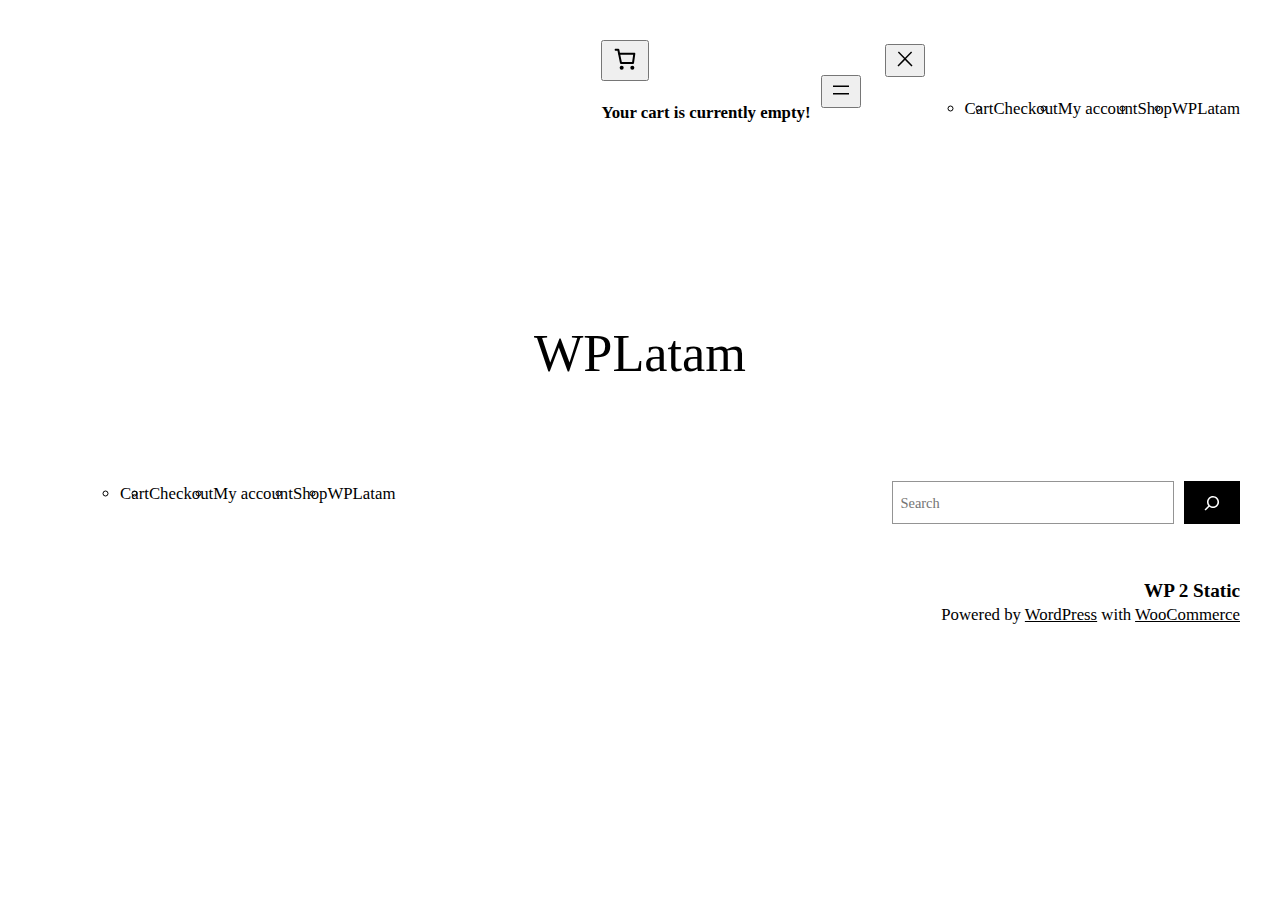
==== index.html @ ddaebda4 "Updated/Added simply-static-1-1726604168" ====
<!DOCTYPE html>
<html lang="en-US">
<head>
	<meta charset="UTF-8">
	<meta name="viewport" content="width=device-width, initial-scale=1">
<meta name="robots" content="max-image-preview:large">
<title>WP 2 Static</title>
<link rel="alternate" type="application/rss+xml" title="WP 2 Static &raquo; Feed" href="https://wplatam.plakdemo.com/feed/">
<link rel="alternate" type="application/rss+xml" title="WP 2 Static &raquo; Comments Feed" href="https://wplatam.plakdemo.com/comments/feed/">
<script>
window._wpemojiSettings = {"baseUrl":"https:\/\/s.w.org\/images\/core\/emoji\/15.0.3\/72x72\/","ext":".png","svgUrl":"https:\/\/s.w.org\/images\/core\/emoji\/15.0.3\/svg\/","svgExt":".svg","source":{"concatemoji":"https:\/\/wplatam.plakdemo.com\/wp-includes\/js\/wp-emoji-release.min.js?ver=6.6.1"}};
/*! This file is auto-generated */
!function(i,n){var o,s,e;function c(e){try{var t={supportTests:e,timestamp:(new Date).valueOf()};sessionStorage.setItem(o,JSON.stringify(t))}catch(e){}}function p(e,t,n){e.clearRect(0,0,e.canvas.width,e.canvas.height),e.fillText(t,0,0);var t=new Uint32Array(e.getImageData(0,0,e.canvas.width,e.canvas.height).data),r=(e.clearRect(0,0,e.canvas.width,e.canvas.height),e.fillText(n,0,0),new Uint32Array(e.getImageData(0,0,e.canvas.width,e.canvas.height).data));return t.every(function(e,t){return e===r[t]})}function u(e,t,n){switch(t){case"flag":return n(e,"🏳️‍⚧️","🏳️​⚧️")?!1:!n(e,"🇺🇳","🇺​🇳")&&!n(e,"🏴󠁧󠁢󠁥󠁮󠁧󠁿","🏴​󠁧​󠁢​󠁥​󠁮​󠁧​󠁿");case"emoji":return!n(e,"🐦‍⬛","🐦​⬛")}return!1}function f(e,t,n){var r="undefined"!=typeof WorkerGlobalScope&&self instanceof WorkerGlobalScope?new OffscreenCanvas(300,150):i.createElement("canvas"),a=r.getContext("2d",{willReadFrequently:!0}),o=(a.textBaseline="top",a.font="600 32px Arial",{});return e.forEach(function(e){o[e]=t(a,e,n)}),o}function t(e){var t=i.createElement("script");t.src=e,t.defer=!0,i.head.appendChild(t)}"undefined"!=typeof Promise&&(o="wpEmojiSettingsSupports",s=["flag","emoji"],n.supports={everything:!0,everythingExceptFlag:!0},e=new Promise(function(e){i.addEventListener("DOMContentLoaded",e,{once:!0})}),new Promise(function(t){var n=function(){try{var e=JSON.parse(sessionStorage.getItem(o));if("object"==typeof e&&"number"==typeof e.timestamp&&(new Date).valueOf()<e.timestamp+604800&&"object"==typeof e.supportTests)return e.supportTests}catch(e){}return null}();if(!n){if("undefined"!=typeof Worker&&"undefined"!=typeof OffscreenCanvas&&"undefined"!=typeof URL&&URL.createObjectURL&&"undefined"!=typeof Blob)try{var e="postMessage("+f.toString()+"("+[JSON.stringify(s),u.toString(),p.toString()].join(",")+"));",r=new Blob([e],{type:"text/javascript"}),a=new Worker(URL.createObjectURL(r),{name:"wpTestEmojiSupports"});return void(a.onmessage=function(e){c(n=e.data),a.terminate(),t(n)})}catch(e){}c(n=f(s,u,p))}t(n)}).then(function(e){for(var t in e)n.supports[t]=e[t],n.supports.everything=n.supports.everything&&n.supports[t],"flag"!==t&&(n.supports.everythingExceptFlag=n.supports.everythingExceptFlag&&n.supports[t]);n.supports.everythingExceptFlag=n.supports.everythingExceptFlag&&!n.supports.flag,n.DOMReady=!1,n.readyCallback=function(){n.DOMReady=!0}}).then(function(){return e}).then(function(){var e;n.supports.everything||(n.readyCallback(),(e=n.source||{}).concatemoji?t(e.concatemoji):e.wpemoji&&e.twemoji&&(t(e.twemoji),t(e.wpemoji)))}))}((window,document),window._wpemojiSettings);
</script>
<style id="wp-block-site-logo-inline-css">.wp-block-site-logo{box-sizing:border-box;line-height:0}.wp-block-site-logo a{display:inline-block;line-height:0}.wp-block-site-logo.is-default-size img{height:auto;width:120px}.wp-block-site-logo img{height:auto;max-width:100%}.wp-block-site-logo a,.wp-block-site-logo img{border-radius:inherit}.wp-block-site-logo.aligncenter{margin-left:auto;margin-right:auto;text-align:center}:root :where(.wp-block-site-logo.is-style-rounded){border-radius:9999px}</style>
<style id="wp-block-group-inline-css">.wp-block-group{box-sizing:border-box}:where(.wp-block-group.wp-block-group-is-layout-constrained){position:relative}</style>
<style id="wp-block-paragraph-inline-css">.is-small-text{font-size:.875em}.is-regular-text{font-size:1em}.is-large-text{font-size:2.25em}.is-larger-text{font-size:3em}.has-drop-cap:not(:focus):first-letter{float:left;font-size:8.4em;font-style:normal;font-weight:100;line-height:.68;margin:.05em .1em 0 0;text-transform:uppercase}body.rtl .has-drop-cap:not(:focus):first-letter{float:none;margin-left:.1em}p.has-drop-cap.has-background{overflow:hidden}:root :where(p.has-background){padding:1.25em 2.375em}:where(p.has-text-color:not(.has-link-color)) a{color:inherit}p.has-text-align-left[style*="writing-mode:vertical-lr"],p.has-text-align-right[style*="writing-mode:vertical-rl"]{rotate:180deg}</style>
<link rel="stylesheet" id="wc-blocks-style-css" href="https://wplatam.plakdemo.com/wp-content/plugins/woocommerce/assets/client/blocks/wc-blocks.css?ver=wc-9.3.1" media="all">
<link rel="stylesheet" id="wc-blocks-style-mini-cart-contents-css" href="https://wplatam.plakdemo.com/wp-content/plugins/woocommerce/assets/client/blocks/mini-cart-contents.css?ver=wc-9.3.1" media="all">
<link rel="stylesheet" id="wc-blocks-packages-style-css" href="https://wplatam.plakdemo.com/wp-content/plugins/woocommerce/assets/client/blocks/packages-style.css?ver=wc-9.3.1" media="all">
<link rel="stylesheet" id="wc-blocks-style-mini-cart-css" href="https://wplatam.plakdemo.com/wp-content/plugins/woocommerce/assets/client/blocks/mini-cart.css?ver=wc-9.3.1" media="all">
<link rel="stylesheet" id="wc-blocks-style-customer-account-css" href="https://wplatam.plakdemo.com/wp-content/plugins/woocommerce/assets/client/blocks/customer-account.css?ver=wc-9.3.1" media="all">
<style id="wp-block-page-list-inline-css">.wp-block-navigation .wp-block-page-list{align-items:var(--navigation-layout-align,initial);background-color:inherit;display:flex;flex-direction:var(--navigation-layout-direction,initial);flex-wrap:var(--navigation-layout-wrap,wrap);justify-content:var(--navigation-layout-justify,initial)}.wp-block-navigation .wp-block-navigation-item{background-color:inherit}</style>
<link rel="stylesheet" id="wp-block-navigation-css" href="https://wplatam.plakdemo.com/wp-includes/blocks/navigation/style.min.css?ver=6.6.1" media="all">
<style id="wp-block-spacer-inline-css">.wp-block-spacer{clear:both}</style>
<style id="wp-block-post-title-inline-css">.wp-block-post-title{box-sizing:border-box;word-break:break-word}.wp-block-post-title a{display:inline-block}</style>
<style id="wp-block-post-featured-image-inline-css">.wp-block-post-featured-image{margin-left:0;margin-right:0}.wp-block-post-featured-image a{display:block;height:100%}.wp-block-post-featured-image img{box-sizing:border-box;height:auto;max-width:100%;vertical-align:bottom;width:100%}.wp-block-post-featured-image.alignfull img,.wp-block-post-featured-image.alignwide img{width:100%}.wp-block-post-featured-image .wp-block-post-featured-image__overlay.has-background-dim{background-color:#000;inset:0;position:absolute}.wp-block-post-featured-image{position:relative}.wp-block-post-featured-image .wp-block-post-featured-image__overlay.has-background-gradient{background-color:initial}.wp-block-post-featured-image .wp-block-post-featured-image__overlay.has-background-dim-0{opacity:0}.wp-block-post-featured-image .wp-block-post-featured-image__overlay.has-background-dim-10{opacity:.1}.wp-block-post-featured-image .wp-block-post-featured-image__overlay.has-background-dim-20{opacity:.2}.wp-block-post-featured-image .wp-block-post-featured-image__overlay.has-background-dim-30{opacity:.3}.wp-block-post-featured-image .wp-block-post-featured-image__overlay.has-background-dim-40{opacity:.4}.wp-block-post-featured-image .wp-block-post-featured-image__overlay.has-background-dim-50{opacity:.5}.wp-block-post-featured-image .wp-block-post-featured-image__overlay.has-background-dim-60{opacity:.6}.wp-block-post-featured-image .wp-block-post-featured-image__overlay.has-background-dim-70{opacity:.7}.wp-block-post-featured-image .wp-block-post-featured-image__overlay.has-background-dim-80{opacity:.8}.wp-block-post-featured-image .wp-block-post-featured-image__overlay.has-background-dim-90{opacity:.9}.wp-block-post-featured-image .wp-block-post-featured-image__overlay.has-background-dim-100{opacity:1}.wp-block-post-featured-image:where(.alignleft,.alignright){width:100%}</style>
<style id="wp-block-columns-inline-css">.wp-block-columns{align-items:normal!important;box-sizing:border-box;display:flex;flex-wrap:wrap!important}@media (min-width:782px){.wp-block-columns{flex-wrap:nowrap!important}}.wp-block-columns.are-vertically-aligned-top{align-items:flex-start}.wp-block-columns.are-vertically-aligned-center{align-items:center}.wp-block-columns.are-vertically-aligned-bottom{align-items:flex-end}@media (max-width:781px){.wp-block-columns:not(.is-not-stacked-on-mobile)>.wp-block-column{flex-basis:100%!important}}@media (min-width:782px){.wp-block-columns:not(.is-not-stacked-on-mobile)>.wp-block-column{flex-basis:0;flex-grow:1}.wp-block-columns:not(.is-not-stacked-on-mobile)>.wp-block-column[style*=flex-basis]{flex-grow:0}}.wp-block-columns.is-not-stacked-on-mobile{flex-wrap:nowrap!important}.wp-block-columns.is-not-stacked-on-mobile>.wp-block-column{flex-basis:0;flex-grow:1}.wp-block-columns.is-not-stacked-on-mobile>.wp-block-column[style*=flex-basis]{flex-grow:0}:where(.wp-block-columns){margin-bottom:1.75em}:where(.wp-block-columns.has-background){padding:1.25em 2.375em}.wp-block-column{flex-grow:1;min-width:0;overflow-wrap:break-word;word-break:break-word}.wp-block-column.is-vertically-aligned-top{align-self:flex-start}.wp-block-column.is-vertically-aligned-center{align-self:center}.wp-block-column.is-vertically-aligned-bottom{align-self:flex-end}.wp-block-column.is-vertically-aligned-stretch{align-self:stretch}.wp-block-column.is-vertically-aligned-bottom,.wp-block-column.is-vertically-aligned-center,.wp-block-column.is-vertically-aligned-top{width:100%}</style>
<style id="wp-block-search-inline-css">.wp-block-search__button{margin-left:10px;word-break:normal}.wp-block-search__button.has-icon{line-height:0}.wp-block-search__button svg{height:1.25em;min-height:24px;min-width:24px;width:1.25em;fill:currentColor;vertical-align:text-bottom}:where(.wp-block-search__button){border:1px solid #ccc;padding:6px 10px}.wp-block-search__inside-wrapper{display:flex;flex:auto;flex-wrap:nowrap;max-width:100%}.wp-block-search__label{width:100%}.wp-block-search__input{appearance:none;border:1px solid #949494;flex-grow:1;margin-left:0;margin-right:0;min-width:3rem;padding:8px;text-decoration:unset!important}.wp-block-search.wp-block-search__button-only .wp-block-search__button{flex-shrink:0;margin-left:0;max-width:100%}.wp-block-search.wp-block-search__button-only .wp-block-search__button[aria-expanded=true]{max-width:calc(100% - 100px)}.wp-block-search.wp-block-search__button-only .wp-block-search__inside-wrapper{min-width:0!important;transition-property:width}.wp-block-search.wp-block-search__button-only .wp-block-search__input{flex-basis:100%;transition-duration:.3s}.wp-block-search.wp-block-search__button-only.wp-block-search__searchfield-hidden,.wp-block-search.wp-block-search__button-only.wp-block-search__searchfield-hidden .wp-block-search__inside-wrapper{overflow:hidden}.wp-block-search.wp-block-search__button-only.wp-block-search__searchfield-hidden .wp-block-search__input{border-left-width:0!important;border-right-width:0!important;flex-basis:0;flex-grow:0;margin:0;min-width:0!important;padding-left:0!important;padding-right:0!important;width:0!important}:where(.wp-block-search__input){font-family:inherit;font-size:inherit;font-style:inherit;font-weight:inherit;letter-spacing:inherit;line-height:inherit;text-transform:inherit}:where(.wp-block-search__button-inside .wp-block-search__inside-wrapper){border:1px solid #949494;box-sizing:border-box;padding:4px}:where(.wp-block-search__button-inside .wp-block-search__inside-wrapper) .wp-block-search__input{border:none;border-radius:0;padding:0 4px}:where(.wp-block-search__button-inside .wp-block-search__inside-wrapper) .wp-block-search__input:focus{outline:none}:where(.wp-block-search__button-inside .wp-block-search__inside-wrapper) :where(.wp-block-search__button){padding:4px 8px}.wp-block-search.aligncenter .wp-block-search__inside-wrapper{margin:auto}.wp-block[data-align=right] .wp-block-search.wp-block-search__button-only .wp-block-search__inside-wrapper{float:right}</style>
<style id="wp-block-site-title-inline-css">:root :where(.wp-block-site-title a){color:inherit}</style>
<style id="wp-emoji-styles-inline-css">img.wp-smiley, img.emoji {
		display: inline !important;
		border: none !important;
		box-shadow: none !important;
		height: 1em !important;
		width: 1em !important;
		margin: 0 0.07em !important;
		vertical-align: -0.1em !important;
		background: none !important;
		padding: 0 !important;
	}</style>
<style id="wp-block-library-inline-css">:root{--wp-admin-theme-color:#007cba;--wp-admin-theme-color--rgb:0,124,186;--wp-admin-theme-color-darker-10:#006ba1;--wp-admin-theme-color-darker-10--rgb:0,107,161;--wp-admin-theme-color-darker-20:#005a87;--wp-admin-theme-color-darker-20--rgb:0,90,135;--wp-admin-border-width-focus:2px;--wp-block-synced-color:#7a00df;--wp-block-synced-color--rgb:122,0,223;--wp-bound-block-color:var(--wp-block-synced-color)}@media (min-resolution:192dpi){:root{--wp-admin-border-width-focus:1.5px}}.wp-element-button{cursor:pointer}:root{--wp--preset--font-size--normal:16px;--wp--preset--font-size--huge:42px}:root .has-very-light-gray-background-color{background-color:#eee}:root .has-very-dark-gray-background-color{background-color:#313131}:root .has-very-light-gray-color{color:#eee}:root .has-very-dark-gray-color{color:#313131}:root .has-vivid-green-cyan-to-vivid-cyan-blue-gradient-background{background:linear-gradient(135deg,#00d084,#0693e3)}:root .has-purple-crush-gradient-background{background:linear-gradient(135deg,#34e2e4,#4721fb 50%,#ab1dfe)}:root .has-hazy-dawn-gradient-background{background:linear-gradient(135deg,#faaca8,#dad0ec)}:root .has-subdued-olive-gradient-background{background:linear-gradient(135deg,#fafae1,#67a671)}:root .has-atomic-cream-gradient-background{background:linear-gradient(135deg,#fdd79a,#004a59)}:root .has-nightshade-gradient-background{background:linear-gradient(135deg,#330968,#31cdcf)}:root .has-midnight-gradient-background{background:linear-gradient(135deg,#020381,#2874fc)}.has-regular-font-size{font-size:1em}.has-larger-font-size{font-size:2.625em}.has-normal-font-size{font-size:var(--wp--preset--font-size--normal)}.has-huge-font-size{font-size:var(--wp--preset--font-size--huge)}.has-text-align-center{text-align:center}.has-text-align-left{text-align:left}.has-text-align-right{text-align:right}#end-resizable-editor-section{display:none}.aligncenter{clear:both}.items-justified-left{justify-content:flex-start}.items-justified-center{justify-content:center}.items-justified-right{justify-content:flex-end}.items-justified-space-between{justify-content:space-between}.screen-reader-text{border:0;clip:rect(1px,1px,1px,1px);clip-path:inset(50%);height:1px;margin:-1px;overflow:hidden;padding:0;position:absolute;width:1px;word-wrap:normal!important}.screen-reader-text:focus{background-color:#ddd;clip:auto!important;clip-path:none;color:#444;display:block;font-size:1em;height:auto;left:5px;line-height:normal;padding:15px 23px 14px;text-decoration:none;top:5px;width:auto;z-index:100000}html :where(.has-border-color){border-style:solid}html :where([style*=border-top-color]){border-top-style:solid}html :where([style*=border-right-color]){border-right-style:solid}html :where([style*=border-bottom-color]){border-bottom-style:solid}html :where([style*=border-left-color]){border-left-style:solid}html :where([style*=border-width]){border-style:solid}html :where([style*=border-top-width]){border-top-style:solid}html :where([style*=border-right-width]){border-right-style:solid}html :where([style*=border-bottom-width]){border-bottom-style:solid}html :where([style*=border-left-width]){border-left-style:solid}html :where(img[class*=wp-image-]){height:auto;max-width:100%}:where(figure){margin:0 0 1em}html :where(.is-position-sticky){--wp-admin--admin-bar--position-offset:var(--wp-admin--admin-bar--height,0px)}@media screen and (max-width:600px){html :where(.is-position-sticky){--wp-admin--admin-bar--position-offset:0px}}</style>
<style id="global-styles-inline-css">:root{--wp--preset--aspect-ratio--square: 1;--wp--preset--aspect-ratio--4-3: 4/3;--wp--preset--aspect-ratio--3-4: 3/4;--wp--preset--aspect-ratio--3-2: 3/2;--wp--preset--aspect-ratio--2-3: 2/3;--wp--preset--aspect-ratio--16-9: 16/9;--wp--preset--aspect-ratio--9-16: 9/16;--wp--preset--color--black: #000000;--wp--preset--color--cyan-bluish-gray: #abb8c3;--wp--preset--color--white: #ffffff;--wp--preset--color--pale-pink: #f78da7;--wp--preset--color--vivid-red: #cf2e2e;--wp--preset--color--luminous-vivid-orange: #ff6900;--wp--preset--color--luminous-vivid-amber: #fcb900;--wp--preset--color--light-green-cyan: #7bdcb5;--wp--preset--color--vivid-green-cyan: #00d084;--wp--preset--color--pale-cyan-blue: #8ed1fc;--wp--preset--color--vivid-cyan-blue: #0693e3;--wp--preset--color--vivid-purple: #9b51e0;--wp--preset--color--primary: #000000;--wp--preset--color--secondary: #636363;--wp--preset--color--foreground: #000000;--wp--preset--color--background: #ffffff;--wp--preset--color--tertiary: #ffffff;--wp--preset--color--theme-1: #FFFFFF;--wp--preset--color--theme-5: #1a0c00;--wp--preset--gradient--vivid-cyan-blue-to-vivid-purple: linear-gradient(135deg,rgba(6,147,227,1) 0%,rgb(155,81,224) 100%);--wp--preset--gradient--light-green-cyan-to-vivid-green-cyan: linear-gradient(135deg,rgb(122,220,180) 0%,rgb(0,208,130) 100%);--wp--preset--gradient--luminous-vivid-amber-to-luminous-vivid-orange: linear-gradient(135deg,rgba(252,185,0,1) 0%,rgba(255,105,0,1) 100%);--wp--preset--gradient--luminous-vivid-orange-to-vivid-red: linear-gradient(135deg,rgba(255,105,0,1) 0%,rgb(207,46,46) 100%);--wp--preset--gradient--very-light-gray-to-cyan-bluish-gray: linear-gradient(135deg,rgb(238,238,238) 0%,rgb(169,184,195) 100%);--wp--preset--gradient--cool-to-warm-spectrum: linear-gradient(135deg,rgb(74,234,220) 0%,rgb(151,120,209) 20%,rgb(207,42,186) 40%,rgb(238,44,130) 60%,rgb(251,105,98) 80%,rgb(254,248,76) 100%);--wp--preset--gradient--blush-light-purple: linear-gradient(135deg,rgb(255,206,236) 0%,rgb(152,150,240) 100%);--wp--preset--gradient--blush-bordeaux: linear-gradient(135deg,rgb(254,205,165) 0%,rgb(254,45,45) 50%,rgb(107,0,62) 100%);--wp--preset--gradient--luminous-dusk: linear-gradient(135deg,rgb(255,203,112) 0%,rgb(199,81,192) 50%,rgb(65,88,208) 100%);--wp--preset--gradient--pale-ocean: linear-gradient(135deg,rgb(255,245,203) 0%,rgb(182,227,212) 50%,rgb(51,167,181) 100%);--wp--preset--gradient--electric-grass: linear-gradient(135deg,rgb(202,248,128) 0%,rgb(113,206,126) 100%);--wp--preset--gradient--midnight: linear-gradient(135deg,rgb(2,3,129) 0%,rgb(40,116,252) 100%);--wp--preset--gradient--gradient-1: linear-gradient(to bottom, #cfcabe 0%, #F9F9F9 100%);--wp--preset--gradient--gradient-2: linear-gradient(to bottom, #C2A990 0%, #F9F9F9 100%);--wp--preset--gradient--gradient-3: linear-gradient(to bottom, #D8613C 0%, #F9F9F9 100%);--wp--preset--gradient--gradient-4: linear-gradient(to bottom, #B1C5A4 0%, #F9F9F9 100%);--wp--preset--gradient--gradient-5: linear-gradient(to bottom, #B5BDBC 0%, #F9F9F9 100%);--wp--preset--gradient--gradient-6: linear-gradient(to bottom, #A4A4A4 0%, #F9F9F9 100%);--wp--preset--gradient--gradient-7: linear-gradient(to bottom, #cfcabe 50%, #F9F9F9 50%);--wp--preset--gradient--gradient-8: linear-gradient(to bottom, #C2A990 50%, #F9F9F9 50%);--wp--preset--gradient--gradient-9: linear-gradient(to bottom, #D8613C 50%, #F9F9F9 50%);--wp--preset--gradient--gradient-10: linear-gradient(to bottom, #B1C5A4 50%, #F9F9F9 50%);--wp--preset--gradient--gradient-11: linear-gradient(to bottom, #B5BDBC 50%, #F9F9F9 50%);--wp--preset--gradient--gradient-12: linear-gradient(to bottom, #A4A4A4 50%, #F9F9F9 50%);--wp--preset--font-size--small: 0.9rem;--wp--preset--font-size--medium: 1.05rem;--wp--preset--font-size--large: clamp(1.39rem, 1.39rem + ((1vw - 0.2rem) * 0.767), 1.85rem);--wp--preset--font-size--x-large: clamp(1.85rem, 1.85rem + ((1vw - 0.2rem) * 1.083), 2.5rem);--wp--preset--font-size--xx-large: clamp(2.5rem, 2.5rem + ((1vw - 0.2rem) * 1.283), 3.27rem);--wp--preset--font-family--heading: Cardo;--wp--preset--font-family--system-sans-serif: System Sans-serif;--wp--preset--spacing--20: min(1.5rem, 2vw);--wp--preset--spacing--30: min(2.5rem, 3vw);--wp--preset--spacing--40: min(4rem, 5vw);--wp--preset--spacing--50: min(6.5rem, 8vw);--wp--preset--spacing--60: min(10.5rem, 13vw);--wp--preset--spacing--70: 3.38rem;--wp--preset--spacing--80: 5.06rem;--wp--preset--spacing--10: 1rem;--wp--preset--shadow--natural: 6px 6px 9px rgba(0, 0, 0, 0.2);--wp--preset--shadow--deep: 12px 12px 50px rgba(0, 0, 0, 0.4);--wp--preset--shadow--sharp: 6px 6px 0px rgba(0, 0, 0, 0.2);--wp--preset--shadow--outlined: 6px 6px 0px -3px rgba(255, 255, 255, 1), 6px 6px rgba(0, 0, 0, 1);--wp--preset--shadow--crisp: 6px 6px 0px rgba(0, 0, 0, 1);}:root { --wp--style--global--content-size: 620px;--wp--style--global--wide-size: 1280px; }:where(body) { margin: 0; }.wp-site-blocks { padding-top: var(--wp--style--root--padding-top); padding-bottom: var(--wp--style--root--padding-bottom); }.has-global-padding { padding-right: var(--wp--style--root--padding-right); padding-left: var(--wp--style--root--padding-left); }.has-global-padding > .alignfull { margin-right: calc(var(--wp--style--root--padding-right) * -1); margin-left: calc(var(--wp--style--root--padding-left) * -1); }.has-global-padding :where(:not(.alignfull.is-layout-flow) > .has-global-padding:not(.wp-block-block, .alignfull)) { padding-right: 0; padding-left: 0; }.has-global-padding :where(:not(.alignfull.is-layout-flow) > .has-global-padding:not(.wp-block-block, .alignfull)) > .alignfull { margin-left: 0; margin-right: 0; }.wp-site-blocks > .alignleft { float: left; margin-right: 2em; }.wp-site-blocks > .alignright { float: right; margin-left: 2em; }.wp-site-blocks > .aligncenter { justify-content: center; margin-left: auto; margin-right: auto; }:where(.wp-site-blocks) > * { margin-block-start: 1.2rem; margin-block-end: 0; }:where(.wp-site-blocks) > :first-child { margin-block-start: 0; }:where(.wp-site-blocks) > :last-child { margin-block-end: 0; }:root { --wp--style--block-gap: 1.2rem; }.is-layout-flow  > :first-child{margin-block-start: 0;}.is-layout-flow  > :last-child{margin-block-end: 0;}.is-layout-flow  > *{margin-block-start: 1.2rem;margin-block-end: 0;}.is-layout-constrained  > :first-child{margin-block-start: 0;}.is-layout-constrained  > :last-child{margin-block-end: 0;}.is-layout-constrained  > *{margin-block-start: 1.2rem;margin-block-end: 0;}.is-layout-flex {gap: 1.2rem;}.is-layout-grid {gap: 1.2rem;}.is-layout-flow > .alignleft{float: left;margin-inline-start: 0;margin-inline-end: 2em;}.is-layout-flow > .alignright{float: right;margin-inline-start: 2em;margin-inline-end: 0;}.is-layout-flow > .aligncenter{margin-left: auto !important;margin-right: auto !important;}.is-layout-constrained > .alignleft{float: left;margin-inline-start: 0;margin-inline-end: 2em;}.is-layout-constrained > .alignright{float: right;margin-inline-start: 2em;margin-inline-end: 0;}.is-layout-constrained > .aligncenter{margin-left: auto !important;margin-right: auto !important;}.is-layout-constrained > :where(:not(.alignleft):not(.alignright):not(.alignfull)){max-width: var(--wp--style--global--content-size);margin-left: auto !important;margin-right: auto !important;}.is-layout-constrained > .alignwide{max-width: var(--wp--style--global--wide-size);}body .is-layout-flex{display: flex;}.is-layout-flex{flex-wrap: wrap;align-items: center;}.is-layout-flex > :is(*, div){margin: 0;}body .is-layout-grid{display: grid;}.is-layout-grid > :is(*, div){margin: 0;}:root :where(body){background-color: var(--wp--preset--color--background);color: var(--wp--preset--color--foreground);font-family: var(--wp--preset--font-family--system-sans-serif);font-size: var(--wp--preset--font-size--medium);font-style: normal;font-weight: 400;line-height: 1.55;--wp--style--root--padding-top: 0px;--wp--style--root--padding-right: var(--wp--preset--spacing--50);--wp--style--root--padding-bottom: 0px;--wp--style--root--padding-left: var(--wp--preset--spacing--50);}a:where(:not(.wp-element-button)){color: var(--wp--preset--color--foreground);text-decoration: underline;}:root :where(a:where(:not(.wp-element-button)):hover){text-decoration: none;}h1, h2, h3, h4, h5, h6{color: var(--wp--preset--color--foreground);font-family: var(--wp--preset--font-family--heading);font-style: normal;font-weight: 300;line-height: 1.2;}h1{font-size: var(--wp--preset--font-size--xx-large);line-height: 1.15;}h2{font-size: var(--wp--preset--font-size--x-large);}h3{font-size: var(--wp--preset--font-size--large);}h4{font-size: clamp(1.1rem, 1.1rem + ((1vw - 0.2rem) * 0.767), 1.5rem);}h5{font-size: var(--wp--preset--font-size--medium);}h6{font-size: var(--wp--preset--font-size--small);}:root :where(.wp-element-button, .wp-block-button__link){background-color: var(--wp--preset--color--primary);border-radius: .33rem;border-color: var(--wp--preset--color--contrast);border-width: 0;color: var(--wp--preset--color--background);font-family: inherit;font-size: var(--wp--preset--font-size--small);font-style: normal;font-weight: 500;line-height: inherit;padding-top: 0.6rem;padding-right: 1rem;padding-bottom: 0.6rem;padding-left: 1rem;text-decoration: none;}:root :where(.wp-element-button:hover, .wp-block-button__link:hover){background-color: var(--wp--preset--color--secondary);border-color: var(--wp--preset--color--contrast-2);color: var(--wp--preset--color--background);}:root :where(.wp-element-button:focus, .wp-block-button__link:focus){background-color: var(--wp--preset--color--contrast-2);border-color: var(--wp--preset--color--contrast-2);color: var(--wp--preset--color--base);outline-color: var(--wp--preset--color--contrast);outline-offset: 2px;}:root :where(.wp-element-button:active, .wp-block-button__link:active){background-color: var(--wp--preset--color--contrast);color: var(--wp--preset--color--base);}:root :where(.wp-element-caption, .wp-block-audio figcaption, .wp-block-embed figcaption, .wp-block-gallery figcaption, .wp-block-image figcaption, .wp-block-table figcaption, .wp-block-video figcaption){color: var(--wp--preset--color--contrast-2);font-family: var(--wp--preset--font-family--body);font-size: 0.8rem;}.has-black-color{color: var(--wp--preset--color--black) !important;}.has-cyan-bluish-gray-color{color: var(--wp--preset--color--cyan-bluish-gray) !important;}.has-white-color{color: var(--wp--preset--color--white) !important;}.has-pale-pink-color{color: var(--wp--preset--color--pale-pink) !important;}.has-vivid-red-color{color: var(--wp--preset--color--vivid-red) !important;}.has-luminous-vivid-orange-color{color: var(--wp--preset--color--luminous-vivid-orange) !important;}.has-luminous-vivid-amber-color{color: var(--wp--preset--color--luminous-vivid-amber) !important;}.has-light-green-cyan-color{color: var(--wp--preset--color--light-green-cyan) !important;}.has-vivid-green-cyan-color{color: var(--wp--preset--color--vivid-green-cyan) !important;}.has-pale-cyan-blue-color{color: var(--wp--preset--color--pale-cyan-blue) !important;}.has-vivid-cyan-blue-color{color: var(--wp--preset--color--vivid-cyan-blue) !important;}.has-vivid-purple-color{color: var(--wp--preset--color--vivid-purple) !important;}.has-primary-color{color: var(--wp--preset--color--primary) !important;}.has-secondary-color{color: var(--wp--preset--color--secondary) !important;}.has-foreground-color{color: var(--wp--preset--color--foreground) !important;}.has-background-color{color: var(--wp--preset--color--background) !important;}.has-tertiary-color{color: var(--wp--preset--color--tertiary) !important;}.has-theme-1-color{color: var(--wp--preset--color--theme-1) !important;}.has-theme-5-color{color: var(--wp--preset--color--theme-5) !important;}.has-black-background-color{background-color: var(--wp--preset--color--black) !important;}.has-cyan-bluish-gray-background-color{background-color: var(--wp--preset--color--cyan-bluish-gray) !important;}.has-white-background-color{background-color: var(--wp--preset--color--white) !important;}.has-pale-pink-background-color{background-color: var(--wp--preset--color--pale-pink) !important;}.has-vivid-red-background-color{background-color: var(--wp--preset--color--vivid-red) !important;}.has-luminous-vivid-orange-background-color{background-color: var(--wp--preset--color--luminous-vivid-orange) !important;}.has-luminous-vivid-amber-background-color{background-color: var(--wp--preset--color--luminous-vivid-amber) !important;}.has-light-green-cyan-background-color{background-color: var(--wp--preset--color--light-green-cyan) !important;}.has-vivid-green-cyan-background-color{background-color: var(--wp--preset--color--vivid-green-cyan) !important;}.has-pale-cyan-blue-background-color{background-color: var(--wp--preset--color--pale-cyan-blue) !important;}.has-vivid-cyan-blue-background-color{background-color: var(--wp--preset--color--vivid-cyan-blue) !important;}.has-vivid-purple-background-color{background-color: var(--wp--preset--color--vivid-purple) !important;}.has-primary-background-color{background-color: var(--wp--preset--color--primary) !important;}.has-secondary-background-color{background-color: var(--wp--preset--color--secondary) !important;}.has-foreground-background-color{background-color: var(--wp--preset--color--foreground) !important;}.has-background-background-color{background-color: var(--wp--preset--color--background) !important;}.has-tertiary-background-color{background-color: var(--wp--preset--color--tertiary) !important;}.has-theme-1-background-color{background-color: var(--wp--preset--color--theme-1) !important;}.has-theme-5-background-color{background-color: var(--wp--preset--color--theme-5) !important;}.has-black-border-color{border-color: var(--wp--preset--color--black) !important;}.has-cyan-bluish-gray-border-color{border-color: var(--wp--preset--color--cyan-bluish-gray) !important;}.has-white-border-color{border-color: var(--wp--preset--color--white) !important;}.has-pale-pink-border-color{border-color: var(--wp--preset--color--pale-pink) !important;}.has-vivid-red-border-color{border-color: var(--wp--preset--color--vivid-red) !important;}.has-luminous-vivid-orange-border-color{border-color: var(--wp--preset--color--luminous-vivid-orange) !important;}.has-luminous-vivid-amber-border-color{border-color: var(--wp--preset--color--luminous-vivid-amber) !important;}.has-light-green-cyan-border-color{border-color: var(--wp--preset--color--light-green-cyan) !important;}.has-vivid-green-cyan-border-color{border-color: var(--wp--preset--color--vivid-green-cyan) !important;}.has-pale-cyan-blue-border-color{border-color: var(--wp--preset--color--pale-cyan-blue) !important;}.has-vivid-cyan-blue-border-color{border-color: var(--wp--preset--color--vivid-cyan-blue) !important;}.has-vivid-purple-border-color{border-color: var(--wp--preset--color--vivid-purple) !important;}.has-primary-border-color{border-color: var(--wp--preset--color--primary) !important;}.has-secondary-border-color{border-color: var(--wp--preset--color--secondary) !important;}.has-foreground-border-color{border-color: var(--wp--preset--color--foreground) !important;}.has-background-border-color{border-color: var(--wp--preset--color--background) !important;}.has-tertiary-border-color{border-color: var(--wp--preset--color--tertiary) !important;}.has-theme-1-border-color{border-color: var(--wp--preset--color--theme-1) !important;}.has-theme-5-border-color{border-color: var(--wp--preset--color--theme-5) !important;}.has-vivid-cyan-blue-to-vivid-purple-gradient-background{background: var(--wp--preset--gradient--vivid-cyan-blue-to-vivid-purple) !important;}.has-light-green-cyan-to-vivid-green-cyan-gradient-background{background: var(--wp--preset--gradient--light-green-cyan-to-vivid-green-cyan) !important;}.has-luminous-vivid-amber-to-luminous-vivid-orange-gradient-background{background: var(--wp--preset--gradient--luminous-vivid-amber-to-luminous-vivid-orange) !important;}.has-luminous-vivid-orange-to-vivid-red-gradient-background{background: var(--wp--preset--gradient--luminous-vivid-orange-to-vivid-red) !important;}.has-very-light-gray-to-cyan-bluish-gray-gradient-background{background: var(--wp--preset--gradient--very-light-gray-to-cyan-bluish-gray) !important;}.has-cool-to-warm-spectrum-gradient-background{background: var(--wp--preset--gradient--cool-to-warm-spectrum) !important;}.has-blush-light-purple-gradient-background{background: var(--wp--preset--gradient--blush-light-purple) !important;}.has-blush-bordeaux-gradient-background{background: var(--wp--preset--gradient--blush-bordeaux) !important;}.has-luminous-dusk-gradient-background{background: var(--wp--preset--gradient--luminous-dusk) !important;}.has-pale-ocean-gradient-background{background: var(--wp--preset--gradient--pale-ocean) !important;}.has-electric-grass-gradient-background{background: var(--wp--preset--gradient--electric-grass) !important;}.has-midnight-gradient-background{background: var(--wp--preset--gradient--midnight) !important;}.has-gradient-1-gradient-background{background: var(--wp--preset--gradient--gradient-1) !important;}.has-gradient-2-gradient-background{background: var(--wp--preset--gradient--gradient-2) !important;}.has-gradient-3-gradient-background{background: var(--wp--preset--gradient--gradient-3) !important;}.has-gradient-4-gradient-background{background: var(--wp--preset--gradient--gradient-4) !important;}.has-gradient-5-gradient-background{background: var(--wp--preset--gradient--gradient-5) !important;}.has-gradient-6-gradient-background{background: var(--wp--preset--gradient--gradient-6) !important;}.has-gradient-7-gradient-background{background: var(--wp--preset--gradient--gradient-7) !important;}.has-gradient-8-gradient-background{background: var(--wp--preset--gradient--gradient-8) !important;}.has-gradient-9-gradient-background{background: var(--wp--preset--gradient--gradient-9) !important;}.has-gradient-10-gradient-background{background: var(--wp--preset--gradient--gradient-10) !important;}.has-gradient-11-gradient-background{background: var(--wp--preset--gradient--gradient-11) !important;}.has-gradient-12-gradient-background{background: var(--wp--preset--gradient--gradient-12) !important;}.has-small-font-size{font-size: var(--wp--preset--font-size--small) !important;}.has-medium-font-size{font-size: var(--wp--preset--font-size--medium) !important;}.has-large-font-size{font-size: var(--wp--preset--font-size--large) !important;}.has-x-large-font-size{font-size: var(--wp--preset--font-size--x-large) !important;}.has-xx-large-font-size{font-size: var(--wp--preset--font-size--xx-large) !important;}.has-heading-font-family{font-family: var(--wp--preset--font-family--heading) !important;}.has-system-sans-serif-font-family{font-family: var(--wp--preset--font-family--system-sans-serif) !important;}
:root :where(.wp-block-navigation){font-weight: 500;}
:root :where(.wp-block-navigation a:where(:not(.wp-element-button))){text-decoration: none;}
:root :where(.wp-block-navigation a:where(:not(.wp-element-button)):hover){text-decoration: underline;}
:root :where(.wp-block-post-featured-image img, .wp-block-post-featured-image .block-editor-media-placeholder, .wp-block-post-featured-image .wp-block-post-featured-image__overlay){border-radius: var(--wp--preset--spacing--20);}
:root :where(.wp-block-post-title){color: var(--wp--preset--color--foreground);}
:root :where(.wp-block-post-title a:where(:not(.wp-element-button))){color: var(--wp--preset--color--foreground);text-decoration: none;}
:root :where(.wp-block-post-title a:where(:not(.wp-element-button)):hover){color: var(--wp--preset--color--primary);text-decoration: underline;}
:root :where(.wp-block-search .wp-block-search__label, .wp-block-search .wp-block-search__input, .wp-block-search .wp-block-search__button){font-size: var(--wp--preset--font-size--small);}:root :where(.wp-block-search){}:root :where(.wp-block-search .wp-block-search__input){border-radius:.33rem}
:root :where(.wp-block-search .wp-element-button,.wp-block-search  .wp-block-button__link){border-radius: .33rem;}
:root :where(.wp-block-site-title){font-family: var(--wp--preset--font-family--body);font-size: clamp(0.875rem, 0.875rem + ((1vw - 0.2rem) * 0.542), 1.2rem);font-style: normal;font-weight: 600;}
:root :where(.wp-block-site-title a:where(:not(.wp-element-button))){color: var(--wp--preset--color--foreground);text-decoration: none;}
:root :where(.wp-block-site-title a:where(:not(.wp-element-button)):hover){color: var(--wp--preset--color--foreground);text-decoration: none;}
:where(.wp-site-blocks *:focus){outline-width:2px;outline-style:solid}:root :where(.wp-block-calendar.wp-block-calendar table:where(:not(.has-text-color)) th){background-color:var(--wp--preset--color--contrast-2);color:var(--wp--preset--color--base);border-color:var(--wp--preset--color--contrast-2)}:root :where(.wp-block-calendar table:where(:not(.has-text-color)) td){border-color:var(--wp--preset--color--contrast-2)}:root :where(.wp-block-categories){}:root :where(.wp-block-categories){list-style-type:none;}:root :where(.wp-block-categories li){margin-bottom: 0.5rem;}:root :where(.wp-block-post-comments-form){}:root :where(.wp-block-post-comments-form textarea, .wp-block-post-comments-form input){border-radius:.33rem}:root :where(.wp-block-loginout){}:root :where(.wp-block-loginout input){border-radius:.33rem;padding:calc(0.667em + 2px);border:1px solid #949494;}:root :where(.wp-block-post-terms){}:root :where(.wp-block-post-terms .wp-block-post-terms__prefix){color: var(--wp--preset--color--contrast-2);}:root :where(.wp-block-query-title){}:root :where(.wp-block-query-title span){font-style: italic;}:root :where(.wp-block-quote){}:root :where(.wp-block-quote :where(p)){margin-block-start:0;margin-block-end:calc(var(--wp--preset--spacing--10) + 0.5rem);}:root :where(.wp-block-quote :where(:last-child)){margin-block-end:0;}:root :where(.wp-block-quote.has-text-align-right.is-style-plain, .rtl .is-style-plain.wp-block-quote:not(.has-text-align-center):not(.has-text-align-left)){border-width: 0 2px 0 0;padding-left:calc(var(--wp--preset--spacing--20) + 0.5rem);padding-right:calc(var(--wp--preset--spacing--20) + 0.5rem);}:root :where(.wp-block-quote.has-text-align-left.is-style-plain, body:not(.rtl) .is-style-plain.wp-block-quote:not(.has-text-align-center):not(.has-text-align-right)){border-width: 0 0 0 2px;padding-left:calc(var(--wp--preset--spacing--20) + 0.5rem);padding-right:calc(var(--wp--preset--spacing--20) + 0.5rem)}:root :where(.wp-block-search){}:root :where(.wp-block-search .wp-block-search__input){border-radius:.33rem}:root :where(.wp-block-separator){}:root :where(.wp-block-separator:not(.is-style-wide):not(.is-style-dots):not(.alignwide):not(.alignfull)){width: var(--wp--preset--spacing--60)}</style>
<style id="core-block-supports-inline-css">.wp-container-core-group-is-layout-1{flex-wrap:nowrap;}.wp-container-core-group-is-layout-2{flex-wrap:nowrap;gap:0px;}.wp-container-core-navigation-is-layout-1{gap:24px;}.wp-container-core-group-is-layout-3{flex-wrap:nowrap;gap:10px;}.wp-container-core-group-is-layout-4{flex-wrap:nowrap;justify-content:space-between;}.wp-container-core-navigation-is-layout-2{gap:10px;flex-direction:column;align-items:flex-start;}.wp-container-content-1{flex-grow:1;}.wp-container-core-columns-is-layout-1{flex-wrap:nowrap;gap:2em var(--wp--preset--spacing--50);}.wp-container-core-group-is-layout-7{gap:32px;align-items:flex-start;}.wp-container-core-group-is-layout-8{gap:0;flex-direction:column;align-items:flex-end;}.wp-container-core-column-is-layout-4 > *{margin-block-start:0;margin-block-end:0;}.wp-container-core-column-is-layout-4 > * + *{margin-block-start:60px;margin-block-end:0;}.wp-container-core-columns-is-layout-2{flex-wrap:nowrap;}.wp-container-core-group-is-layout-9 > *{margin-block-start:0;margin-block-end:0;}.wp-container-core-group-is-layout-9 > * + *{margin-block-start:40px;margin-block-end:0;}</style>
<style id="wp-block-template-skip-link-inline-css">.skip-link.screen-reader-text {
			border: 0;
			clip: rect(1px,1px,1px,1px);
			clip-path: inset(50%);
			height: 1px;
			margin: -1px;
			overflow: hidden;
			padding: 0;
			position: absolute !important;
			width: 1px;
			word-wrap: normal !important;
		}

		.skip-link.screen-reader-text:focus {
			background-color: #eee;
			clip: auto !important;
			clip-path: none;
			color: #444;
			display: block;
			font-size: 1em;
			height: auto;
			left: 5px;
			line-height: normal;
			padding: 15px 23px 14px;
			text-decoration: none;
			top: 5px;
			width: auto;
			z-index: 100000;
		}</style>
<link rel="stylesheet" id="woocommerce-layout-css" href="https://wplatam.plakdemo.com/wp-content/plugins/woocommerce/assets/css/woocommerce-layout.css?ver=9.3.1" media="all">
<link rel="stylesheet" id="woocommerce-smallscreen-css" href="https://wplatam.plakdemo.com/wp-content/plugins/woocommerce/assets/css/woocommerce-smallscreen.css?ver=9.3.1" media="only screen and (max-width: 768px)">
<link rel="stylesheet" id="woocommerce-general-css" href="https://wplatam.plakdemo.com/wp-content/plugins/woocommerce/assets/css/woocommerce.css?ver=9.3.1" media="all">
<link rel="stylesheet" id="woocommerce-blocktheme-css" href="https://wplatam.plakdemo.com/wp-content/plugins/woocommerce/assets/css/woocommerce-blocktheme.css?ver=9.3.1" media="all">
<style id="woocommerce-inline-inline-css">.woocommerce form .form-row .required { visibility: visible; }</style>
<script src="https://wplatam.plakdemo.com/wp-includes/js/jquery/jquery.min.js?ver=3.7.1" id="jquery-core-js"></script>
<script src="https://wplatam.plakdemo.com/wp-includes/js/jquery/jquery-migrate.min.js?ver=3.4.1" id="jquery-migrate-js"></script>
<script src="https://wplatam.plakdemo.com/wp-content/plugins/woocommerce/assets/js/jquery-blockui/jquery.blockUI.min.js?ver=2.7.0-wc.9.3.1" id="jquery-blockui-js" defer data-wp-strategy="defer"></script>
<script id="wc-add-to-cart-js-extra">var wc_add_to_cart_params = {"ajax_url":"\/wp-admin\/admin-ajax.php","wc_ajax_url":"\/?wc-ajax=%%endpoint%%","i18n_view_cart":"View cart","cart_url":"https:\/\/wplatam.plakdemo.com\/cart\/","is_cart":"","cart_redirect_after_add":"no"};</script>
<script src="https://wplatam.plakdemo.com/wp-content/plugins/woocommerce/assets/js/frontend/add-to-cart.min.js?ver=9.3.1" id="wc-add-to-cart-js" defer data-wp-strategy="defer"></script>
<script src="https://wplatam.plakdemo.com/wp-content/plugins/woocommerce/assets/js/js-cookie/js.cookie.min.js?ver=2.1.4-wc.9.3.1" id="js-cookie-js" defer data-wp-strategy="defer"></script>
<script id="woocommerce-js-extra">var woocommerce_params = {"ajax_url":"\/wp-admin\/admin-ajax.php","wc_ajax_url":"\/?wc-ajax=%%endpoint%%"};</script>
<script src="https://wplatam.plakdemo.com/wp-content/plugins/woocommerce/assets/js/frontend/woocommerce.min.js?ver=9.3.1" id="woocommerce-js" defer data-wp-strategy="defer"></script>
<link rel="https://api.w.org/" href="https://wplatam.plakdemo.com/wp-json/">
<link rel="alternate" title="JSON" type="application/json" href="https://wplatam.plakdemo.com/wp-json/wp/v2/pages/39">
<link rel="EditURI" type="application/rsd+xml" title="RSD" href="https://wplatam.plakdemo.com/xmlrpc.php?rsd">
<meta name="generator" content="WordPress 6.6.1">
<meta name="generator" content="WooCommerce 9.3.1">
<link rel="canonical" href="https://wplatam.plakdemo.com/">
<link rel="shortlink" href="https://wplatam.plakdemo.com/">
<link rel="alternate" title="oEmbed (JSON)" type="application/json+oembed" href="https://wplatam.plakdemo.com/wp-json/oembed/1.0/embed?url=https%3A%2F%2Fhttps%3A%2F%2Fwplatam.plakdemo.com%2F">
<link rel="alternate" title="oEmbed (XML)" type="text/xml+oembed" href="https://wplatam.plakdemo.com/wp-json/oembed/1.0/embed?url=https%3A%2F%2Fhttps%3A%2F%2Fwplatam.plakdemo.com%2F#038;format=xml">
<script id="wp-load-polyfill-importmap">
( HTMLScriptElement.supports && HTMLScriptElement.supports("importmap") ) || document.write( '<script src="https://wplatam.plakdemo.com/wp-includes/js/dist/vendor/wp-polyfill-importmap.min.js?ver=1.8.2"><\/scr' + 'ipt>' );
</script>
<script type="importmap" id="wp-importmap">{"imports":{"@wordpress\/interactivity":"https:\/\/wplatam.plakdemo.com\/wp-includes\/js\/dist\/interactivity.min.js?ver=6.6.1"}}</script>
<script type="module" src="https://wplatam.plakdemo.com/wp-includes/blocks/navigation/view.min.js?ver=6.6.1" id="@wordpress/block-library/navigation-js-module"></script>
<link rel="modulepreload" href="https://wplatam.plakdemo.com/wp-includes/js/dist/interactivity.min.js?ver=6.6.1" id="@wordpress/interactivity-js-modulepreload">	<noscript><style>.woocommerce-product-gallery{ opacity: 1 !important; }</style></noscript>
	</head>

<body class="home page-template-default page page-id-39 wp-embed-responsive theme-twentytwentyfour woocommerce-uses-block-theme woocommerce-block-theme-has-button-styles woocommerce-no-js">

<div class="wp-site-blocks">
<header class="wp-block-template-part"><div class="wp-block-group alignfull wc-blocks-pattern-header-essential wc-blocks-header-pattern is-content-justification-space-between is-nowrap is-layout-flex wp-container-core-group-is-layout-4 wp-block-group-is-layout-flex" style="padding-top:40px;padding-right:40px;padding-bottom:40px;padding-left:40px">
<div class="wp-block-group is-nowrap is-layout-flex wp-container-core-group-is-layout-1 wp-block-group-is-layout-flex"></div>

<div class="wp-block-group is-nowrap is-layout-flex wp-container-core-group-is-layout-3 wp-block-group-is-layout-flex">
<div class="wp-block-group is-nowrap is-layout-flex wp-container-core-group-is-layout-2 wp-block-group-is-layout-flex">
<div data-block-name="woocommerce/mini-cart" data-has-hidden-price="true" class="wc-block-mini-cart wp-block-woocommerce-mini-cart ">
			<button class="wc-block-mini-cart__button" aria-label="Cart">
		<span class="wc-block-mini-cart__quantity-badge">
			<svg class="wc-block-mini-cart__icon" width="32" height="32" viewbox="0 0 32 32" fill="currentColor" xmlns="http://www.w3.org/2000/svg">
					<circle cx="12.6667" cy="24.6667" r="2" fill="currentColor"></circle>
					<circle cx="23.3333" cy="24.6667" r="2" fill="currentColor"></circle>
					<path fill-rule="evenodd" clip-rule="evenodd" d="M9.28491 10.0356C9.47481 9.80216 9.75971 9.66667 10.0606 9.66667H25.3333C25.6232 9.66667 25.8989 9.79247 26.0888 10.0115C26.2787 10.2305 26.3643 10.5211 26.3233 10.8081L24.99 20.1414C24.9196 20.6341 24.4977 21 24 21H12C11.5261 21 11.1173 20.6674 11.0209 20.2034L9.08153 10.8701C9.02031 10.5755 9.09501 10.269 9.28491 10.0356ZM11.2898 11.6667L12.8136 19H23.1327L24.1803 11.6667H11.2898Z" fill="currentColor"></path>
					<path fill-rule="evenodd" clip-rule="evenodd" d="M5.66669 6.66667C5.66669 6.11438 6.1144 5.66667 6.66669 5.66667H9.33335C9.81664 5.66667 10.2308 6.01229 10.3172 6.48778L11.0445 10.4878C11.1433 11.0312 10.7829 11.5517 10.2395 11.6505C9.69614 11.7493 9.17555 11.3889 9.07676 10.8456L8.49878 7.66667H6.66669C6.1144 7.66667 5.66669 7.21895 5.66669 6.66667Z" fill="currentColor"></path>
				</svg>
			<span class="wc-block-mini-cart__badge" style="background:"></span>
		</span></button>
			<div class="is-loading wc-block-components-drawer__screen-overlay wc-block-components-drawer__screen-overlay--is-hidden" aria-hidden="true">
				<div class="wc-block-mini-cart__drawer wc-block-components-drawer">
					<div class="wc-block-components-drawer__content">
						<div class="wc-block-mini-cart__template-part"><div data-block-name="woocommerce/mini-cart-contents" class="wp-block-woocommerce-mini-cart-contents">
	<div data-block-name="woocommerce/filled-mini-cart-contents-block" class="wp-block-woocommerce-filled-mini-cart-contents-block">
		<div data-block-name="woocommerce/mini-cart-title-block" class="wp-block-woocommerce-mini-cart-title-block">
			<div data-block-name="woocommerce/mini-cart-title-label-block" class="wp-block-woocommerce-mini-cart-title-label-block">
			</div>

			<div data-block-name="woocommerce/mini-cart-title-items-counter-block" class="wp-block-woocommerce-mini-cart-title-items-counter-block">
			</div>
		</div>
		<div data-block-name="woocommerce/mini-cart-items-block" class="wp-block-woocommerce-mini-cart-items-block">
			<div data-block-name="woocommerce/mini-cart-products-table-block" class="wp-block-woocommerce-mini-cart-products-table-block">
			</div>
		</div>
		<div data-block-name="woocommerce/mini-cart-footer-block" class="wp-block-woocommerce-mini-cart-footer-block">
			<div data-block-name="woocommerce/mini-cart-cart-button-block" class="wp-block-woocommerce-mini-cart-cart-button-block"></div>
			<div data-block-name="woocommerce/mini-cart-checkout-button-block" class="wp-block-woocommerce-mini-cart-checkout-button-block"></div>
		</div>
	</div>

	<div data-block-name="woocommerce/empty-mini-cart-contents-block" class="wp-block-woocommerce-empty-mini-cart-contents-block">
		<p class="has-text-align-center"><strong>Your cart is currently empty!</strong></p>

		<div data-block-name="woocommerce/mini-cart-shopping-button-block" class="wp-block-woocommerce-mini-cart-shopping-button-block"></div>
	</div>
</div></div>
					</div>
				</div>
			</div>
		</div>

<div data-block-name="woocommerce/customer-account" data-display-style="icon_only" data-icon-class="wc-block-customer-account__account-icon" data-icon-style="line" class="wp-block-woocommerce-customer-account ">
			<a aria-label="Login" href="https://wplatam.plakdemo.com/my-account/">
				<svg class="wc-block-customer-account__account-icon" viewbox="5 5 22 22" xmlns="http://www.w3.org/2000/svg">
				<circle cx="16" cy="10.5" r="3.5" stroke="currentColor" stroke-width="2" fill="none"></circle>
				<path fill-rule="evenodd" clip-rule="evenodd" d="M11.5 18.5H20.5C21.8807 18.5 23 19.6193 23 21V25.5H25V21C25 18.5147 22.9853 16.5 20.5 16.5H11.5C9.01472 16.5 7 18.5147 7 21V25.5H9V21C9 19.6193 10.1193 18.5 11.5 18.5Z" fill="currentColor"></path>
			</svg>
			</a>
		</div>
</div>

<nav class="is-responsive wp-block-navigation is-layout-flex wp-container-core-navigation-is-layout-1 wp-block-navigation-is-layout-flex" aria-label="" data-wp-interactive="core/navigation" data-wp-context='{"overlayOpenedBy":{"click":false,"hover":false,"focus":false},"type":"overlay","roleAttribute":"","ariaLabel":"Menu"}'><button aria-haspopup="dialog" aria-label="Open menu" class="wp-block-navigation__responsive-container-open " data-wp-on-async--click="actions.openMenuOnClick" data-wp-on--keydown="actions.handleMenuKeydown"><svg width="24" height="24" xmlns="http://www.w3.org/2000/svg" viewbox="0 0 24 24" aria-hidden="true" focusable="false"><rect x="4" y="7.5" width="16" height="1.5"></rect><rect x="4" y="15" width="16" height="1.5"></rect></svg></button>
				<div class="wp-block-navigation__responsive-container  " id="modal-1" data-wp-class--has-modal-open="state.isMenuOpen" data-wp-class--is-menu-open="state.isMenuOpen" data-wp-watch="callbacks.initMenu" data-wp-on--keydown="actions.handleMenuKeydown" data-wp-on-async--focusout="actions.handleMenuFocusout" tabindex="-1">
					<div class="wp-block-navigation__responsive-close" tabindex="-1">
						<div class="wp-block-navigation__responsive-dialog" data-wp-bind--aria-modal="state.ariaModal" data-wp-bind--aria-label="state.ariaLabel" data-wp-bind--role="state.roleAttribute">
							<button aria-label="Close menu" class="wp-block-navigation__responsive-container-close" data-wp-on-async--click="actions.closeMenuOnClick"><svg xmlns="http://www.w3.org/2000/svg" viewbox="0 0 24 24" width="24" height="24" aria-hidden="true" focusable="false"><path d="M13 11.8l6.1-6.3-1-1-6.1 6.2-6.1-6.2-1 1 6.1 6.3-6.5 6.7 1 1 6.5-6.6 6.5 6.6 1-1z"></path></svg></button>
							<div class="wp-block-navigation__responsive-container-content" data-wp-watch="callbacks.focusFirstElement" id="modal-1-content">
								<ul class="wp-block-navigation__container is-responsive wp-block-navigation"><ul class="wp-block-page-list">
<li class="wp-block-pages-list__item wp-block-navigation-item open-on-hover-click"><a class="wp-block-pages-list__item__link wp-block-navigation-item__content" href="https://wplatam.plakdemo.com/cart/">Cart</a></li>
<li class="wp-block-pages-list__item wp-block-navigation-item open-on-hover-click"><a class="wp-block-pages-list__item__link wp-block-navigation-item__content" href="https://wplatam.plakdemo.com/checkout/">Checkout</a></li>
<li class="wp-block-pages-list__item wp-block-navigation-item open-on-hover-click"><a class="wp-block-pages-list__item__link wp-block-navigation-item__content" href="https://wplatam.plakdemo.com/my-account/">My account</a></li>
<li class="wp-block-pages-list__item wp-block-navigation-item open-on-hover-click"><a class="wp-block-pages-list__item__link wp-block-navigation-item__content" href="https://wplatam.plakdemo.com/shop/">Shop</a></li>
<li class="wp-block-pages-list__item current-menu-item wp-block-navigation-item open-on-hover-click menu-item-home"><a class="wp-block-pages-list__item__link wp-block-navigation-item__content" href="https://wplatam.plakdemo.com/" aria-current="page">WPLatam</a></li>
</ul></ul>
							</div>
						</div>
					</div>
				</div></nav>
</div>
</div></header><main class="wp-block-group is-layout-flow wp-block-group-is-layout-flow">
	<div class="wp-block-group has-global-padding is-layout-constrained wp-block-group-is-layout-constrained">
		<div style="height:var(--wp--preset--spacing--50)" aria-hidden="true" class="wp-block-spacer"></div>

		<h1 class="has-text-align-center wp-block-post-title">WPLatam</h1>

		<div style="margin-top:0;margin-bottom:0;height:var(--wp--preset--spacing--30)" aria-hidden="true" class="wp-block-spacer"></div>

		
	</div>

	
</main><footer class="wp-block-template-part"><div class="wp-block-group alignfull wc-blocks-pattern-footer-with-3-menus wc-blocks-footer-pattern is-layout-flow wp-container-core-group-is-layout-9 wp-block-group-is-layout-flow" style="padding-top:40px;padding-right:40px;padding-bottom:40px;padding-left:40px"><div class="wp-block-columns are-vertically-aligned-top is-layout-flex wp-container-core-columns-is-layout-2 wp-block-columns-is-layout-flex" style="padding-right:0;padding-left:0">
<div class="wp-block-column is-vertically-aligned-top is-layout-flow wp-block-column-is-layout-flow" style="flex-basis:60%"><div class="wp-block-group is-layout-flex wp-container-core-group-is-layout-7 wp-block-group-is-layout-flex">

<div class="wp-block-columns wp-container-content-1 is-layout-flex wp-container-core-columns-is-layout-1 wp-block-columns-is-layout-flex"><div class="wp-block-column is-layout-flow wp-block-column-is-layout-flow"><nav class=" is-vertical wp-block-navigation is-layout-flex wp-container-core-navigation-is-layout-2 wp-block-navigation-is-layout-flex" aria-label=""><ul class="wp-block-navigation__container  is-vertical wp-block-navigation"><ul class="wp-block-page-list">
<li class="wp-block-pages-list__item wp-block-navigation-item open-on-hover-click"><a class="wp-block-pages-list__item__link wp-block-navigation-item__content" href="https://wplatam.plakdemo.com/cart/">Cart</a></li>
<li class="wp-block-pages-list__item wp-block-navigation-item open-on-hover-click"><a class="wp-block-pages-list__item__link wp-block-navigation-item__content" href="https://wplatam.plakdemo.com/checkout/">Checkout</a></li>
<li class="wp-block-pages-list__item wp-block-navigation-item open-on-hover-click"><a class="wp-block-pages-list__item__link wp-block-navigation-item__content" href="https://wplatam.plakdemo.com/my-account/">My account</a></li>
<li class="wp-block-pages-list__item wp-block-navigation-item open-on-hover-click"><a class="wp-block-pages-list__item__link wp-block-navigation-item__content" href="https://wplatam.plakdemo.com/shop/">Shop</a></li>
<li class="wp-block-pages-list__item current-menu-item wp-block-navigation-item open-on-hover-click menu-item-home"><a class="wp-block-pages-list__item__link wp-block-navigation-item__content" href="https://wplatam.plakdemo.com/" aria-current="page">WPLatam</a></li>
</ul></ul></nav></div></div>
</div></div>

<div class="wp-block-column is-layout-flow wp-block-column-is-layout-flow" style="flex-basis:10%"></div>

<div class="wp-block-column is-vertically-aligned-stretch is-layout-flow wp-container-core-column-is-layout-4 wp-block-column-is-layout-flow" style="flex-basis:30%">
<form role="search" method="get" action="https://wplatam.plakdemo.com/" class="wp-block-search__button-outside wp-block-search__icon-button wp-block-search">
<label class="wp-block-search__label screen-reader-text" for="wp-block-search__input-2">Search</label><div class="wp-block-search__inside-wrapper " style="width: 100%">
<input class="wp-block-search__input" id="wp-block-search__input-2" placeholder="Search" value="" type="search" name="s" required style="border-radius: 0px"><input type="hidden" name="post_type" value="product"><button aria-label="Search" class="wp-block-search__button has-icon wp-element-button" type="submit" style="border-radius: 0px"><svg class="search-icon" viewbox="0 0 24 24" width="24" height="24">
					<path d="M13 5c-3.3 0-6 2.7-6 6 0 1.4.5 2.7 1.3 3.7l-3.8 3.8 1.1 1.1 3.8-3.8c1 .8 2.3 1.3 3.7 1.3 3.3 0 6-2.7 6-6S16.3 5 13 5zm0 10.5c-2.5 0-4.5-2-4.5-4.5s2-4.5 4.5-4.5 4.5 2 4.5 4.5-2 4.5-4.5 4.5z"></path>
				</svg></button>
</div>
</form>

<div class="wp-block-group is-vertical is-content-justification-right is-layout-flex wp-container-core-group-is-layout-8 wp-block-group-is-layout-flex" style="margin-top:56px;margin-bottom:0;padding-right:0;padding-left:0">
<h1 style="font-style:normal;font-weight:700;" class="wp-block-site-title"><a href="https://wplatam.plakdemo.com/" target="_self" rel="home" aria-current="page">WP 2 Static</a></h1>

<p class="has-text-align-right">
					Powered by <a href="https://wordpress.org/" target="_blank" rel="noreferrer nofollow noopener">WordPress</a> with <a href="https://woocommerce.com/" target="_blank" rel="noreferrer nofollow noopener">WooCommerce</a>				</p>
</div>
</div>
</div></div></footer>
</div>
        <span class="ssp-id" style="display:none">39</span>
			<script>(function () {
			var c = document.body.className;
			c = c.replace(/woocommerce-no-js/, 'woocommerce-js');
			document.body.className = c;
		})();</script>
	<script src="https://wplatam.plakdemo.com/wp-includes/js/dist/vendor/wp-polyfill.min.js?ver=3.15.0" id="wp-polyfill-js"></script>
<script src="https://wplatam.plakdemo.com/wp-includes/js/dist/hooks.min.js?ver=2810c76e705dd1a53b18" id="wp-hooks-js"></script>
<script src="https://wplatam.plakdemo.com/wp-includes/js/dist/i18n.min.js?ver=5e580eb46a90c2b997e6" id="wp-i18n-js"></script>
<script id="wp-i18n-js-after">
wp.i18n.setLocaleData( { 'text directionltr': [ 'ltr' ] } );
</script>
<script src="https://wplatam.plakdemo.com/wp-content/plugins/woocommerce/assets/client/blocks/wc-cart-checkout-base-frontend.js?ver=7657f2f92845b59d4dce" id="wc-cart-checkout-base-js"></script>
<script src="https://wplatam.plakdemo.com/wp-content/plugins/woocommerce/assets/client/blocks/wc-cart-checkout-vendors-frontend.js?ver=4ef596e6634f89ac412f" id="wc-cart-checkout-vendors-js"></script>
<script src="https://wplatam.plakdemo.com/wp-includes/js/dist/url.min.js?ver=36ae0e4dd9043bb8749b" id="wp-url-js"></script>
<script src="https://wplatam.plakdemo.com/wp-includes/js/dist/api-fetch.min.js?ver=4c185334c5ec26e149cc" id="wp-api-fetch-js"></script>
<script id="wp-api-fetch-js-after">wp.apiFetch.use( wp.apiFetch.createRootURLMiddleware( "https://wplatam.plakdemo.com/wp-json/" ) );
wp.apiFetch.nonceMiddleware = wp.apiFetch.createNonceMiddleware( "dee756ad07" );
wp.apiFetch.use( wp.apiFetch.nonceMiddleware );
wp.apiFetch.use( wp.apiFetch.mediaUploadMiddleware );
wp.apiFetch.nonceEndpoint = "https://wplatam.plakdemo.com/wp-admin/admin-ajax.php?action=rest-nonce";</script>
<script id="wc-settings-js-before">var wcSettings = wcSettings || JSON.parse( decodeURIComponent( '%7B%22shippingCostRequiresAddress%22%3Afalse%2C%22wcBlocksConfig%22%3A%7B%22pluginUrl%22%3A%22https%3A%5C%2F%5C%2Fwp-2-static.local%5C%2Fwp-content%5C%2Fplugins%5C%2Fwoocommerce%5C%2F%22%2C%22restApiRoutes%22%3A%7B%22%5C%2Fwc%5C%2Fstore%5C%2Fv1%22%3A%5B%22%5C%2Fwc%5C%2Fstore%5C%2Fv1%5C%2Fbatch%22%2C%22%5C%2Fwc%5C%2Fstore%5C%2Fv1%5C%2Fcart%22%2C%22%5C%2Fwc%5C%2Fstore%5C%2Fv1%5C%2Fcart%5C%2Fadd-item%22%2C%22%5C%2Fwc%5C%2Fstore%5C%2Fv1%5C%2Fcart%5C%2Fapply-coupon%22%2C%22%5C%2Fwc%5C%2Fstore%5C%2Fv1%5C%2Fcart%5C%2Fcoupons%22%2C%22%5C%2Fwc%5C%2Fstore%5C%2Fv1%5C%2Fcart%5C%2Fcoupons%5C%2F%28%3FP%3Ccode%3E%5B%5C%5Cw-%5D%2B%29%22%2C%22%5C%2Fwc%5C%2Fstore%5C%2Fv1%5C%2Fcart%5C%2Fextensions%22%2C%22%5C%2Fwc%5C%2Fstore%5C%2Fv1%5C%2Fcart%5C%2Fitems%22%2C%22%5C%2Fwc%5C%2Fstore%5C%2Fv1%5C%2Fcart%5C%2Fitems%5C%2F%28%3FP%3Ckey%3E%5B%5C%5Cw-%5D%7B32%7D%29%22%2C%22%5C%2Fwc%5C%2Fstore%5C%2Fv1%5C%2Fcart%5C%2Fremove-coupon%22%2C%22%5C%2Fwc%5C%2Fstore%5C%2Fv1%5C%2Fcart%5C%2Fremove-item%22%2C%22%5C%2Fwc%5C%2Fstore%5C%2Fv1%5C%2Fcart%5C%2Fselect-shipping-rate%22%2C%22%5C%2Fwc%5C%2Fstore%5C%2Fv1%5C%2Fcart%5C%2Fupdate-item%22%2C%22%5C%2Fwc%5C%2Fstore%5C%2Fv1%5C%2Fcart%5C%2Fupdate-customer%22%2C%22%5C%2Fwc%5C%2Fstore%5C%2Fv1%5C%2Fcheckout%22%2C%22%5C%2Fwc%5C%2Fstore%5C%2Fv1%5C%2Fcheckout%5C%2F%28%3FP%3Cid%3E%5B%5C%5Cd%5D%2B%29%22%2C%22%5C%2Fwc%5C%2Fstore%5C%2Fv1%5C%2Forder%5C%2F%28%3FP%3Cid%3E%5B%5C%5Cd%5D%2B%29%22%2C%22%5C%2Fwc%5C%2Fstore%5C%2Fv1%5C%2Fproducts%5C%2Fattributes%22%2C%22%5C%2Fwc%5C%2Fstore%5C%2Fv1%5C%2Fproducts%5C%2Fattributes%5C%2F%28%3FP%3Cid%3E%5B%5C%5Cd%5D%2B%29%22%2C%22%5C%2Fwc%5C%2Fstore%5C%2Fv1%5C%2Fproducts%5C%2Fattributes%5C%2F%28%3FP%3Cattribute_id%3E%5B%5C%5Cd%5D%2B%29%5C%2Fterms%22%2C%22%5C%2Fwc%5C%2Fstore%5C%2Fv1%5C%2Fproducts%5C%2Fcategories%22%2C%22%5C%2Fwc%5C%2Fstore%5C%2Fv1%5C%2Fproducts%5C%2Fcategories%5C%2F%28%3FP%3Cid%3E%5B%5C%5Cd%5D%2B%29%22%2C%22%5C%2Fwc%5C%2Fstore%5C%2Fv1%5C%2Fproducts%5C%2Fcollection-data%22%2C%22%5C%2Fwc%5C%2Fstore%5C%2Fv1%5C%2Fproducts%5C%2Freviews%22%2C%22%5C%2Fwc%5C%2Fstore%5C%2Fv1%5C%2Fproducts%5C%2Ftags%22%2C%22%5C%2Fwc%5C%2Fstore%5C%2Fv1%5C%2Fproducts%22%2C%22%5C%2Fwc%5C%2Fstore%5C%2Fv1%5C%2Fproducts%5C%2F%28%3FP%3Cid%3E%5B%5C%5Cd%5D%2B%29%22%2C%22%5C%2Fwc%5C%2Fstore%5C%2Fv1%5C%2Fproducts%5C%2F%28%3FP%3Cslug%3E%5B%5C%5CS%5D%2B%29%22%5D%7D%2C%22defaultAvatar%22%3A%22https%3A%5C%2F%5C%2Fsecure.gravatar.com%5C%2Favatar%5C%2F%3Fs%3D96%26d%3Dmm%26f%3Dy%26r%3Dg%22%2C%22wordCountType%22%3A%22words%22%7D%2C%22taxLabel%22%3A%22%22%2C%22displayCartPricesIncludingTax%22%3Afalse%2C%22templatePartEditUri%22%3A%22%22%2C%22paymentMethodSortOrder%22%3A%5B%5D%2C%22paymentMethodData%22%3A%5B%5D%2C%22defaultFields%22%3A%7B%22email%22%3A%7B%22label%22%3A%22Email%20address%22%2C%22optionalLabel%22%3A%22Email%20address%20%28optional%29%22%2C%22required%22%3Atrue%2C%22hidden%22%3Afalse%2C%22autocomplete%22%3A%22email%22%2C%22autocapitalize%22%3A%22none%22%2C%22type%22%3A%22email%22%2C%22index%22%3A0%7D%2C%22country%22%3A%7B%22label%22%3A%22Country%5C%2FRegion%22%2C%22optionalLabel%22%3A%22Country%5C%2FRegion%20%28optional%29%22%2C%22required%22%3Atrue%2C%22hidden%22%3Afalse%2C%22autocomplete%22%3A%22country%22%2C%22index%22%3A1%7D%2C%22first_name%22%3A%7B%22label%22%3A%22First%20name%22%2C%22optionalLabel%22%3A%22First%20name%20%28optional%29%22%2C%22required%22%3Atrue%2C%22hidden%22%3Afalse%2C%22autocomplete%22%3A%22given-name%22%2C%22autocapitalize%22%3A%22sentences%22%2C%22index%22%3A10%7D%2C%22last_name%22%3A%7B%22label%22%3A%22Last%20name%22%2C%22optionalLabel%22%3A%22Last%20name%20%28optional%29%22%2C%22required%22%3Atrue%2C%22hidden%22%3Afalse%2C%22autocomplete%22%3A%22family-name%22%2C%22autocapitalize%22%3A%22sentences%22%2C%22index%22%3A20%7D%2C%22company%22%3A%7B%22label%22%3A%22Company%22%2C%22optionalLabel%22%3A%22Company%20%28optional%29%22%2C%22required%22%3Afalse%2C%22hidden%22%3Afalse%2C%22autocomplete%22%3A%22organization%22%2C%22autocapitalize%22%3A%22sentences%22%2C%22index%22%3A30%7D%2C%22address_1%22%3A%7B%22label%22%3A%22Address%22%2C%22optionalLabel%22%3A%22Address%20%28optional%29%22%2C%22required%22%3Atrue%2C%22hidden%22%3Afalse%2C%22autocomplete%22%3A%22address-line1%22%2C%22autocapitalize%22%3A%22sentences%22%2C%22index%22%3A40%7D%2C%22address_2%22%3A%7B%22label%22%3A%22Apartment%2C%20suite%2C%20etc.%22%2C%22optionalLabel%22%3A%22Apartment%2C%20suite%2C%20etc.%20%28optional%29%22%2C%22required%22%3Afalse%2C%22hidden%22%3Afalse%2C%22autocomplete%22%3A%22address-line2%22%2C%22autocapitalize%22%3A%22sentences%22%2C%22index%22%3A50%7D%2C%22city%22%3A%7B%22label%22%3A%22City%22%2C%22optionalLabel%22%3A%22City%20%28optional%29%22%2C%22required%22%3Atrue%2C%22hidden%22%3Afalse%2C%22autocomplete%22%3A%22address-level2%22%2C%22autocapitalize%22%3A%22sentences%22%2C%22index%22%3A70%7D%2C%22state%22%3A%7B%22label%22%3A%22State%5C%2FCounty%22%2C%22optionalLabel%22%3A%22State%5C%2FCounty%20%28optional%29%22%2C%22required%22%3Atrue%2C%22hidden%22%3Afalse%2C%22autocomplete%22%3A%22address-level1%22%2C%22autocapitalize%22%3A%22sentences%22%2C%22index%22%3A80%7D%2C%22postcode%22%3A%7B%22label%22%3A%22Postal%20code%22%2C%22optionalLabel%22%3A%22Postal%20code%20%28optional%29%22%2C%22required%22%3Atrue%2C%22hidden%22%3Afalse%2C%22autocomplete%22%3A%22postal-code%22%2C%22autocapitalize%22%3A%22characters%22%2C%22index%22%3A90%7D%2C%22phone%22%3A%7B%22label%22%3A%22Phone%22%2C%22optionalLabel%22%3A%22Phone%20%28optional%29%22%2C%22required%22%3Afalse%2C%22hidden%22%3Afalse%2C%22type%22%3A%22tel%22%2C%22autocomplete%22%3A%22tel%22%2C%22autocapitalize%22%3A%22characters%22%2C%22index%22%3A100%7D%7D%2C%22addressFieldsLocations%22%3A%7B%22address%22%3A%5B%22country%22%2C%22first_name%22%2C%22last_name%22%2C%22company%22%2C%22address_1%22%2C%22address_2%22%2C%22city%22%2C%22state%22%2C%22postcode%22%2C%22phone%22%5D%2C%22contact%22%3A%5B%22email%22%5D%2C%22order%22%3A%5B%5D%7D%2C%22adminUrl%22%3A%22https%3A%5C%2F%5C%2Fwp-2-static.local%5C%2Fwp-admin%5C%2F%22%2C%22countries%22%3A%7B%22AF%22%3A%22Afghanistan%22%2C%22AX%22%3A%22%5Cu00c5land%20Islands%22%2C%22AL%22%3A%22Albania%22%2C%22DZ%22%3A%22Algeria%22%2C%22AS%22%3A%22American%20Samoa%22%2C%22AD%22%3A%22Andorra%22%2C%22AO%22%3A%22Angola%22%2C%22AI%22%3A%22Anguilla%22%2C%22AQ%22%3A%22Antarctica%22%2C%22AG%22%3A%22Antigua%20and%20Barbuda%22%2C%22AR%22%3A%22Argentina%22%2C%22AM%22%3A%22Armenia%22%2C%22AW%22%3A%22Aruba%22%2C%22AU%22%3A%22Australia%22%2C%22AT%22%3A%22Austria%22%2C%22AZ%22%3A%22Azerbaijan%22%2C%22BS%22%3A%22Bahamas%22%2C%22BH%22%3A%22Bahrain%22%2C%22BD%22%3A%22Bangladesh%22%2C%22BB%22%3A%22Barbados%22%2C%22BY%22%3A%22Belarus%22%2C%22PW%22%3A%22Belau%22%2C%22BE%22%3A%22Belgium%22%2C%22BZ%22%3A%22Belize%22%2C%22BJ%22%3A%22Benin%22%2C%22BM%22%3A%22Bermuda%22%2C%22BT%22%3A%22Bhutan%22%2C%22BO%22%3A%22Bolivia%22%2C%22BQ%22%3A%22Bonaire%2C%20Saint%20Eustatius%20and%20Saba%22%2C%22BA%22%3A%22Bosnia%20and%20Herzegovina%22%2C%22BW%22%3A%22Botswana%22%2C%22BV%22%3A%22Bouvet%20Island%22%2C%22BR%22%3A%22Brazil%22%2C%22IO%22%3A%22British%20Indian%20Ocean%20Territory%22%2C%22BN%22%3A%22Brunei%22%2C%22BG%22%3A%22Bulgaria%22%2C%22BF%22%3A%22Burkina%20Faso%22%2C%22BI%22%3A%22Burundi%22%2C%22KH%22%3A%22Cambodia%22%2C%22CM%22%3A%22Cameroon%22%2C%22CA%22%3A%22Canada%22%2C%22CV%22%3A%22Cape%20Verde%22%2C%22KY%22%3A%22Cayman%20Islands%22%2C%22CF%22%3A%22Central%20African%20Republic%22%2C%22TD%22%3A%22Chad%22%2C%22CL%22%3A%22Chile%22%2C%22CN%22%3A%22China%22%2C%22CX%22%3A%22Christmas%20Island%22%2C%22CC%22%3A%22Cocos%20%28Keeling%29%20Islands%22%2C%22CO%22%3A%22Colombia%22%2C%22KM%22%3A%22Comoros%22%2C%22CG%22%3A%22Congo%20%28Brazzaville%29%22%2C%22CD%22%3A%22Congo%20%28Kinshasa%29%22%2C%22CK%22%3A%22Cook%20Islands%22%2C%22CR%22%3A%22Costa%20Rica%22%2C%22HR%22%3A%22Croatia%22%2C%22CU%22%3A%22Cuba%22%2C%22CW%22%3A%22Cura%26ccedil%3Bao%22%2C%22CY%22%3A%22Cyprus%22%2C%22CZ%22%3A%22Czech%20Republic%22%2C%22DK%22%3A%22Denmark%22%2C%22DJ%22%3A%22Djibouti%22%2C%22DM%22%3A%22Dominica%22%2C%22DO%22%3A%22Dominican%20Republic%22%2C%22EC%22%3A%22Ecuador%22%2C%22EG%22%3A%22Egypt%22%2C%22SV%22%3A%22El%20Salvador%22%2C%22GQ%22%3A%22Equatorial%20Guinea%22%2C%22ER%22%3A%22Eritrea%22%2C%22EE%22%3A%22Estonia%22%2C%22SZ%22%3A%22Eswatini%22%2C%22ET%22%3A%22Ethiopia%22%2C%22FK%22%3A%22Falkland%20Islands%22%2C%22FO%22%3A%22Faroe%20Islands%22%2C%22FJ%22%3A%22Fiji%22%2C%22FI%22%3A%22Finland%22%2C%22FR%22%3A%22France%22%2C%22GF%22%3A%22French%20Guiana%22%2C%22PF%22%3A%22French%20Polynesia%22%2C%22TF%22%3A%22French%20Southern%20Territories%22%2C%22GA%22%3A%22Gabon%22%2C%22GM%22%3A%22Gambia%22%2C%22GE%22%3A%22Georgia%22%2C%22DE%22%3A%22Germany%22%2C%22GH%22%3A%22Ghana%22%2C%22GI%22%3A%22Gibraltar%22%2C%22GR%22%3A%22Greece%22%2C%22GL%22%3A%22Greenland%22%2C%22GD%22%3A%22Grenada%22%2C%22GP%22%3A%22Guadeloupe%22%2C%22GU%22%3A%22Guam%22%2C%22GT%22%3A%22Guatemala%22%2C%22GG%22%3A%22Guernsey%22%2C%22GN%22%3A%22Guinea%22%2C%22GW%22%3A%22Guinea-Bissau%22%2C%22GY%22%3A%22Guyana%22%2C%22HT%22%3A%22Haiti%22%2C%22HM%22%3A%22Heard%20Island%20and%20McDonald%20Islands%22%2C%22HN%22%3A%22Honduras%22%2C%22HK%22%3A%22Hong%20Kong%22%2C%22HU%22%3A%22Hungary%22%2C%22IS%22%3A%22Iceland%22%2C%22IN%22%3A%22India%22%2C%22ID%22%3A%22Indonesia%22%2C%22IR%22%3A%22Iran%22%2C%22IQ%22%3A%22Iraq%22%2C%22IE%22%3A%22Ireland%22%2C%22IM%22%3A%22Isle%20of%20Man%22%2C%22IL%22%3A%22Israel%22%2C%22IT%22%3A%22Italy%22%2C%22CI%22%3A%22Ivory%20Coast%22%2C%22JM%22%3A%22Jamaica%22%2C%22JP%22%3A%22Japan%22%2C%22JE%22%3A%22Jersey%22%2C%22JO%22%3A%22Jordan%22%2C%22KZ%22%3A%22Kazakhstan%22%2C%22KE%22%3A%22Kenya%22%2C%22KI%22%3A%22Kiribati%22%2C%22KW%22%3A%22Kuwait%22%2C%22KG%22%3A%22Kyrgyzstan%22%2C%22LA%22%3A%22Laos%22%2C%22LV%22%3A%22Latvia%22%2C%22LB%22%3A%22Lebanon%22%2C%22LS%22%3A%22Lesotho%22%2C%22LR%22%3A%22Liberia%22%2C%22LY%22%3A%22Libya%22%2C%22LI%22%3A%22Liechtenstein%22%2C%22LT%22%3A%22Lithuania%22%2C%22LU%22%3A%22Luxembourg%22%2C%22MO%22%3A%22Macao%22%2C%22MG%22%3A%22Madagascar%22%2C%22MW%22%3A%22Malawi%22%2C%22MY%22%3A%22Malaysia%22%2C%22MV%22%3A%22Maldives%22%2C%22ML%22%3A%22Mali%22%2C%22MT%22%3A%22Malta%22%2C%22MH%22%3A%22Marshall%20Islands%22%2C%22MQ%22%3A%22Martinique%22%2C%22MR%22%3A%22Mauritania%22%2C%22MU%22%3A%22Mauritius%22%2C%22YT%22%3A%22Mayotte%22%2C%22MX%22%3A%22Mexico%22%2C%22FM%22%3A%22Micronesia%22%2C%22MD%22%3A%22Moldova%22%2C%22MC%22%3A%22Monaco%22%2C%22MN%22%3A%22Mongolia%22%2C%22ME%22%3A%22Montenegro%22%2C%22MS%22%3A%22Montserrat%22%2C%22MA%22%3A%22Morocco%22%2C%22MZ%22%3A%22Mozambique%22%2C%22MM%22%3A%22Myanmar%22%2C%22NA%22%3A%22Namibia%22%2C%22NR%22%3A%22Nauru%22%2C%22NP%22%3A%22Nepal%22%2C%22NL%22%3A%22Netherlands%22%2C%22NC%22%3A%22New%20Caledonia%22%2C%22NZ%22%3A%22New%20Zealand%22%2C%22NI%22%3A%22Nicaragua%22%2C%22NE%22%3A%22Niger%22%2C%22NG%22%3A%22Nigeria%22%2C%22NU%22%3A%22Niue%22%2C%22NF%22%3A%22Norfolk%20Island%22%2C%22KP%22%3A%22North%20Korea%22%2C%22MK%22%3A%22North%20Macedonia%22%2C%22MP%22%3A%22Northern%20Mariana%20Islands%22%2C%22NO%22%3A%22Norway%22%2C%22OM%22%3A%22Oman%22%2C%22PK%22%3A%22Pakistan%22%2C%22PS%22%3A%22Palestinian%20Territory%22%2C%22PA%22%3A%22Panama%22%2C%22PG%22%3A%22Papua%20New%20Guinea%22%2C%22PY%22%3A%22Paraguay%22%2C%22PE%22%3A%22Peru%22%2C%22PH%22%3A%22Philippines%22%2C%22PN%22%3A%22Pitcairn%22%2C%22PL%22%3A%22Poland%22%2C%22PT%22%3A%22Portugal%22%2C%22PR%22%3A%22Puerto%20Rico%22%2C%22QA%22%3A%22Qatar%22%2C%22RE%22%3A%22Reunion%22%2C%22RO%22%3A%22Romania%22%2C%22RU%22%3A%22Russia%22%2C%22RW%22%3A%22Rwanda%22%2C%22ST%22%3A%22S%26atilde%3Bo%20Tom%26eacute%3B%20and%20Pr%26iacute%3Bncipe%22%2C%22BL%22%3A%22Saint%20Barth%26eacute%3Blemy%22%2C%22SH%22%3A%22Saint%20Helena%22%2C%22KN%22%3A%22Saint%20Kitts%20and%20Nevis%22%2C%22LC%22%3A%22Saint%20Lucia%22%2C%22SX%22%3A%22Saint%20Martin%20%28Dutch%20part%29%22%2C%22MF%22%3A%22Saint%20Martin%20%28French%20part%29%22%2C%22PM%22%3A%22Saint%20Pierre%20and%20Miquelon%22%2C%22VC%22%3A%22Saint%20Vincent%20and%20the%20Grenadines%22%2C%22WS%22%3A%22Samoa%22%2C%22SM%22%3A%22San%20Marino%22%2C%22SA%22%3A%22Saudi%20Arabia%22%2C%22SN%22%3A%22Senegal%22%2C%22RS%22%3A%22Serbia%22%2C%22SC%22%3A%22Seychelles%22%2C%22SL%22%3A%22Sierra%20Leone%22%2C%22SG%22%3A%22Singapore%22%2C%22SK%22%3A%22Slovakia%22%2C%22SI%22%3A%22Slovenia%22%2C%22SB%22%3A%22Solomon%20Islands%22%2C%22SO%22%3A%22Somalia%22%2C%22ZA%22%3A%22South%20Africa%22%2C%22GS%22%3A%22South%20Georgia%5C%2FSandwich%20Islands%22%2C%22KR%22%3A%22South%20Korea%22%2C%22SS%22%3A%22South%20Sudan%22%2C%22ES%22%3A%22Spain%22%2C%22LK%22%3A%22Sri%20Lanka%22%2C%22SD%22%3A%22Sudan%22%2C%22SR%22%3A%22Suriname%22%2C%22SJ%22%3A%22Svalbard%20and%20Jan%20Mayen%22%2C%22SE%22%3A%22Sweden%22%2C%22CH%22%3A%22Switzerland%22%2C%22SY%22%3A%22Syria%22%2C%22TW%22%3A%22Taiwan%22%2C%22TJ%22%3A%22Tajikistan%22%2C%22TZ%22%3A%22Tanzania%22%2C%22TH%22%3A%22Thailand%22%2C%22TL%22%3A%22Timor-Leste%22%2C%22TG%22%3A%22Togo%22%2C%22TK%22%3A%22Tokelau%22%2C%22TO%22%3A%22Tonga%22%2C%22TT%22%3A%22Trinidad%20and%20Tobago%22%2C%22TN%22%3A%22Tunisia%22%2C%22TR%22%3A%22Turkey%22%2C%22TM%22%3A%22Turkmenistan%22%2C%22TC%22%3A%22Turks%20and%20Caicos%20Islands%22%2C%22TV%22%3A%22Tuvalu%22%2C%22UG%22%3A%22Uganda%22%2C%22UA%22%3A%22Ukraine%22%2C%22AE%22%3A%22United%20Arab%20Emirates%22%2C%22GB%22%3A%22United%20Kingdom%20%28UK%29%22%2C%22US%22%3A%22United%20States%20%28US%29%22%2C%22UM%22%3A%22United%20States%20%28US%29%20Minor%20Outlying%20Islands%22%2C%22UY%22%3A%22Uruguay%22%2C%22UZ%22%3A%22Uzbekistan%22%2C%22VU%22%3A%22Vanuatu%22%2C%22VA%22%3A%22Vatican%22%2C%22VE%22%3A%22Venezuela%22%2C%22VN%22%3A%22Vietnam%22%2C%22VG%22%3A%22Virgin%20Islands%20%28British%29%22%2C%22VI%22%3A%22Virgin%20Islands%20%28US%29%22%2C%22WF%22%3A%22Wallis%20and%20Futuna%22%2C%22EH%22%3A%22Western%20Sahara%22%2C%22YE%22%3A%22Yemen%22%2C%22ZM%22%3A%22Zambia%22%2C%22ZW%22%3A%22Zimbabwe%22%7D%2C%22currency%22%3A%7B%22code%22%3A%22PEN%22%2C%22precision%22%3A2%2C%22symbol%22%3A%22S%5C%2F%22%2C%22symbolPosition%22%3A%22left_space%22%2C%22decimalSeparator%22%3A%22.%22%2C%22thousandSeparator%22%3A%22%2C%22%2C%22priceFormat%22%3A%22%251%24s%5Cu00a0%252%24s%22%7D%2C%22currentUserId%22%3A0%2C%22currentUserIsAdmin%22%3Afalse%2C%22currentThemeIsFSETheme%22%3Atrue%2C%22dateFormat%22%3A%22F%20j%2C%20Y%22%2C%22homeUrl%22%3A%22https%3A%5C%2F%5C%2Fwp-2-static.local%5C%2F%22%2C%22locale%22%3A%7B%22siteLocale%22%3A%22en_US%22%2C%22userLocale%22%3A%22en_US%22%2C%22weekdaysShort%22%3A%5B%22Sun%22%2C%22Mon%22%2C%22Tue%22%2C%22Wed%22%2C%22Thu%22%2C%22Fri%22%2C%22Sat%22%5D%7D%2C%22isRemoteLoggingEnabled%22%3Afalse%2C%22dashboardUrl%22%3A%22https%3A%5C%2F%5C%2Fwp-2-static.local%5C%2Fmy-account%5C%2F%22%2C%22orderStatuses%22%3A%7B%22pending%22%3A%22Pending%20payment%22%2C%22processing%22%3A%22Processing%22%2C%22on-hold%22%3A%22On%20hold%22%2C%22completed%22%3A%22Completed%22%2C%22cancelled%22%3A%22Cancelled%22%2C%22refunded%22%3A%22Refunded%22%2C%22failed%22%3A%22Failed%22%2C%22checkout-draft%22%3A%22Draft%22%7D%2C%22placeholderImgSrc%22%3A%22https%3A%5C%2F%5C%2Fwp-2-static.local%5C%2Fwp-content%5C%2Fuploads%5C%2Fwoocommerce-placeholder-300x300.png%22%2C%22productsSettings%22%3A%7B%22cartRedirectAfterAdd%22%3Afalse%7D%2C%22siteTitle%22%3A%22WP%202%20Static%22%2C%22storePages%22%3A%7B%22myaccount%22%3A%7B%22id%22%3A19%2C%22title%22%3A%22My%20account%22%2C%22permalink%22%3A%22https%3A%5C%2F%5C%2Fwp-2-static.local%5C%2Fmy-account%5C%2F%22%7D%2C%22shop%22%3A%7B%22id%22%3A16%2C%22title%22%3A%22Shop%22%2C%22permalink%22%3A%22https%3A%5C%2F%5C%2Fwp-2-static.local%5C%2Fshop%5C%2F%22%7D%2C%22cart%22%3A%7B%22id%22%3A17%2C%22title%22%3A%22Cart%22%2C%22permalink%22%3A%22https%3A%5C%2F%5C%2Fwp-2-static.local%5C%2Fcart%5C%2F%22%7D%2C%22checkout%22%3A%7B%22id%22%3A18%2C%22title%22%3A%22Checkout%22%2C%22permalink%22%3A%22https%3A%5C%2F%5C%2Fwp-2-static.local%5C%2Fcheckout%5C%2F%22%7D%2C%22privacy%22%3A%7B%22id%22%3A0%2C%22title%22%3A%22%22%2C%22permalink%22%3Afalse%7D%2C%22terms%22%3A%7B%22id%22%3A0%2C%22title%22%3A%22%22%2C%22permalink%22%3Afalse%7D%7D%2C%22wcAssetUrl%22%3A%22https%3A%5C%2F%5C%2Fwp-2-static.local%5C%2Fwp-content%5C%2Fplugins%5C%2Fwoocommerce%5C%2Fassets%5C%2F%22%2C%22wcVersion%22%3A%229.3.1%22%2C%22wpLoginUrl%22%3A%22https%3A%5C%2F%5C%2Fwp-2-static.local%5C%2Fwp-login.php%22%2C%22wpVersion%22%3A%226.6.1%22%2C%22collectableMethodIds%22%3A%5B%22pickup_location%22%5D%2C%22admin%22%3A%7B%22_feature_nonce%22%3A%2200e8e4fa8a%22%2C%22alertCount%22%3A%220%22%2C%22visibleTaskListIds%22%3A%5B%22setup%22%2C%22extended%22%5D%7D%7D' ) );</script>
<script src="https://wplatam.plakdemo.com/wp-content/plugins/woocommerce/assets/client/blocks/wc-settings.js?ver=eb5ac71a827c4c81fed8" id="wc-settings-js"></script>
<script src="https://wplatam.plakdemo.com/wp-content/plugins/woocommerce/assets/client/blocks/price-format.js?ver=483d2180eda1f53dc60d" id="wc-price-format-js"></script>
<script src="https://wplatam.plakdemo.com/wp-content/plugins/woocommerce/assets/client/blocks/wc-types.js?ver=bda84b1be3361607d04a" id="wc-types-js"></script>
<script id="wc-mini-cart-block-frontend-js-before">var wcBlocksMiniCartFrontendDependencies = JSON.parse( decodeURIComponent( '%7B%22react%22%3A%7B%22src%22%3A%22https%3A%5C%2F%5C%2Fwp-2-static.local%5C%2Fwp-includes%5C%2Fjs%5C%2Fdist%5C%2Fvendor%5C%2Freact.min.js%22%2C%22version%22%3A%2218.3.1%22%2C%22before%22%3A%22%22%2C%22after%22%3A%22%22%2C%22translations%22%3Afalse%7D%2C%22react-dom%22%3A%7B%22src%22%3A%22https%3A%5C%2F%5C%2Fwp-2-static.local%5C%2Fwp-includes%5C%2Fjs%5C%2Fdist%5C%2Fvendor%5C%2Freact-dom.min.js%22%2C%22version%22%3A%2218.3.1%22%2C%22before%22%3A%22%22%2C%22after%22%3A%22%22%2C%22translations%22%3Afalse%7D%2C%22react-jsx-runtime%22%3A%7B%22src%22%3A%22https%3A%5C%2F%5C%2Fwp-2-static.local%5C%2Fwp-includes%5C%2Fjs%5C%2Fdist%5C%2Fvendor%5C%2Freact-jsx-runtime.min.js%22%2C%22version%22%3A%2218.3.1%22%2C%22before%22%3A%22%22%2C%22after%22%3A%22%22%2C%22translations%22%3Afalse%7D%2C%22wp-deprecated%22%3A%7B%22src%22%3A%22https%3A%5C%2F%5C%2Fwp-2-static.local%5C%2Fwp-includes%5C%2Fjs%5C%2Fdist%5C%2Fdeprecated.min.js%22%2C%22version%22%3A%22e1f84915c5e8ae38964c%22%2C%22before%22%3A%22%22%2C%22after%22%3A%22%22%2C%22translations%22%3Afalse%7D%2C%22wp-dom%22%3A%7B%22src%22%3A%22https%3A%5C%2F%5C%2Fwp-2-static.local%5C%2Fwp-includes%5C%2Fjs%5C%2Fdist%5C%2Fdom.min.js%22%2C%22version%22%3A%224ecffbffba91b10c5c7a%22%2C%22before%22%3A%22%22%2C%22after%22%3A%22%22%2C%22translations%22%3Afalse%7D%2C%22wp-escape-html%22%3A%7B%22src%22%3A%22https%3A%5C%2F%5C%2Fwp-2-static.local%5C%2Fwp-includes%5C%2Fjs%5C%2Fdist%5C%2Fescape-html.min.js%22%2C%22version%22%3A%226561a406d2d232a6fbd2%22%2C%22before%22%3A%22%22%2C%22after%22%3A%22%22%2C%22translations%22%3Afalse%7D%2C%22wp-element%22%3A%7B%22src%22%3A%22https%3A%5C%2F%5C%2Fwp-2-static.local%5C%2Fwp-includes%5C%2Fjs%5C%2Fdist%5C%2Felement.min.js%22%2C%22version%22%3A%22cb762d190aebbec25b27%22%2C%22before%22%3A%22%22%2C%22after%22%3A%22%22%2C%22translations%22%3Afalse%7D%2C%22wp-is-shallow-equal%22%3A%7B%22src%22%3A%22https%3A%5C%2F%5C%2Fwp-2-static.local%5C%2Fwp-includes%5C%2Fjs%5C%2Fdist%5C%2Fis-shallow-equal.min.js%22%2C%22version%22%3A%22e0f9f1d78d83f5196979%22%2C%22before%22%3A%22%22%2C%22after%22%3A%22%22%2C%22translations%22%3Afalse%7D%2C%22wp-keycodes%22%3A%7B%22src%22%3A%22https%3A%5C%2F%5C%2Fwp-2-static.local%5C%2Fwp-includes%5C%2Fjs%5C%2Fdist%5C%2Fkeycodes.min.js%22%2C%22version%22%3A%22034ff647a54b018581d3%22%2C%22before%22%3A%22%22%2C%22after%22%3A%22%22%2C%22translations%22%3Afalse%7D%2C%22wp-priority-queue%22%3A%7B%22src%22%3A%22https%3A%5C%2F%5C%2Fwp-2-static.local%5C%2Fwp-includes%5C%2Fjs%5C%2Fdist%5C%2Fpriority-queue.min.js%22%2C%22version%22%3A%229c21c957c7e50ffdbf48%22%2C%22before%22%3A%22%22%2C%22after%22%3A%22%22%2C%22translations%22%3Afalse%7D%2C%22wp-compose%22%3A%7B%22src%22%3A%22https%3A%5C%2F%5C%2Fwp-2-static.local%5C%2Fwp-includes%5C%2Fjs%5C%2Fdist%5C%2Fcompose.min.js%22%2C%22version%22%3A%22b8d54449305350b51869%22%2C%22before%22%3A%22%22%2C%22after%22%3A%22%22%2C%22translations%22%3Afalse%7D%2C%22wp-private-apis%22%3A%7B%22src%22%3A%22https%3A%5C%2F%5C%2Fwp-2-static.local%5C%2Fwp-includes%5C%2Fjs%5C%2Fdist%5C%2Fprivate-apis.min.js%22%2C%22version%22%3A%2217a2e640b653d742da6e%22%2C%22before%22%3A%22%22%2C%22after%22%3A%22%22%2C%22translations%22%3Afalse%7D%2C%22wp-redux-routine%22%3A%7B%22src%22%3A%22https%3A%5C%2F%5C%2Fwp-2-static.local%5C%2Fwp-includes%5C%2Fjs%5C%2Fdist%5C%2Fredux-routine.min.js%22%2C%22version%22%3A%22a0a172871afaeb261566%22%2C%22before%22%3A%22%22%2C%22after%22%3A%22%22%2C%22translations%22%3Afalse%7D%2C%22wp-data%22%3A%7B%22src%22%3A%22https%3A%5C%2F%5C%2Fwp-2-static.local%5C%2Fwp-includes%5C%2Fjs%5C%2Fdist%5C%2Fdata.min.js%22%2C%22version%22%3A%227c62e39de0308c73d50c%22%2C%22before%22%3A%22%22%2C%22after%22%3A%22%28%20function%28%29%20%7B%5Cn%5Ctvar%20userId%20%3D%200%3B%5Cn%5Ctvar%20storageKey%20%3D%20%5C%22WP_DATA_USER_%5C%22%20%2B%20userId%3B%5Cn%5Ctwp.data%5Cn%5Ct%5Ct.use%28%20wp.data.plugins.persistence%2C%20%7B%20storageKey%3A%20storageKey%20%7D%20%29%3B%5Cn%7D%20%29%28%29%3B%22%2C%22translations%22%3Afalse%7D%2C%22wc-blocks-registry%22%3A%7B%22src%22%3A%22https%3A%5C%2F%5C%2Fwp-2-static.local%5C%2Fwp-content%5C%2Fplugins%5C%2Fwoocommerce%5C%2Fassets%5C%2Fclient%5C%2Fblocks%5C%2Fwc-blocks-registry.js%22%2C%22version%22%3A%228c83b2b8521a19ab00b9%22%2C%22before%22%3A%22%22%2C%22after%22%3A%22%22%2C%22translations%22%3Afalse%7D%2C%22wp-data-controls%22%3A%7B%22src%22%3A%22https%3A%5C%2F%5C%2Fwp-2-static.local%5C%2Fwp-includes%5C%2Fjs%5C%2Fdist%5C%2Fdata-controls.min.js%22%2C%22version%22%3A%2249f5587e8b90f9e7cc7e%22%2C%22before%22%3A%22%22%2C%22after%22%3A%22%22%2C%22translations%22%3Afalse%7D%2C%22wp-html-entities%22%3A%7B%22src%22%3A%22https%3A%5C%2F%5C%2Fwp-2-static.local%5C%2Fwp-includes%5C%2Fjs%5C%2Fdist%5C%2Fhtml-entities.min.js%22%2C%22version%22%3A%222cd3358363e0675638fb%22%2C%22before%22%3A%22%22%2C%22after%22%3A%22%22%2C%22translations%22%3Afalse%7D%2C%22wp-notices%22%3A%7B%22src%22%3A%22https%3A%5C%2F%5C%2Fwp-2-static.local%5C%2Fwp-includes%5C%2Fjs%5C%2Fdist%5C%2Fnotices.min.js%22%2C%22version%22%3A%22673a68a7ac2f556ed50b%22%2C%22before%22%3A%22%22%2C%22after%22%3A%22%22%2C%22translations%22%3Afalse%7D%2C%22wc-blocks-middleware%22%3A%7B%22src%22%3A%22https%3A%5C%2F%5C%2Fwp-2-static.local%5C%2Fwp-content%5C%2Fplugins%5C%2Fwoocommerce%5C%2Fassets%5C%2Fclient%5C%2Fblocks%5C%2Fwc-blocks-middleware.js%22%2C%22version%22%3A%22ca04183222edaf8a26be%22%2C%22before%22%3A%22%5Ct%5Ct%5Ctvar%20wcBlocksMiddlewareConfig%20%3D%20%7B%5Cn%5Ct%5Ct%5Ct%5CtstoreApiNonce%3A%20%27fc1618b0a5%27%2C%5Cn%5Ct%5Ct%5Ct%5CtwcStoreApiNonceTimestamp%3A%20%271726604169%27%5Cn%5Ct%5Ct%5Ct%7D%3B%5Cn%5Ct%5Ct%5Ct%22%2C%22after%22%3A%22%22%2C%22translations%22%3Afalse%7D%2C%22wc-blocks-data-store%22%3A%7B%22src%22%3A%22https%3A%5C%2F%5C%2Fwp-2-static.local%5C%2Fwp-content%5C%2Fplugins%5C%2Fwoocommerce%5C%2Fassets%5C%2Fclient%5C%2Fblocks%5C%2Fwc-blocks-data.js%22%2C%22version%22%3A%22314d18d8fe63fcbe6cb6%22%2C%22before%22%3A%22%22%2C%22after%22%3A%22%22%2C%22translations%22%3Afalse%7D%2C%22wp-dom-ready%22%3A%7B%22src%22%3A%22https%3A%5C%2F%5C%2Fwp-2-static.local%5C%2Fwp-includes%5C%2Fjs%5C%2Fdist%5C%2Fdom-ready.min.js%22%2C%22version%22%3A%22f77871ff7694fffea381%22%2C%22before%22%3A%22%22%2C%22after%22%3A%22%22%2C%22translations%22%3Afalse%7D%2C%22wp-a11y%22%3A%7B%22src%22%3A%22https%3A%5C%2F%5C%2Fwp-2-static.local%5C%2Fwp-includes%5C%2Fjs%5C%2Fdist%5C%2Fa11y.min.js%22%2C%22version%22%3A%22d90eebea464f6c09bfd5%22%2C%22before%22%3A%22%22%2C%22after%22%3A%22%22%2C%22translations%22%3Afalse%7D%2C%22wp-primitives%22%3A%7B%22src%22%3A%22https%3A%5C%2F%5C%2Fwp-2-static.local%5C%2Fwp-includes%5C%2Fjs%5C%2Fdist%5C%2Fprimitives.min.js%22%2C%22version%22%3A%22aef2543ab60c8c9bb609%22%2C%22before%22%3A%22%22%2C%22after%22%3A%22%22%2C%22translations%22%3Afalse%7D%2C%22wc-blocks-components%22%3A%7B%22src%22%3A%22https%3A%5C%2F%5C%2Fwp-2-static.local%5C%2Fwp-content%5C%2Fplugins%5C%2Fwoocommerce%5C%2Fassets%5C%2Fclient%5C%2Fblocks%5C%2Fblocks-components.js%22%2C%22version%22%3A%225f11d5c440e62fef7bb5%22%2C%22before%22%3A%22%22%2C%22after%22%3A%22%22%2C%22translations%22%3Afalse%7D%2C%22wp-warning%22%3A%7B%22src%22%3A%22https%3A%5C%2F%5C%2Fwp-2-static.local%5C%2Fwp-includes%5C%2Fjs%5C%2Fdist%5C%2Fwarning.min.js%22%2C%22version%22%3A%22ed7c8b0940914f4fe44b%22%2C%22before%22%3A%22%22%2C%22after%22%3A%22%22%2C%22translations%22%3Afalse%7D%2C%22wc-blocks-checkout%22%3A%7B%22src%22%3A%22https%3A%5C%2F%5C%2Fwp-2-static.local%5C%2Fwp-content%5C%2Fplugins%5C%2Fwoocommerce%5C%2Fassets%5C%2Fclient%5C%2Fblocks%5C%2Fblocks-checkout.js%22%2C%22version%22%3A%22b17cecfe19e23a3899e0%22%2C%22before%22%3A%22%22%2C%22after%22%3A%22%22%2C%22translations%22%3Afalse%7D%2C%22wp-autop%22%3A%7B%22src%22%3A%22https%3A%5C%2F%5C%2Fwp-2-static.local%5C%2Fwp-includes%5C%2Fjs%5C%2Fdist%5C%2Fautop.min.js%22%2C%22version%22%3A%229fb50649848277dd318d%22%2C%22before%22%3A%22%22%2C%22after%22%3A%22%22%2C%22translations%22%3Afalse%7D%2C%22wp-style-engine%22%3A%7B%22src%22%3A%22https%3A%5C%2F%5C%2Fwp-2-static.local%5C%2Fwp-includes%5C%2Fjs%5C%2Fdist%5C%2Fstyle-engine.min.js%22%2C%22version%22%3A%2286ba6721a03e5b921dfe%22%2C%22before%22%3A%22%22%2C%22after%22%3A%22%22%2C%22translations%22%3Afalse%7D%2C%22wp-wordcount%22%3A%7B%22src%22%3A%22https%3A%5C%2F%5C%2Fwp-2-static.local%5C%2Fwp-includes%5C%2Fjs%5C%2Fdist%5C%2Fwordcount.min.js%22%2C%22version%22%3A%2255d8c2bf3dc99e7ea5ec%22%2C%22before%22%3A%22%22%2C%22after%22%3A%22%22%2C%22translations%22%3Afalse%7D%2C%22wc-block-mini-cart-component-frontend%22%3A%7B%22src%22%3A%22https%3A%5C%2F%5C%2Fwp-2-static.local%5C%2Fwp-content%5C%2Fplugins%5C%2Fwoocommerce%5C%2Fassets%5C%2Fclient%5C%2Fblocks%5C%2Fmini-cart-component-frontend.js%22%2C%22version%22%3A%2294a847b96873f9cc6d69%22%2C%22translations%22%3A%22%22%7D%2C%22wc-block-empty-cart-frontend%22%3A%7B%22src%22%3A%22https%3A%5C%2F%5C%2Fwp-2-static.local%5C%2Fwp-content%5C%2Fplugins%5C%2Fwoocommerce%5C%2Fassets%5C%2Fclient%5C%2Fblocks%5C%2Fmini-cart-contents-block%5C%2Fempty-cart-frontend.js%22%2C%22version%22%3A%22wc-9.3.1%22%7D%2C%22wc-block-filled-cart-frontend%22%3A%7B%22src%22%3A%22https%3A%5C%2F%5C%2Fwp-2-static.local%5C%2Fwp-content%5C%2Fplugins%5C%2Fwoocommerce%5C%2Fassets%5C%2Fclient%5C%2Fblocks%5C%2Fmini-cart-contents-block%5C%2Ffilled-cart-frontend.js%22%2C%22version%22%3A%22wc-9.3.1%22%7D%2C%22wc-block-shopping-button-frontend%22%3A%7B%22src%22%3A%22https%3A%5C%2F%5C%2Fwp-2-static.local%5C%2Fwp-content%5C%2Fplugins%5C%2Fwoocommerce%5C%2Fassets%5C%2Fclient%5C%2Fblocks%5C%2Fmini-cart-contents-block%5C%2Fshopping-button-frontend.js%22%2C%22version%22%3A%22wc-9.3.1%22%7D%7D' ) );</script>
<script src="https://wplatam.plakdemo.com/wp-content/plugins/woocommerce/assets/client/blocks/mini-cart-frontend.js?ver=de93ee7eb69dd39340fa" id="wc-mini-cart-block-frontend-js"></script>
<script id="wp-block-template-skip-link-js-after">( function() {
		var skipLinkTarget = document.querySelector( 'main' ),
			sibling,
			skipLinkTargetID,
			skipLink;

		// Early exit if a skip-link target can't be located.
		if ( ! skipLinkTarget ) {
			return;
		}

		/*
		 * Get the site wrapper.
		 * The skip-link will be injected in the beginning of it.
		 */
		sibling = document.querySelector( '.wp-site-blocks' );

		// Early exit if the root element was not found.
		if ( ! sibling ) {
			return;
		}

		// Get the skip-link target's ID, and generate one if it doesn't exist.
		skipLinkTargetID = skipLinkTarget.id;
		if ( ! skipLinkTargetID ) {
			skipLinkTargetID = 'wp--skip-link--target';
			skipLinkTarget.id = skipLinkTargetID;
		}

		// Create the skip link.
		skipLink = document.createElement( 'a' );
		skipLink.classList.add( 'skip-link', 'screen-reader-text' );
		skipLink.href = '#' + skipLinkTargetID;
		skipLink.innerHTML = 'Skip to content';

		// Inject the skip link.
		sibling.parentElement.insertBefore( skipLink, sibling );
	}() );</script>
<script src="https://wplatam.plakdemo.com/wp-content/plugins/woocommerce/assets/js/sourcebuster/sourcebuster.min.js?ver=9.3.1" id="sourcebuster-js-js"></script>
<script id="wc-order-attribution-js-extra">var wc_order_attribution = {"params":{"lifetime":1.0000000000000001e-5,"session":30,"base64":false,"ajaxurl":"https:\/\/wplatam.plakdemo.com\/wp-admin\/admin-ajax.php","prefix":"wc_order_attribution_","allowTracking":true},"fields":{"source_type":"current.typ","referrer":"current_add.rf","utm_campaign":"current.cmp","utm_source":"current.src","utm_medium":"current.mdm","utm_content":"current.cnt","utm_id":"current.id","utm_term":"current.trm","utm_source_platform":"current.plt","utm_creative_format":"current.fmt","utm_marketing_tactic":"current.tct","session_entry":"current_add.ep","session_start_time":"current_add.fd","session_pages":"session.pgs","session_count":"udata.vst","user_agent":"udata.uag"}};</script>
<script src="https://wplatam.plakdemo.com/wp-content/plugins/woocommerce/assets/js/frontend/order-attribution.min.js?ver=9.3.1" id="wc-order-attribution-js"></script>
</body>
</html>
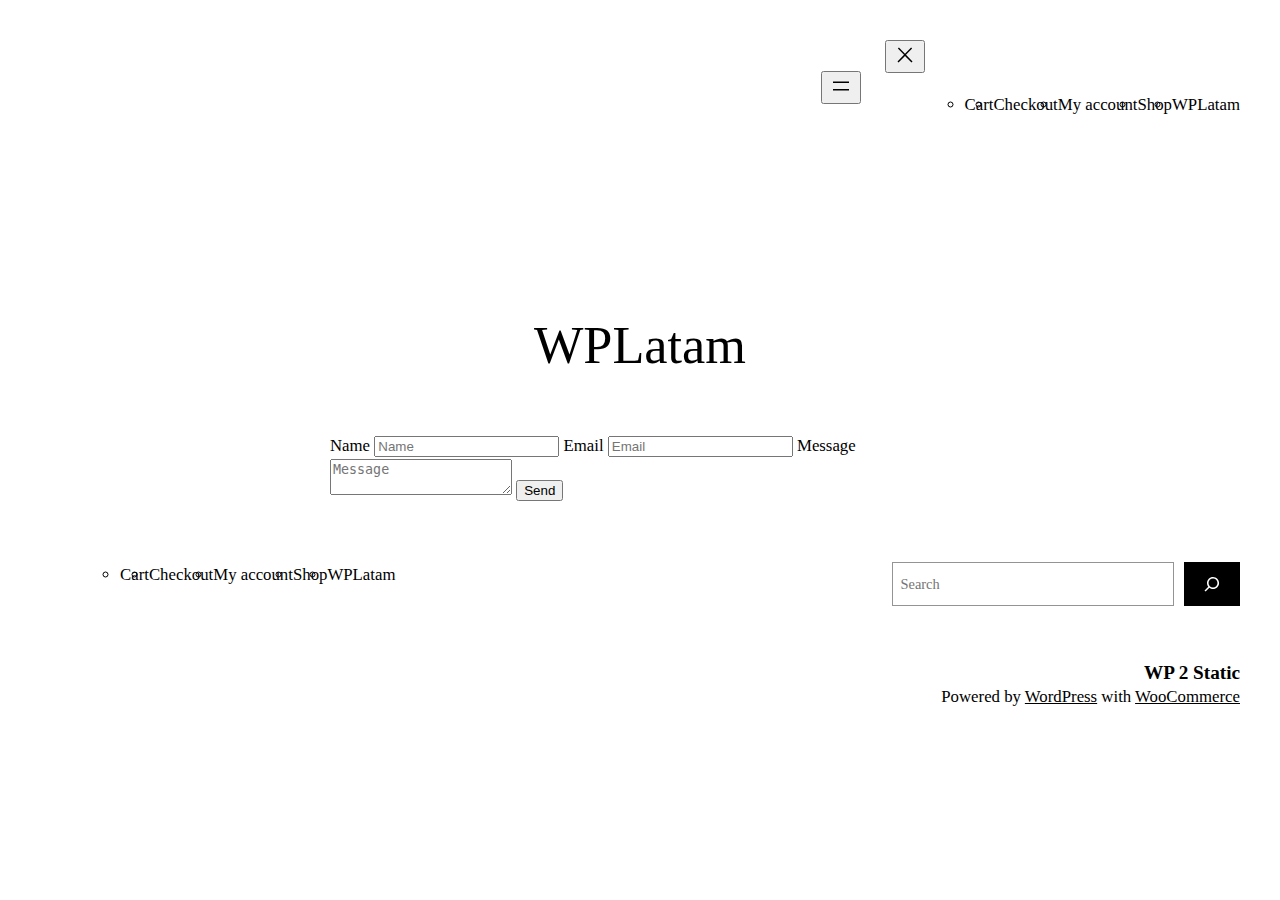
==== commit 03075c84: "Updated/Added simply-static-1-1726623056" ====
--- a/index.html
+++ b/index.html
@@ -8,26 +8,21 @@
 <link rel="alternate" type="application/rss+xml" title="WP 2 Static &raquo; Feed" href="https://wplatam.plakdemo.com/feed/">
 <link rel="alternate" type="application/rss+xml" title="WP 2 Static &raquo; Comments Feed" href="https://wplatam.plakdemo.com/comments/feed/">
 <script>
-window._wpemojiSettings = {"baseUrl":"https:\/\/s.w.org\/images\/core\/emoji\/15.0.3\/72x72\/","ext":".png","svgUrl":"https:\/\/s.w.org\/images\/core\/emoji\/15.0.3\/svg\/","svgExt":".svg","source":{"concatemoji":"https:\/\/wplatam.plakdemo.com\/wp-includes\/js\/wp-emoji-release.min.js?ver=6.6.1"}};
+window._wpemojiSettings = {"baseUrl":"https:\/\/s.w.org\/images\/core\/emoji\/15.0.3\/72x72\/","ext":".png","svgUrl":"https:\/\/s.w.org\/images\/core\/emoji\/15.0.3\/svg\/","svgExt":".svg","source":{"concatemoji":"https:\/\/wplatam.plakdemo.com\/wp-includes\/js\/wp-emoji-release.min.js?ver=6.6.2"}};
 /*! This file is auto-generated */
 !function(i,n){var o,s,e;function c(e){try{var t={supportTests:e,timestamp:(new Date).valueOf()};sessionStorage.setItem(o,JSON.stringify(t))}catch(e){}}function p(e,t,n){e.clearRect(0,0,e.canvas.width,e.canvas.height),e.fillText(t,0,0);var t=new Uint32Array(e.getImageData(0,0,e.canvas.width,e.canvas.height).data),r=(e.clearRect(0,0,e.canvas.width,e.canvas.height),e.fillText(n,0,0),new Uint32Array(e.getImageData(0,0,e.canvas.width,e.canvas.height).data));return t.every(function(e,t){return e===r[t]})}function u(e,t,n){switch(t){case"flag":return n(e,"🏳️‍⚧️","🏳️​⚧️")?!1:!n(e,"🇺🇳","🇺​🇳")&&!n(e,"🏴󠁧󠁢󠁥󠁮󠁧󠁿","🏴​󠁧​󠁢​󠁥​󠁮​󠁧​󠁿");case"emoji":return!n(e,"🐦‍⬛","🐦​⬛")}return!1}function f(e,t,n){var r="undefined"!=typeof WorkerGlobalScope&&self instanceof WorkerGlobalScope?new OffscreenCanvas(300,150):i.createElement("canvas"),a=r.getContext("2d",{willReadFrequently:!0}),o=(a.textBaseline="top",a.font="600 32px Arial",{});return e.forEach(function(e){o[e]=t(a,e,n)}),o}function t(e){var t=i.createElement("script");t.src=e,t.defer=!0,i.head.appendChild(t)}"undefined"!=typeof Promise&&(o="wpEmojiSettingsSupports",s=["flag","emoji"],n.supports={everything:!0,everythingExceptFlag:!0},e=new Promise(function(e){i.addEventListener("DOMContentLoaded",e,{once:!0})}),new Promise(function(t){var n=function(){try{var e=JSON.parse(sessionStorage.getItem(o));if("object"==typeof e&&"number"==typeof e.timestamp&&(new Date).valueOf()<e.timestamp+604800&&"object"==typeof e.supportTests)return e.supportTests}catch(e){}return null}();if(!n){if("undefined"!=typeof Worker&&"undefined"!=typeof OffscreenCanvas&&"undefined"!=typeof URL&&URL.createObjectURL&&"undefined"!=typeof Blob)try{var e="postMessage("+f.toString()+"("+[JSON.stringify(s),u.toString(),p.toString()].join(",")+"));",r=new Blob([e],{type:"text/javascript"}),a=new Worker(URL.createObjectURL(r),{name:"wpTestEmojiSupports"});return void(a.onmessage=function(e){c(n=e.data),a.terminate(),t(n)})}catch(e){}c(n=f(s,u,p))}t(n)}).then(function(e){for(var t in e)n.supports[t]=e[t],n.supports.everything=n.supports.everything&&n.supports[t],"flag"!==t&&(n.supports.everythingExceptFlag=n.supports.everythingExceptFlag&&n.supports[t]);n.supports.everythingExceptFlag=n.supports.everythingExceptFlag&&!n.supports.flag,n.DOMReady=!1,n.readyCallback=function(){n.DOMReady=!0}}).then(function(){return e}).then(function(){var e;n.supports.everything||(n.readyCallback(),(e=n.source||{}).concatemoji?t(e.concatemoji):e.wpemoji&&e.twemoji&&(t(e.twemoji),t(e.wpemoji)))}))}((window,document),window._wpemojiSettings);
 </script>
 <style id="wp-block-site-logo-inline-css">.wp-block-site-logo{box-sizing:border-box;line-height:0}.wp-block-site-logo a{display:inline-block;line-height:0}.wp-block-site-logo.is-default-size img{height:auto;width:120px}.wp-block-site-logo img{height:auto;max-width:100%}.wp-block-site-logo a,.wp-block-site-logo img{border-radius:inherit}.wp-block-site-logo.aligncenter{margin-left:auto;margin-right:auto;text-align:center}:root :where(.wp-block-site-logo.is-style-rounded){border-radius:9999px}</style>
 <style id="wp-block-group-inline-css">.wp-block-group{box-sizing:border-box}:where(.wp-block-group.wp-block-group-is-layout-constrained){position:relative}</style>
-<style id="wp-block-paragraph-inline-css">.is-small-text{font-size:.875em}.is-regular-text{font-size:1em}.is-large-text{font-size:2.25em}.is-larger-text{font-size:3em}.has-drop-cap:not(:focus):first-letter{float:left;font-size:8.4em;font-style:normal;font-weight:100;line-height:.68;margin:.05em .1em 0 0;text-transform:uppercase}body.rtl .has-drop-cap:not(:focus):first-letter{float:none;margin-left:.1em}p.has-drop-cap.has-background{overflow:hidden}:root :where(p.has-background){padding:1.25em 2.375em}:where(p.has-text-color:not(.has-link-color)) a{color:inherit}p.has-text-align-left[style*="writing-mode:vertical-lr"],p.has-text-align-right[style*="writing-mode:vertical-rl"]{rotate:180deg}</style>
-<link rel="stylesheet" id="wc-blocks-style-css" href="https://wplatam.plakdemo.com/wp-content/plugins/woocommerce/assets/client/blocks/wc-blocks.css?ver=wc-9.3.1" media="all">
-<link rel="stylesheet" id="wc-blocks-style-mini-cart-contents-css" href="https://wplatam.plakdemo.com/wp-content/plugins/woocommerce/assets/client/blocks/mini-cart-contents.css?ver=wc-9.3.1" media="all">
-<link rel="stylesheet" id="wc-blocks-packages-style-css" href="https://wplatam.plakdemo.com/wp-content/plugins/woocommerce/assets/client/blocks/packages-style.css?ver=wc-9.3.1" media="all">
-<link rel="stylesheet" id="wc-blocks-style-mini-cart-css" href="https://wplatam.plakdemo.com/wp-content/plugins/woocommerce/assets/client/blocks/mini-cart.css?ver=wc-9.3.1" media="all">
-<link rel="stylesheet" id="wc-blocks-style-customer-account-css" href="https://wplatam.plakdemo.com/wp-content/plugins/woocommerce/assets/client/blocks/customer-account.css?ver=wc-9.3.1" media="all">
 <style id="wp-block-page-list-inline-css">.wp-block-navigation .wp-block-page-list{align-items:var(--navigation-layout-align,initial);background-color:inherit;display:flex;flex-direction:var(--navigation-layout-direction,initial);flex-wrap:var(--navigation-layout-wrap,wrap);justify-content:var(--navigation-layout-justify,initial)}.wp-block-navigation .wp-block-navigation-item{background-color:inherit}</style>
-<link rel="stylesheet" id="wp-block-navigation-css" href="https://wplatam.plakdemo.com/wp-includes/blocks/navigation/style.min.css?ver=6.6.1" media="all">
+<link rel="stylesheet" id="wp-block-navigation-css" href="https://wplatam.plakdemo.com/wp-includes/blocks/navigation/style.min.css?ver=6.6.2" media="all">
 <style id="wp-block-spacer-inline-css">.wp-block-spacer{clear:both}</style>
 <style id="wp-block-post-title-inline-css">.wp-block-post-title{box-sizing:border-box;word-break:break-word}.wp-block-post-title a{display:inline-block}</style>
-<style id="wp-block-post-featured-image-inline-css">.wp-block-post-featured-image{margin-left:0;margin-right:0}.wp-block-post-featured-image a{display:block;height:100%}.wp-block-post-featured-image img{box-sizing:border-box;height:auto;max-width:100%;vertical-align:bottom;width:100%}.wp-block-post-featured-image.alignfull img,.wp-block-post-featured-image.alignwide img{width:100%}.wp-block-post-featured-image .wp-block-post-featured-image__overlay.has-background-dim{background-color:#000;inset:0;position:absolute}.wp-block-post-featured-image{position:relative}.wp-block-post-featured-image .wp-block-post-featured-image__overlay.has-background-gradient{background-color:initial}.wp-block-post-featured-image .wp-block-post-featured-image__overlay.has-background-dim-0{opacity:0}.wp-block-post-featured-image .wp-block-post-featured-image__overlay.has-background-dim-10{opacity:.1}.wp-block-post-featured-image .wp-block-post-featured-image__overlay.has-background-dim-20{opacity:.2}.wp-block-post-featured-image .wp-block-post-featured-image__overlay.has-background-dim-30{opacity:.3}.wp-block-post-featured-image .wp-block-post-featured-image__overlay.has-background-dim-40{opacity:.4}.wp-block-post-featured-image .wp-block-post-featured-image__overlay.has-background-dim-50{opacity:.5}.wp-block-post-featured-image .wp-block-post-featured-image__overlay.has-background-dim-60{opacity:.6}.wp-block-post-featured-image .wp-block-post-featured-image__overlay.has-background-dim-70{opacity:.7}.wp-block-post-featured-image .wp-block-post-featured-image__overlay.has-background-dim-80{opacity:.8}.wp-block-post-featured-image .wp-block-post-featured-image__overlay.has-background-dim-90{opacity:.9}.wp-block-post-featured-image .wp-block-post-featured-image__overlay.has-background-dim-100{opacity:1}.wp-block-post-featured-image:where(.alignleft,.alignright){width:100%}</style>
+<style id="wp-block-post-featured-image-inline-css">.wp-block-post-featured-image{margin-left:0;margin-right:0}.wp-block-post-featured-image a{display:block;height:100%}.wp-block-post-featured-image :where(img){box-sizing:border-box;height:auto;max-width:100%;vertical-align:bottom;width:100%}.wp-block-post-featured-image.alignfull img,.wp-block-post-featured-image.alignwide img{width:100%}.wp-block-post-featured-image .wp-block-post-featured-image__overlay.has-background-dim{background-color:#000;inset:0;position:absolute}.wp-block-post-featured-image{position:relative}.wp-block-post-featured-image .wp-block-post-featured-image__overlay.has-background-gradient{background-color:initial}.wp-block-post-featured-image .wp-block-post-featured-image__overlay.has-background-dim-0{opacity:0}.wp-block-post-featured-image .wp-block-post-featured-image__overlay.has-background-dim-10{opacity:.1}.wp-block-post-featured-image .wp-block-post-featured-image__overlay.has-background-dim-20{opacity:.2}.wp-block-post-featured-image .wp-block-post-featured-image__overlay.has-background-dim-30{opacity:.3}.wp-block-post-featured-image .wp-block-post-featured-image__overlay.has-background-dim-40{opacity:.4}.wp-block-post-featured-image .wp-block-post-featured-image__overlay.has-background-dim-50{opacity:.5}.wp-block-post-featured-image .wp-block-post-featured-image__overlay.has-background-dim-60{opacity:.6}.wp-block-post-featured-image .wp-block-post-featured-image__overlay.has-background-dim-70{opacity:.7}.wp-block-post-featured-image .wp-block-post-featured-image__overlay.has-background-dim-80{opacity:.8}.wp-block-post-featured-image .wp-block-post-featured-image__overlay.has-background-dim-90{opacity:.9}.wp-block-post-featured-image .wp-block-post-featured-image__overlay.has-background-dim-100{opacity:1}.wp-block-post-featured-image:where(.alignleft,.alignright){width:100%}</style>
 <style id="wp-block-columns-inline-css">.wp-block-columns{align-items:normal!important;box-sizing:border-box;display:flex;flex-wrap:wrap!important}@media (min-width:782px){.wp-block-columns{flex-wrap:nowrap!important}}.wp-block-columns.are-vertically-aligned-top{align-items:flex-start}.wp-block-columns.are-vertically-aligned-center{align-items:center}.wp-block-columns.are-vertically-aligned-bottom{align-items:flex-end}@media (max-width:781px){.wp-block-columns:not(.is-not-stacked-on-mobile)>.wp-block-column{flex-basis:100%!important}}@media (min-width:782px){.wp-block-columns:not(.is-not-stacked-on-mobile)>.wp-block-column{flex-basis:0;flex-grow:1}.wp-block-columns:not(.is-not-stacked-on-mobile)>.wp-block-column[style*=flex-basis]{flex-grow:0}}.wp-block-columns.is-not-stacked-on-mobile{flex-wrap:nowrap!important}.wp-block-columns.is-not-stacked-on-mobile>.wp-block-column{flex-basis:0;flex-grow:1}.wp-block-columns.is-not-stacked-on-mobile>.wp-block-column[style*=flex-basis]{flex-grow:0}:where(.wp-block-columns){margin-bottom:1.75em}:where(.wp-block-columns.has-background){padding:1.25em 2.375em}.wp-block-column{flex-grow:1;min-width:0;overflow-wrap:break-word;word-break:break-word}.wp-block-column.is-vertically-aligned-top{align-self:flex-start}.wp-block-column.is-vertically-aligned-center{align-self:center}.wp-block-column.is-vertically-aligned-bottom{align-self:flex-end}.wp-block-column.is-vertically-aligned-stretch{align-self:stretch}.wp-block-column.is-vertically-aligned-bottom,.wp-block-column.is-vertically-aligned-center,.wp-block-column.is-vertically-aligned-top{width:100%}</style>
 <style id="wp-block-search-inline-css">.wp-block-search__button{margin-left:10px;word-break:normal}.wp-block-search__button.has-icon{line-height:0}.wp-block-search__button svg{height:1.25em;min-height:24px;min-width:24px;width:1.25em;fill:currentColor;vertical-align:text-bottom}:where(.wp-block-search__button){border:1px solid #ccc;padding:6px 10px}.wp-block-search__inside-wrapper{display:flex;flex:auto;flex-wrap:nowrap;max-width:100%}.wp-block-search__label{width:100%}.wp-block-search__input{appearance:none;border:1px solid #949494;flex-grow:1;margin-left:0;margin-right:0;min-width:3rem;padding:8px;text-decoration:unset!important}.wp-block-search.wp-block-search__button-only .wp-block-search__button{flex-shrink:0;margin-left:0;max-width:100%}.wp-block-search.wp-block-search__button-only .wp-block-search__button[aria-expanded=true]{max-width:calc(100% - 100px)}.wp-block-search.wp-block-search__button-only .wp-block-search__inside-wrapper{min-width:0!important;transition-property:width}.wp-block-search.wp-block-search__button-only .wp-block-search__input{flex-basis:100%;transition-duration:.3s}.wp-block-search.wp-block-search__button-only.wp-block-search__searchfield-hidden,.wp-block-search.wp-block-search__button-only.wp-block-search__searchfield-hidden .wp-block-search__inside-wrapper{overflow:hidden}.wp-block-search.wp-block-search__button-only.wp-block-search__searchfield-hidden .wp-block-search__input{border-left-width:0!important;border-right-width:0!important;flex-basis:0;flex-grow:0;margin:0;min-width:0!important;padding-left:0!important;padding-right:0!important;width:0!important}:where(.wp-block-search__input){font-family:inherit;font-size:inherit;font-style:inherit;font-weight:inherit;letter-spacing:inherit;line-height:inherit;text-transform:inherit}:where(.wp-block-search__button-inside .wp-block-search__inside-wrapper){border:1px solid #949494;box-sizing:border-box;padding:4px}:where(.wp-block-search__button-inside .wp-block-search__inside-wrapper) .wp-block-search__input{border:none;border-radius:0;padding:0 4px}:where(.wp-block-search__button-inside .wp-block-search__inside-wrapper) .wp-block-search__input:focus{outline:none}:where(.wp-block-search__button-inside .wp-block-search__inside-wrapper) :where(.wp-block-search__button){padding:4px 8px}.wp-block-search.aligncenter .wp-block-search__inside-wrapper{margin:auto}.wp-block[data-align=right] .wp-block-search.wp-block-search__button-only .wp-block-search__inside-wrapper{float:right}</style>
 <style id="wp-block-site-title-inline-css">:root :where(.wp-block-site-title a){color:inherit}</style>
+<style id="wp-block-paragraph-inline-css">.is-small-text{font-size:.875em}.is-regular-text{font-size:1em}.is-large-text{font-size:2.25em}.is-larger-text{font-size:3em}.has-drop-cap:not(:focus):first-letter{float:left;font-size:8.4em;font-style:normal;font-weight:100;line-height:.68;margin:.05em .1em 0 0;text-transform:uppercase}body.rtl .has-drop-cap:not(:focus):first-letter{float:none;margin-left:.1em}p.has-drop-cap.has-background{overflow:hidden}:root :where(p.has-background){padding:1.25em 2.375em}:where(p.has-text-color:not(.has-link-color)) a{color:inherit}p.has-text-align-left[style*="writing-mode:vertical-lr"],p.has-text-align-right[style*="writing-mode:vertical-rl"]{rotate:180deg}</style>
 <style id="wp-emoji-styles-inline-css">img.wp-smiley, img.emoji {
 		display: inline !important;
 		border: none !important;
@@ -40,7 +35,7 @@
 		padding: 0 !important;
 	}</style>
 <style id="wp-block-library-inline-css">:root{--wp-admin-theme-color:#007cba;--wp-admin-theme-color--rgb:0,124,186;--wp-admin-theme-color-darker-10:#006ba1;--wp-admin-theme-color-darker-10--rgb:0,107,161;--wp-admin-theme-color-darker-20:#005a87;--wp-admin-theme-color-darker-20--rgb:0,90,135;--wp-admin-border-width-focus:2px;--wp-block-synced-color:#7a00df;--wp-block-synced-color--rgb:122,0,223;--wp-bound-block-color:var(--wp-block-synced-color)}@media (min-resolution:192dpi){:root{--wp-admin-border-width-focus:1.5px}}.wp-element-button{cursor:pointer}:root{--wp--preset--font-size--normal:16px;--wp--preset--font-size--huge:42px}:root .has-very-light-gray-background-color{background-color:#eee}:root .has-very-dark-gray-background-color{background-color:#313131}:root .has-very-light-gray-color{color:#eee}:root .has-very-dark-gray-color{color:#313131}:root .has-vivid-green-cyan-to-vivid-cyan-blue-gradient-background{background:linear-gradient(135deg,#00d084,#0693e3)}:root .has-purple-crush-gradient-background{background:linear-gradient(135deg,#34e2e4,#4721fb 50%,#ab1dfe)}:root .has-hazy-dawn-gradient-background{background:linear-gradient(135deg,#faaca8,#dad0ec)}:root .has-subdued-olive-gradient-background{background:linear-gradient(135deg,#fafae1,#67a671)}:root .has-atomic-cream-gradient-background{background:linear-gradient(135deg,#fdd79a,#004a59)}:root .has-nightshade-gradient-background{background:linear-gradient(135deg,#330968,#31cdcf)}:root .has-midnight-gradient-background{background:linear-gradient(135deg,#020381,#2874fc)}.has-regular-font-size{font-size:1em}.has-larger-font-size{font-size:2.625em}.has-normal-font-size{font-size:var(--wp--preset--font-size--normal)}.has-huge-font-size{font-size:var(--wp--preset--font-size--huge)}.has-text-align-center{text-align:center}.has-text-align-left{text-align:left}.has-text-align-right{text-align:right}#end-resizable-editor-section{display:none}.aligncenter{clear:both}.items-justified-left{justify-content:flex-start}.items-justified-center{justify-content:center}.items-justified-right{justify-content:flex-end}.items-justified-space-between{justify-content:space-between}.screen-reader-text{border:0;clip:rect(1px,1px,1px,1px);clip-path:inset(50%);height:1px;margin:-1px;overflow:hidden;padding:0;position:absolute;width:1px;word-wrap:normal!important}.screen-reader-text:focus{background-color:#ddd;clip:auto!important;clip-path:none;color:#444;display:block;font-size:1em;height:auto;left:5px;line-height:normal;padding:15px 23px 14px;text-decoration:none;top:5px;width:auto;z-index:100000}html :where(.has-border-color){border-style:solid}html :where([style*=border-top-color]){border-top-style:solid}html :where([style*=border-right-color]){border-right-style:solid}html :where([style*=border-bottom-color]){border-bottom-style:solid}html :where([style*=border-left-color]){border-left-style:solid}html :where([style*=border-width]){border-style:solid}html :where([style*=border-top-width]){border-top-style:solid}html :where([style*=border-right-width]){border-right-style:solid}html :where([style*=border-bottom-width]){border-bottom-style:solid}html :where([style*=border-left-width]){border-left-style:solid}html :where(img[class*=wp-image-]){height:auto;max-width:100%}:where(figure){margin:0 0 1em}html :where(.is-position-sticky){--wp-admin--admin-bar--position-offset:var(--wp-admin--admin-bar--height,0px)}@media screen and (max-width:600px){html :where(.is-position-sticky){--wp-admin--admin-bar--position-offset:0px}}</style>
-<style id="global-styles-inline-css">:root{--wp--preset--aspect-ratio--square: 1;--wp--preset--aspect-ratio--4-3: 4/3;--wp--preset--aspect-ratio--3-4: 3/4;--wp--preset--aspect-ratio--3-2: 3/2;--wp--preset--aspect-ratio--2-3: 2/3;--wp--preset--aspect-ratio--16-9: 16/9;--wp--preset--aspect-ratio--9-16: 9/16;--wp--preset--color--black: #000000;--wp--preset--color--cyan-bluish-gray: #abb8c3;--wp--preset--color--white: #ffffff;--wp--preset--color--pale-pink: #f78da7;--wp--preset--color--vivid-red: #cf2e2e;--wp--preset--color--luminous-vivid-orange: #ff6900;--wp--preset--color--luminous-vivid-amber: #fcb900;--wp--preset--color--light-green-cyan: #7bdcb5;--wp--preset--color--vivid-green-cyan: #00d084;--wp--preset--color--pale-cyan-blue: #8ed1fc;--wp--preset--color--vivid-cyan-blue: #0693e3;--wp--preset--color--vivid-purple: #9b51e0;--wp--preset--color--primary: #000000;--wp--preset--color--secondary: #636363;--wp--preset--color--foreground: #000000;--wp--preset--color--background: #ffffff;--wp--preset--color--tertiary: #ffffff;--wp--preset--color--theme-1: #FFFFFF;--wp--preset--color--theme-5: #1a0c00;--wp--preset--gradient--vivid-cyan-blue-to-vivid-purple: linear-gradient(135deg,rgba(6,147,227,1) 0%,rgb(155,81,224) 100%);--wp--preset--gradient--light-green-cyan-to-vivid-green-cyan: linear-gradient(135deg,rgb(122,220,180) 0%,rgb(0,208,130) 100%);--wp--preset--gradient--luminous-vivid-amber-to-luminous-vivid-orange: linear-gradient(135deg,rgba(252,185,0,1) 0%,rgba(255,105,0,1) 100%);--wp--preset--gradient--luminous-vivid-orange-to-vivid-red: linear-gradient(135deg,rgba(255,105,0,1) 0%,rgb(207,46,46) 100%);--wp--preset--gradient--very-light-gray-to-cyan-bluish-gray: linear-gradient(135deg,rgb(238,238,238) 0%,rgb(169,184,195) 100%);--wp--preset--gradient--cool-to-warm-spectrum: linear-gradient(135deg,rgb(74,234,220) 0%,rgb(151,120,209) 20%,rgb(207,42,186) 40%,rgb(238,44,130) 60%,rgb(251,105,98) 80%,rgb(254,248,76) 100%);--wp--preset--gradient--blush-light-purple: linear-gradient(135deg,rgb(255,206,236) 0%,rgb(152,150,240) 100%);--wp--preset--gradient--blush-bordeaux: linear-gradient(135deg,rgb(254,205,165) 0%,rgb(254,45,45) 50%,rgb(107,0,62) 100%);--wp--preset--gradient--luminous-dusk: linear-gradient(135deg,rgb(255,203,112) 0%,rgb(199,81,192) 50%,rgb(65,88,208) 100%);--wp--preset--gradient--pale-ocean: linear-gradient(135deg,rgb(255,245,203) 0%,rgb(182,227,212) 50%,rgb(51,167,181) 100%);--wp--preset--gradient--electric-grass: linear-gradient(135deg,rgb(202,248,128) 0%,rgb(113,206,126) 100%);--wp--preset--gradient--midnight: linear-gradient(135deg,rgb(2,3,129) 0%,rgb(40,116,252) 100%);--wp--preset--gradient--gradient-1: linear-gradient(to bottom, #cfcabe 0%, #F9F9F9 100%);--wp--preset--gradient--gradient-2: linear-gradient(to bottom, #C2A990 0%, #F9F9F9 100%);--wp--preset--gradient--gradient-3: linear-gradient(to bottom, #D8613C 0%, #F9F9F9 100%);--wp--preset--gradient--gradient-4: linear-gradient(to bottom, #B1C5A4 0%, #F9F9F9 100%);--wp--preset--gradient--gradient-5: linear-gradient(to bottom, #B5BDBC 0%, #F9F9F9 100%);--wp--preset--gradient--gradient-6: linear-gradient(to bottom, #A4A4A4 0%, #F9F9F9 100%);--wp--preset--gradient--gradient-7: linear-gradient(to bottom, #cfcabe 50%, #F9F9F9 50%);--wp--preset--gradient--gradient-8: linear-gradient(to bottom, #C2A990 50%, #F9F9F9 50%);--wp--preset--gradient--gradient-9: linear-gradient(to bottom, #D8613C 50%, #F9F9F9 50%);--wp--preset--gradient--gradient-10: linear-gradient(to bottom, #B1C5A4 50%, #F9F9F9 50%);--wp--preset--gradient--gradient-11: linear-gradient(to bottom, #B5BDBC 50%, #F9F9F9 50%);--wp--preset--gradient--gradient-12: linear-gradient(to bottom, #A4A4A4 50%, #F9F9F9 50%);--wp--preset--font-size--small: 0.9rem;--wp--preset--font-size--medium: 1.05rem;--wp--preset--font-size--large: clamp(1.39rem, 1.39rem + ((1vw - 0.2rem) * 0.767), 1.85rem);--wp--preset--font-size--x-large: clamp(1.85rem, 1.85rem + ((1vw - 0.2rem) * 1.083), 2.5rem);--wp--preset--font-size--xx-large: clamp(2.5rem, 2.5rem + ((1vw - 0.2rem) * 1.283), 3.27rem);--wp--preset--font-family--heading: Cardo;--wp--preset--font-family--system-sans-serif: System Sans-serif;--wp--preset--spacing--20: min(1.5rem, 2vw);--wp--preset--spacing--30: min(2.5rem, 3vw);--wp--preset--spacing--40: min(4rem, 5vw);--wp--preset--spacing--50: min(6.5rem, 8vw);--wp--preset--spacing--60: min(10.5rem, 13vw);--wp--preset--spacing--70: 3.38rem;--wp--preset--spacing--80: 5.06rem;--wp--preset--spacing--10: 1rem;--wp--preset--shadow--natural: 6px 6px 9px rgba(0, 0, 0, 0.2);--wp--preset--shadow--deep: 12px 12px 50px rgba(0, 0, 0, 0.4);--wp--preset--shadow--sharp: 6px 6px 0px rgba(0, 0, 0, 0.2);--wp--preset--shadow--outlined: 6px 6px 0px -3px rgba(255, 255, 255, 1), 6px 6px rgba(0, 0, 0, 1);--wp--preset--shadow--crisp: 6px 6px 0px rgba(0, 0, 0, 1);}:root { --wp--style--global--content-size: 620px;--wp--style--global--wide-size: 1280px; }:where(body) { margin: 0; }.wp-site-blocks { padding-top: var(--wp--style--root--padding-top); padding-bottom: var(--wp--style--root--padding-bottom); }.has-global-padding { padding-right: var(--wp--style--root--padding-right); padding-left: var(--wp--style--root--padding-left); }.has-global-padding > .alignfull { margin-right: calc(var(--wp--style--root--padding-right) * -1); margin-left: calc(var(--wp--style--root--padding-left) * -1); }.has-global-padding :where(:not(.alignfull.is-layout-flow) > .has-global-padding:not(.wp-block-block, .alignfull)) { padding-right: 0; padding-left: 0; }.has-global-padding :where(:not(.alignfull.is-layout-flow) > .has-global-padding:not(.wp-block-block, .alignfull)) > .alignfull { margin-left: 0; margin-right: 0; }.wp-site-blocks > .alignleft { float: left; margin-right: 2em; }.wp-site-blocks > .alignright { float: right; margin-left: 2em; }.wp-site-blocks > .aligncenter { justify-content: center; margin-left: auto; margin-right: auto; }:where(.wp-site-blocks) > * { margin-block-start: 1.2rem; margin-block-end: 0; }:where(.wp-site-blocks) > :first-child { margin-block-start: 0; }:where(.wp-site-blocks) > :last-child { margin-block-end: 0; }:root { --wp--style--block-gap: 1.2rem; }.is-layout-flow  > :first-child{margin-block-start: 0;}.is-layout-flow  > :last-child{margin-block-end: 0;}.is-layout-flow  > *{margin-block-start: 1.2rem;margin-block-end: 0;}.is-layout-constrained  > :first-child{margin-block-start: 0;}.is-layout-constrained  > :last-child{margin-block-end: 0;}.is-layout-constrained  > *{margin-block-start: 1.2rem;margin-block-end: 0;}.is-layout-flex {gap: 1.2rem;}.is-layout-grid {gap: 1.2rem;}.is-layout-flow > .alignleft{float: left;margin-inline-start: 0;margin-inline-end: 2em;}.is-layout-flow > .alignright{float: right;margin-inline-start: 2em;margin-inline-end: 0;}.is-layout-flow > .aligncenter{margin-left: auto !important;margin-right: auto !important;}.is-layout-constrained > .alignleft{float: left;margin-inline-start: 0;margin-inline-end: 2em;}.is-layout-constrained > .alignright{float: right;margin-inline-start: 2em;margin-inline-end: 0;}.is-layout-constrained > .aligncenter{margin-left: auto !important;margin-right: auto !important;}.is-layout-constrained > :where(:not(.alignleft):not(.alignright):not(.alignfull)){max-width: var(--wp--style--global--content-size);margin-left: auto !important;margin-right: auto !important;}.is-layout-constrained > .alignwide{max-width: var(--wp--style--global--wide-size);}body .is-layout-flex{display: flex;}.is-layout-flex{flex-wrap: wrap;align-items: center;}.is-layout-flex > :is(*, div){margin: 0;}body .is-layout-grid{display: grid;}.is-layout-grid > :is(*, div){margin: 0;}:root :where(body){background-color: var(--wp--preset--color--background);color: var(--wp--preset--color--foreground);font-family: var(--wp--preset--font-family--system-sans-serif);font-size: var(--wp--preset--font-size--medium);font-style: normal;font-weight: 400;line-height: 1.55;--wp--style--root--padding-top: 0px;--wp--style--root--padding-right: var(--wp--preset--spacing--50);--wp--style--root--padding-bottom: 0px;--wp--style--root--padding-left: var(--wp--preset--spacing--50);}a:where(:not(.wp-element-button)){color: var(--wp--preset--color--foreground);text-decoration: underline;}:root :where(a:where(:not(.wp-element-button)):hover){text-decoration: none;}h1, h2, h3, h4, h5, h6{color: var(--wp--preset--color--foreground);font-family: var(--wp--preset--font-family--heading);font-style: normal;font-weight: 300;line-height: 1.2;}h1{font-size: var(--wp--preset--font-size--xx-large);line-height: 1.15;}h2{font-size: var(--wp--preset--font-size--x-large);}h3{font-size: var(--wp--preset--font-size--large);}h4{font-size: clamp(1.1rem, 1.1rem + ((1vw - 0.2rem) * 0.767), 1.5rem);}h5{font-size: var(--wp--preset--font-size--medium);}h6{font-size: var(--wp--preset--font-size--small);}:root :where(.wp-element-button, .wp-block-button__link){background-color: var(--wp--preset--color--primary);border-radius: .33rem;border-color: var(--wp--preset--color--contrast);border-width: 0;color: var(--wp--preset--color--background);font-family: inherit;font-size: var(--wp--preset--font-size--small);font-style: normal;font-weight: 500;line-height: inherit;padding-top: 0.6rem;padding-right: 1rem;padding-bottom: 0.6rem;padding-left: 1rem;text-decoration: none;}:root :where(.wp-element-button:hover, .wp-block-button__link:hover){background-color: var(--wp--preset--color--secondary);border-color: var(--wp--preset--color--contrast-2);color: var(--wp--preset--color--background);}:root :where(.wp-element-button:focus, .wp-block-button__link:focus){background-color: var(--wp--preset--color--contrast-2);border-color: var(--wp--preset--color--contrast-2);color: var(--wp--preset--color--base);outline-color: var(--wp--preset--color--contrast);outline-offset: 2px;}:root :where(.wp-element-button:active, .wp-block-button__link:active){background-color: var(--wp--preset--color--contrast);color: var(--wp--preset--color--base);}:root :where(.wp-element-caption, .wp-block-audio figcaption, .wp-block-embed figcaption, .wp-block-gallery figcaption, .wp-block-image figcaption, .wp-block-table figcaption, .wp-block-video figcaption){color: var(--wp--preset--color--contrast-2);font-family: var(--wp--preset--font-family--body);font-size: 0.8rem;}.has-black-color{color: var(--wp--preset--color--black) !important;}.has-cyan-bluish-gray-color{color: var(--wp--preset--color--cyan-bluish-gray) !important;}.has-white-color{color: var(--wp--preset--color--white) !important;}.has-pale-pink-color{color: var(--wp--preset--color--pale-pink) !important;}.has-vivid-red-color{color: var(--wp--preset--color--vivid-red) !important;}.has-luminous-vivid-orange-color{color: var(--wp--preset--color--luminous-vivid-orange) !important;}.has-luminous-vivid-amber-color{color: var(--wp--preset--color--luminous-vivid-amber) !important;}.has-light-green-cyan-color{color: var(--wp--preset--color--light-green-cyan) !important;}.has-vivid-green-cyan-color{color: var(--wp--preset--color--vivid-green-cyan) !important;}.has-pale-cyan-blue-color{color: var(--wp--preset--color--pale-cyan-blue) !important;}.has-vivid-cyan-blue-color{color: var(--wp--preset--color--vivid-cyan-blue) !important;}.has-vivid-purple-color{color: var(--wp--preset--color--vivid-purple) !important;}.has-primary-color{color: var(--wp--preset--color--primary) !important;}.has-secondary-color{color: var(--wp--preset--color--secondary) !important;}.has-foreground-color{color: var(--wp--preset--color--foreground) !important;}.has-background-color{color: var(--wp--preset--color--background) !important;}.has-tertiary-color{color: var(--wp--preset--color--tertiary) !important;}.has-theme-1-color{color: var(--wp--preset--color--theme-1) !important;}.has-theme-5-color{color: var(--wp--preset--color--theme-5) !important;}.has-black-background-color{background-color: var(--wp--preset--color--black) !important;}.has-cyan-bluish-gray-background-color{background-color: var(--wp--preset--color--cyan-bluish-gray) !important;}.has-white-background-color{background-color: var(--wp--preset--color--white) !important;}.has-pale-pink-background-color{background-color: var(--wp--preset--color--pale-pink) !important;}.has-vivid-red-background-color{background-color: var(--wp--preset--color--vivid-red) !important;}.has-luminous-vivid-orange-background-color{background-color: var(--wp--preset--color--luminous-vivid-orange) !important;}.has-luminous-vivid-amber-background-color{background-color: var(--wp--preset--color--luminous-vivid-amber) !important;}.has-light-green-cyan-background-color{background-color: var(--wp--preset--color--light-green-cyan) !important;}.has-vivid-green-cyan-background-color{background-color: var(--wp--preset--color--vivid-green-cyan) !important;}.has-pale-cyan-blue-background-color{background-color: var(--wp--preset--color--pale-cyan-blue) !important;}.has-vivid-cyan-blue-background-color{background-color: var(--wp--preset--color--vivid-cyan-blue) !important;}.has-vivid-purple-background-color{background-color: var(--wp--preset--color--vivid-purple) !important;}.has-primary-background-color{background-color: var(--wp--preset--color--primary) !important;}.has-secondary-background-color{background-color: var(--wp--preset--color--secondary) !important;}.has-foreground-background-color{background-color: var(--wp--preset--color--foreground) !important;}.has-background-background-color{background-color: var(--wp--preset--color--background) !important;}.has-tertiary-background-color{background-color: var(--wp--preset--color--tertiary) !important;}.has-theme-1-background-color{background-color: var(--wp--preset--color--theme-1) !important;}.has-theme-5-background-color{background-color: var(--wp--preset--color--theme-5) !important;}.has-black-border-color{border-color: var(--wp--preset--color--black) !important;}.has-cyan-bluish-gray-border-color{border-color: var(--wp--preset--color--cyan-bluish-gray) !important;}.has-white-border-color{border-color: var(--wp--preset--color--white) !important;}.has-pale-pink-border-color{border-color: var(--wp--preset--color--pale-pink) !important;}.has-vivid-red-border-color{border-color: var(--wp--preset--color--vivid-red) !important;}.has-luminous-vivid-orange-border-color{border-color: var(--wp--preset--color--luminous-vivid-orange) !important;}.has-luminous-vivid-amber-border-color{border-color: var(--wp--preset--color--luminous-vivid-amber) !important;}.has-light-green-cyan-border-color{border-color: var(--wp--preset--color--light-green-cyan) !important;}.has-vivid-green-cyan-border-color{border-color: var(--wp--preset--color--vivid-green-cyan) !important;}.has-pale-cyan-blue-border-color{border-color: var(--wp--preset--color--pale-cyan-blue) !important;}.has-vivid-cyan-blue-border-color{border-color: var(--wp--preset--color--vivid-cyan-blue) !important;}.has-vivid-purple-border-color{border-color: var(--wp--preset--color--vivid-purple) !important;}.has-primary-border-color{border-color: var(--wp--preset--color--primary) !important;}.has-secondary-border-color{border-color: var(--wp--preset--color--secondary) !important;}.has-foreground-border-color{border-color: var(--wp--preset--color--foreground) !important;}.has-background-border-color{border-color: var(--wp--preset--color--background) !important;}.has-tertiary-border-color{border-color: var(--wp--preset--color--tertiary) !important;}.has-theme-1-border-color{border-color: var(--wp--preset--color--theme-1) !important;}.has-theme-5-border-color{border-color: var(--wp--preset--color--theme-5) !important;}.has-vivid-cyan-blue-to-vivid-purple-gradient-background{background: var(--wp--preset--gradient--vivid-cyan-blue-to-vivid-purple) !important;}.has-light-green-cyan-to-vivid-green-cyan-gradient-background{background: var(--wp--preset--gradient--light-green-cyan-to-vivid-green-cyan) !important;}.has-luminous-vivid-amber-to-luminous-vivid-orange-gradient-background{background: var(--wp--preset--gradient--luminous-vivid-amber-to-luminous-vivid-orange) !important;}.has-luminous-vivid-orange-to-vivid-red-gradient-background{background: var(--wp--preset--gradient--luminous-vivid-orange-to-vivid-red) !important;}.has-very-light-gray-to-cyan-bluish-gray-gradient-background{background: var(--wp--preset--gradient--very-light-gray-to-cyan-bluish-gray) !important;}.has-cool-to-warm-spectrum-gradient-background{background: var(--wp--preset--gradient--cool-to-warm-spectrum) !important;}.has-blush-light-purple-gradient-background{background: var(--wp--preset--gradient--blush-light-purple) !important;}.has-blush-bordeaux-gradient-background{background: var(--wp--preset--gradient--blush-bordeaux) !important;}.has-luminous-dusk-gradient-background{background: var(--wp--preset--gradient--luminous-dusk) !important;}.has-pale-ocean-gradient-background{background: var(--wp--preset--gradient--pale-ocean) !important;}.has-electric-grass-gradient-background{background: var(--wp--preset--gradient--electric-grass) !important;}.has-midnight-gradient-background{background: var(--wp--preset--gradient--midnight) !important;}.has-gradient-1-gradient-background{background: var(--wp--preset--gradient--gradient-1) !important;}.has-gradient-2-gradient-background{background: var(--wp--preset--gradient--gradient-2) !important;}.has-gradient-3-gradient-background{background: var(--wp--preset--gradient--gradient-3) !important;}.has-gradient-4-gradient-background{background: var(--wp--preset--gradient--gradient-4) !important;}.has-gradient-5-gradient-background{background: var(--wp--preset--gradient--gradient-5) !important;}.has-gradient-6-gradient-background{background: var(--wp--preset--gradient--gradient-6) !important;}.has-gradient-7-gradient-background{background: var(--wp--preset--gradient--gradient-7) !important;}.has-gradient-8-gradient-background{background: var(--wp--preset--gradient--gradient-8) !important;}.has-gradient-9-gradient-background{background: var(--wp--preset--gradient--gradient-9) !important;}.has-gradient-10-gradient-background{background: var(--wp--preset--gradient--gradient-10) !important;}.has-gradient-11-gradient-background{background: var(--wp--preset--gradient--gradient-11) !important;}.has-gradient-12-gradient-background{background: var(--wp--preset--gradient--gradient-12) !important;}.has-small-font-size{font-size: var(--wp--preset--font-size--small) !important;}.has-medium-font-size{font-size: var(--wp--preset--font-size--medium) !important;}.has-large-font-size{font-size: var(--wp--preset--font-size--large) !important;}.has-x-large-font-size{font-size: var(--wp--preset--font-size--x-large) !important;}.has-xx-large-font-size{font-size: var(--wp--preset--font-size--xx-large) !important;}.has-heading-font-family{font-family: var(--wp--preset--font-family--heading) !important;}.has-system-sans-serif-font-family{font-family: var(--wp--preset--font-family--system-sans-serif) !important;}
+<style id="global-styles-inline-css">:root{--wp--preset--aspect-ratio--square: 1;--wp--preset--aspect-ratio--4-3: 4/3;--wp--preset--aspect-ratio--3-4: 3/4;--wp--preset--aspect-ratio--3-2: 3/2;--wp--preset--aspect-ratio--2-3: 2/3;--wp--preset--aspect-ratio--16-9: 16/9;--wp--preset--aspect-ratio--9-16: 9/16;--wp--preset--color--black: #000000;--wp--preset--color--cyan-bluish-gray: #abb8c3;--wp--preset--color--white: #ffffff;--wp--preset--color--pale-pink: #f78da7;--wp--preset--color--vivid-red: #cf2e2e;--wp--preset--color--luminous-vivid-orange: #ff6900;--wp--preset--color--luminous-vivid-amber: #fcb900;--wp--preset--color--light-green-cyan: #7bdcb5;--wp--preset--color--vivid-green-cyan: #00d084;--wp--preset--color--pale-cyan-blue: #8ed1fc;--wp--preset--color--vivid-cyan-blue: #0693e3;--wp--preset--color--vivid-purple: #9b51e0;--wp--preset--color--primary: #000000;--wp--preset--color--secondary: #636363;--wp--preset--color--foreground: #000000;--wp--preset--color--background: #ffffff;--wp--preset--color--tertiary: #ffffff;--wp--preset--color--theme-1: #FFFFFF;--wp--preset--color--theme-5: #1a0c00;--wp--preset--gradient--vivid-cyan-blue-to-vivid-purple: linear-gradient(135deg,rgba(6,147,227,1) 0%,rgb(155,81,224) 100%);--wp--preset--gradient--light-green-cyan-to-vivid-green-cyan: linear-gradient(135deg,rgb(122,220,180) 0%,rgb(0,208,130) 100%);--wp--preset--gradient--luminous-vivid-amber-to-luminous-vivid-orange: linear-gradient(135deg,rgba(252,185,0,1) 0%,rgba(255,105,0,1) 100%);--wp--preset--gradient--luminous-vivid-orange-to-vivid-red: linear-gradient(135deg,rgba(255,105,0,1) 0%,rgb(207,46,46) 100%);--wp--preset--gradient--very-light-gray-to-cyan-bluish-gray: linear-gradient(135deg,rgb(238,238,238) 0%,rgb(169,184,195) 100%);--wp--preset--gradient--cool-to-warm-spectrum: linear-gradient(135deg,rgb(74,234,220) 0%,rgb(151,120,209) 20%,rgb(207,42,186) 40%,rgb(238,44,130) 60%,rgb(251,105,98) 80%,rgb(254,248,76) 100%);--wp--preset--gradient--blush-light-purple: linear-gradient(135deg,rgb(255,206,236) 0%,rgb(152,150,240) 100%);--wp--preset--gradient--blush-bordeaux: linear-gradient(135deg,rgb(254,205,165) 0%,rgb(254,45,45) 50%,rgb(107,0,62) 100%);--wp--preset--gradient--luminous-dusk: linear-gradient(135deg,rgb(255,203,112) 0%,rgb(199,81,192) 50%,rgb(65,88,208) 100%);--wp--preset--gradient--pale-ocean: linear-gradient(135deg,rgb(255,245,203) 0%,rgb(182,227,212) 50%,rgb(51,167,181) 100%);--wp--preset--gradient--electric-grass: linear-gradient(135deg,rgb(202,248,128) 0%,rgb(113,206,126) 100%);--wp--preset--gradient--midnight: linear-gradient(135deg,rgb(2,3,129) 0%,rgb(40,116,252) 100%);--wp--preset--gradient--gradient-1: linear-gradient(to bottom, #cfcabe 0%, #F9F9F9 100%);--wp--preset--gradient--gradient-2: linear-gradient(to bottom, #C2A990 0%, #F9F9F9 100%);--wp--preset--gradient--gradient-3: linear-gradient(to bottom, #D8613C 0%, #F9F9F9 100%);--wp--preset--gradient--gradient-4: linear-gradient(to bottom, #B1C5A4 0%, #F9F9F9 100%);--wp--preset--gradient--gradient-5: linear-gradient(to bottom, #B5BDBC 0%, #F9F9F9 100%);--wp--preset--gradient--gradient-6: linear-gradient(to bottom, #A4A4A4 0%, #F9F9F9 100%);--wp--preset--gradient--gradient-7: linear-gradient(to bottom, #cfcabe 50%, #F9F9F9 50%);--wp--preset--gradient--gradient-8: linear-gradient(to bottom, #C2A990 50%, #F9F9F9 50%);--wp--preset--gradient--gradient-9: linear-gradient(to bottom, #D8613C 50%, #F9F9F9 50%);--wp--preset--gradient--gradient-10: linear-gradient(to bottom, #B1C5A4 50%, #F9F9F9 50%);--wp--preset--gradient--gradient-11: linear-gradient(to bottom, #B5BDBC 50%, #F9F9F9 50%);--wp--preset--gradient--gradient-12: linear-gradient(to bottom, #A4A4A4 50%, #F9F9F9 50%);--wp--preset--font-size--small: 0.9rem;--wp--preset--font-size--medium: 1.05rem;--wp--preset--font-size--large: clamp(1.39rem, 1.39rem + ((1vw - 0.2rem) * 0.767), 1.85rem);--wp--preset--font-size--x-large: clamp(1.85rem, 1.85rem + ((1vw - 0.2rem) * 1.083), 2.5rem);--wp--preset--font-size--xx-large: clamp(2.5rem, 2.5rem + ((1vw - 0.2rem) * 1.283), 3.27rem);--wp--preset--font-family--heading: Cardo;--wp--preset--font-family--system-sans-serif: System Sans-serif;--wp--preset--spacing--20: min(1.5rem, 2vw);--wp--preset--spacing--30: min(2.5rem, 3vw);--wp--preset--spacing--40: min(4rem, 5vw);--wp--preset--spacing--50: min(6.5rem, 8vw);--wp--preset--spacing--60: min(10.5rem, 13vw);--wp--preset--spacing--70: 3.38rem;--wp--preset--spacing--80: 5.06rem;--wp--preset--spacing--10: 1rem;--wp--preset--shadow--natural: 6px 6px 9px rgba(0, 0, 0, 0.2);--wp--preset--shadow--deep: 12px 12px 50px rgba(0, 0, 0, 0.4);--wp--preset--shadow--sharp: 6px 6px 0px rgba(0, 0, 0, 0.2);--wp--preset--shadow--outlined: 6px 6px 0px -3px rgba(255, 255, 255, 1), 6px 6px rgba(0, 0, 0, 1);--wp--preset--shadow--crisp: 6px 6px 0px rgba(0, 0, 0, 1);}:root { --wp--style--global--content-size: 620px;--wp--style--global--wide-size: 1280px; }:where(body) { margin: 0; }.wp-site-blocks { padding-top: var(--wp--style--root--padding-top); padding-bottom: var(--wp--style--root--padding-bottom); }.has-global-padding { padding-right: var(--wp--style--root--padding-right); padding-left: var(--wp--style--root--padding-left); }.has-global-padding > .alignfull { margin-right: calc(var(--wp--style--root--padding-right) * -1); margin-left: calc(var(--wp--style--root--padding-left) * -1); }.has-global-padding :where(:not(.alignfull.is-layout-flow) > .has-global-padding:not(.wp-block-block, .alignfull)) { padding-right: 0; padding-left: 0; }.has-global-padding :where(:not(.alignfull.is-layout-flow) > .has-global-padding:not(.wp-block-block, .alignfull)) > .alignfull { margin-left: 0; margin-right: 0; }.wp-site-blocks > .alignleft { float: left; margin-right: 2em; }.wp-site-blocks > .alignright { float: right; margin-left: 2em; }.wp-site-blocks > .aligncenter { justify-content: center; margin-left: auto; margin-right: auto; }:where(.wp-site-blocks) > * { margin-block-start: 1.2rem; margin-block-end: 0; }:where(.wp-site-blocks) > :first-child { margin-block-start: 0; }:where(.wp-site-blocks) > :last-child { margin-block-end: 0; }:root { --wp--style--block-gap: 1.2rem; }:root :where(.is-layout-flow) > :first-child{margin-block-start: 0;}:root :where(.is-layout-flow) > :last-child{margin-block-end: 0;}:root :where(.is-layout-flow) > *{margin-block-start: 1.2rem;margin-block-end: 0;}:root :where(.is-layout-constrained) > :first-child{margin-block-start: 0;}:root :where(.is-layout-constrained) > :last-child{margin-block-end: 0;}:root :where(.is-layout-constrained) > *{margin-block-start: 1.2rem;margin-block-end: 0;}:root :where(.is-layout-flex){gap: 1.2rem;}:root :where(.is-layout-grid){gap: 1.2rem;}.is-layout-flow > .alignleft{float: left;margin-inline-start: 0;margin-inline-end: 2em;}.is-layout-flow > .alignright{float: right;margin-inline-start: 2em;margin-inline-end: 0;}.is-layout-flow > .aligncenter{margin-left: auto !important;margin-right: auto !important;}.is-layout-constrained > .alignleft{float: left;margin-inline-start: 0;margin-inline-end: 2em;}.is-layout-constrained > .alignright{float: right;margin-inline-start: 2em;margin-inline-end: 0;}.is-layout-constrained > .aligncenter{margin-left: auto !important;margin-right: auto !important;}.is-layout-constrained > :where(:not(.alignleft):not(.alignright):not(.alignfull)){max-width: var(--wp--style--global--content-size);margin-left: auto !important;margin-right: auto !important;}.is-layout-constrained > .alignwide{max-width: var(--wp--style--global--wide-size);}body .is-layout-flex{display: flex;}.is-layout-flex{flex-wrap: wrap;align-items: center;}.is-layout-flex > :is(*, div){margin: 0;}body .is-layout-grid{display: grid;}.is-layout-grid > :is(*, div){margin: 0;}body{background-color: var(--wp--preset--color--background);color: var(--wp--preset--color--foreground);font-family: var(--wp--preset--font-family--system-sans-serif);font-size: var(--wp--preset--font-size--medium);font-style: normal;font-weight: 400;line-height: 1.55;--wp--style--root--padding-top: 0px;--wp--style--root--padding-right: var(--wp--preset--spacing--50);--wp--style--root--padding-bottom: 0px;--wp--style--root--padding-left: var(--wp--preset--spacing--50);}a:where(:not(.wp-element-button)){color: var(--wp--preset--color--foreground);text-decoration: underline;}:root :where(a:where(:not(.wp-element-button)):hover){text-decoration: none;}h1, h2, h3, h4, h5, h6{color: var(--wp--preset--color--foreground);font-family: var(--wp--preset--font-family--heading);font-style: normal;font-weight: 300;line-height: 1.2;}h1{font-size: var(--wp--preset--font-size--xx-large);line-height: 1.15;}h2{font-size: var(--wp--preset--font-size--x-large);}h3{font-size: var(--wp--preset--font-size--large);}h4{font-size: clamp(1.1rem, 1.1rem + ((1vw - 0.2rem) * 0.767), 1.5rem);}h5{font-size: var(--wp--preset--font-size--medium);}h6{font-size: var(--wp--preset--font-size--small);}:root :where(.wp-element-button, .wp-block-button__link){background-color: var(--wp--preset--color--primary);border-radius: .33rem;border-color: var(--wp--preset--color--contrast);border-width: 0;color: var(--wp--preset--color--background);font-family: inherit;font-size: var(--wp--preset--font-size--small);font-style: normal;font-weight: 500;line-height: inherit;padding-top: 0.6rem;padding-right: 1rem;padding-bottom: 0.6rem;padding-left: 1rem;text-decoration: none;}:root :where(.wp-element-button:hover, .wp-block-button__link:hover){background-color: var(--wp--preset--color--secondary);border-color: var(--wp--preset--color--contrast-2);color: var(--wp--preset--color--background);}:root :where(.wp-element-button:focus, .wp-block-button__link:focus){background-color: var(--wp--preset--color--contrast-2);border-color: var(--wp--preset--color--contrast-2);color: var(--wp--preset--color--base);outline-color: var(--wp--preset--color--contrast);outline-offset: 2px;}:root :where(.wp-element-button:active, .wp-block-button__link:active){background-color: var(--wp--preset--color--contrast);color: var(--wp--preset--color--base);}:root :where(.wp-element-caption, .wp-block-audio figcaption, .wp-block-embed figcaption, .wp-block-gallery figcaption, .wp-block-image figcaption, .wp-block-table figcaption, .wp-block-video figcaption){color: var(--wp--preset--color--contrast-2);font-family: var(--wp--preset--font-family--body);font-size: 0.8rem;}.has-black-color{color: var(--wp--preset--color--black) !important;}.has-cyan-bluish-gray-color{color: var(--wp--preset--color--cyan-bluish-gray) !important;}.has-white-color{color: var(--wp--preset--color--white) !important;}.has-pale-pink-color{color: var(--wp--preset--color--pale-pink) !important;}.has-vivid-red-color{color: var(--wp--preset--color--vivid-red) !important;}.has-luminous-vivid-orange-color{color: var(--wp--preset--color--luminous-vivid-orange) !important;}.has-luminous-vivid-amber-color{color: var(--wp--preset--color--luminous-vivid-amber) !important;}.has-light-green-cyan-color{color: var(--wp--preset--color--light-green-cyan) !important;}.has-vivid-green-cyan-color{color: var(--wp--preset--color--vivid-green-cyan) !important;}.has-pale-cyan-blue-color{color: var(--wp--preset--color--pale-cyan-blue) !important;}.has-vivid-cyan-blue-color{color: var(--wp--preset--color--vivid-cyan-blue) !important;}.has-vivid-purple-color{color: var(--wp--preset--color--vivid-purple) !important;}.has-primary-color{color: var(--wp--preset--color--primary) !important;}.has-secondary-color{color: var(--wp--preset--color--secondary) !important;}.has-foreground-color{color: var(--wp--preset--color--foreground) !important;}.has-background-color{color: var(--wp--preset--color--background) !important;}.has-tertiary-color{color: var(--wp--preset--color--tertiary) !important;}.has-theme-1-color{color: var(--wp--preset--color--theme-1) !important;}.has-theme-5-color{color: var(--wp--preset--color--theme-5) !important;}.has-black-background-color{background-color: var(--wp--preset--color--black) !important;}.has-cyan-bluish-gray-background-color{background-color: var(--wp--preset--color--cyan-bluish-gray) !important;}.has-white-background-color{background-color: var(--wp--preset--color--white) !important;}.has-pale-pink-background-color{background-color: var(--wp--preset--color--pale-pink) !important;}.has-vivid-red-background-color{background-color: var(--wp--preset--color--vivid-red) !important;}.has-luminous-vivid-orange-background-color{background-color: var(--wp--preset--color--luminous-vivid-orange) !important;}.has-luminous-vivid-amber-background-color{background-color: var(--wp--preset--color--luminous-vivid-amber) !important;}.has-light-green-cyan-background-color{background-color: var(--wp--preset--color--light-green-cyan) !important;}.has-vivid-green-cyan-background-color{background-color: var(--wp--preset--color--vivid-green-cyan) !important;}.has-pale-cyan-blue-background-color{background-color: var(--wp--preset--color--pale-cyan-blue) !important;}.has-vivid-cyan-blue-background-color{background-color: var(--wp--preset--color--vivid-cyan-blue) !important;}.has-vivid-purple-background-color{background-color: var(--wp--preset--color--vivid-purple) !important;}.has-primary-background-color{background-color: var(--wp--preset--color--primary) !important;}.has-secondary-background-color{background-color: var(--wp--preset--color--secondary) !important;}.has-foreground-background-color{background-color: var(--wp--preset--color--foreground) !important;}.has-background-background-color{background-color: var(--wp--preset--color--background) !important;}.has-tertiary-background-color{background-color: var(--wp--preset--color--tertiary) !important;}.has-theme-1-background-color{background-color: var(--wp--preset--color--theme-1) !important;}.has-theme-5-background-color{background-color: var(--wp--preset--color--theme-5) !important;}.has-black-border-color{border-color: var(--wp--preset--color--black) !important;}.has-cyan-bluish-gray-border-color{border-color: var(--wp--preset--color--cyan-bluish-gray) !important;}.has-white-border-color{border-color: var(--wp--preset--color--white) !important;}.has-pale-pink-border-color{border-color: var(--wp--preset--color--pale-pink) !important;}.has-vivid-red-border-color{border-color: var(--wp--preset--color--vivid-red) !important;}.has-luminous-vivid-orange-border-color{border-color: var(--wp--preset--color--luminous-vivid-orange) !important;}.has-luminous-vivid-amber-border-color{border-color: var(--wp--preset--color--luminous-vivid-amber) !important;}.has-light-green-cyan-border-color{border-color: var(--wp--preset--color--light-green-cyan) !important;}.has-vivid-green-cyan-border-color{border-color: var(--wp--preset--color--vivid-green-cyan) !important;}.has-pale-cyan-blue-border-color{border-color: var(--wp--preset--color--pale-cyan-blue) !important;}.has-vivid-cyan-blue-border-color{border-color: var(--wp--preset--color--vivid-cyan-blue) !important;}.has-vivid-purple-border-color{border-color: var(--wp--preset--color--vivid-purple) !important;}.has-primary-border-color{border-color: var(--wp--preset--color--primary) !important;}.has-secondary-border-color{border-color: var(--wp--preset--color--secondary) !important;}.has-foreground-border-color{border-color: var(--wp--preset--color--foreground) !important;}.has-background-border-color{border-color: var(--wp--preset--color--background) !important;}.has-tertiary-border-color{border-color: var(--wp--preset--color--tertiary) !important;}.has-theme-1-border-color{border-color: var(--wp--preset--color--theme-1) !important;}.has-theme-5-border-color{border-color: var(--wp--preset--color--theme-5) !important;}.has-vivid-cyan-blue-to-vivid-purple-gradient-background{background: var(--wp--preset--gradient--vivid-cyan-blue-to-vivid-purple) !important;}.has-light-green-cyan-to-vivid-green-cyan-gradient-background{background: var(--wp--preset--gradient--light-green-cyan-to-vivid-green-cyan) !important;}.has-luminous-vivid-amber-to-luminous-vivid-orange-gradient-background{background: var(--wp--preset--gradient--luminous-vivid-amber-to-luminous-vivid-orange) !important;}.has-luminous-vivid-orange-to-vivid-red-gradient-background{background: var(--wp--preset--gradient--luminous-vivid-orange-to-vivid-red) !important;}.has-very-light-gray-to-cyan-bluish-gray-gradient-background{background: var(--wp--preset--gradient--very-light-gray-to-cyan-bluish-gray) !important;}.has-cool-to-warm-spectrum-gradient-background{background: var(--wp--preset--gradient--cool-to-warm-spectrum) !important;}.has-blush-light-purple-gradient-background{background: var(--wp--preset--gradient--blush-light-purple) !important;}.has-blush-bordeaux-gradient-background{background: var(--wp--preset--gradient--blush-bordeaux) !important;}.has-luminous-dusk-gradient-background{background: var(--wp--preset--gradient--luminous-dusk) !important;}.has-pale-ocean-gradient-background{background: var(--wp--preset--gradient--pale-ocean) !important;}.has-electric-grass-gradient-background{background: var(--wp--preset--gradient--electric-grass) !important;}.has-midnight-gradient-background{background: var(--wp--preset--gradient--midnight) !important;}.has-gradient-1-gradient-background{background: var(--wp--preset--gradient--gradient-1) !important;}.has-gradient-2-gradient-background{background: var(--wp--preset--gradient--gradient-2) !important;}.has-gradient-3-gradient-background{background: var(--wp--preset--gradient--gradient-3) !important;}.has-gradient-4-gradient-background{background: var(--wp--preset--gradient--gradient-4) !important;}.has-gradient-5-gradient-background{background: var(--wp--preset--gradient--gradient-5) !important;}.has-gradient-6-gradient-background{background: var(--wp--preset--gradient--gradient-6) !important;}.has-gradient-7-gradient-background{background: var(--wp--preset--gradient--gradient-7) !important;}.has-gradient-8-gradient-background{background: var(--wp--preset--gradient--gradient-8) !important;}.has-gradient-9-gradient-background{background: var(--wp--preset--gradient--gradient-9) !important;}.has-gradient-10-gradient-background{background: var(--wp--preset--gradient--gradient-10) !important;}.has-gradient-11-gradient-background{background: var(--wp--preset--gradient--gradient-11) !important;}.has-gradient-12-gradient-background{background: var(--wp--preset--gradient--gradient-12) !important;}.has-small-font-size{font-size: var(--wp--preset--font-size--small) !important;}.has-medium-font-size{font-size: var(--wp--preset--font-size--medium) !important;}.has-large-font-size{font-size: var(--wp--preset--font-size--large) !important;}.has-x-large-font-size{font-size: var(--wp--preset--font-size--x-large) !important;}.has-xx-large-font-size{font-size: var(--wp--preset--font-size--xx-large) !important;}.has-heading-font-family{font-family: var(--wp--preset--font-family--heading) !important;}.has-system-sans-serif-font-family{font-family: var(--wp--preset--font-family--system-sans-serif) !important;}
 :root :where(.wp-block-navigation){font-weight: 500;}
 :root :where(.wp-block-navigation a:where(:not(.wp-element-button))){text-decoration: none;}
 :root :where(.wp-block-navigation a:where(:not(.wp-element-button)):hover){text-decoration: underline;}
@@ -48,12 +43,12 @@
 :root :where(.wp-block-post-title){color: var(--wp--preset--color--foreground);}
 :root :where(.wp-block-post-title a:where(:not(.wp-element-button))){color: var(--wp--preset--color--foreground);text-decoration: none;}
 :root :where(.wp-block-post-title a:where(:not(.wp-element-button)):hover){color: var(--wp--preset--color--primary);text-decoration: underline;}
-:root :where(.wp-block-search .wp-block-search__label, .wp-block-search .wp-block-search__input, .wp-block-search .wp-block-search__button){font-size: var(--wp--preset--font-size--small);}:root :where(.wp-block-search){}:root :where(.wp-block-search .wp-block-search__input){border-radius:.33rem}
+:root :where(.wp-block-search .wp-block-search__label, .wp-block-search .wp-block-search__input, .wp-block-search .wp-block-search__button){font-size: var(--wp--preset--font-size--small);}:root :where(.wp-block-search .wp-block-search__input){border-radius:.33rem}
 :root :where(.wp-block-search .wp-element-button,.wp-block-search  .wp-block-button__link){border-radius: .33rem;}
 :root :where(.wp-block-site-title){font-family: var(--wp--preset--font-family--body);font-size: clamp(0.875rem, 0.875rem + ((1vw - 0.2rem) * 0.542), 1.2rem);font-style: normal;font-weight: 600;}
 :root :where(.wp-block-site-title a:where(:not(.wp-element-button))){color: var(--wp--preset--color--foreground);text-decoration: none;}
 :root :where(.wp-block-site-title a:where(:not(.wp-element-button)):hover){color: var(--wp--preset--color--foreground);text-decoration: none;}
-:where(.wp-site-blocks *:focus){outline-width:2px;outline-style:solid}:root :where(.wp-block-calendar.wp-block-calendar table:where(:not(.has-text-color)) th){background-color:var(--wp--preset--color--contrast-2);color:var(--wp--preset--color--base);border-color:var(--wp--preset--color--contrast-2)}:root :where(.wp-block-calendar table:where(:not(.has-text-color)) td){border-color:var(--wp--preset--color--contrast-2)}:root :where(.wp-block-categories){}:root :where(.wp-block-categories){list-style-type:none;}:root :where(.wp-block-categories li){margin-bottom: 0.5rem;}:root :where(.wp-block-post-comments-form){}:root :where(.wp-block-post-comments-form textarea, .wp-block-post-comments-form input){border-radius:.33rem}:root :where(.wp-block-loginout){}:root :where(.wp-block-loginout input){border-radius:.33rem;padding:calc(0.667em + 2px);border:1px solid #949494;}:root :where(.wp-block-post-terms){}:root :where(.wp-block-post-terms .wp-block-post-terms__prefix){color: var(--wp--preset--color--contrast-2);}:root :where(.wp-block-query-title){}:root :where(.wp-block-query-title span){font-style: italic;}:root :where(.wp-block-quote){}:root :where(.wp-block-quote :where(p)){margin-block-start:0;margin-block-end:calc(var(--wp--preset--spacing--10) + 0.5rem);}:root :where(.wp-block-quote :where(:last-child)){margin-block-end:0;}:root :where(.wp-block-quote.has-text-align-right.is-style-plain, .rtl .is-style-plain.wp-block-quote:not(.has-text-align-center):not(.has-text-align-left)){border-width: 0 2px 0 0;padding-left:calc(var(--wp--preset--spacing--20) + 0.5rem);padding-right:calc(var(--wp--preset--spacing--20) + 0.5rem);}:root :where(.wp-block-quote.has-text-align-left.is-style-plain, body:not(.rtl) .is-style-plain.wp-block-quote:not(.has-text-align-center):not(.has-text-align-right)){border-width: 0 0 0 2px;padding-left:calc(var(--wp--preset--spacing--20) + 0.5rem);padding-right:calc(var(--wp--preset--spacing--20) + 0.5rem)}:root :where(.wp-block-search){}:root :where(.wp-block-search .wp-block-search__input){border-radius:.33rem}:root :where(.wp-block-separator){}:root :where(.wp-block-separator:not(.is-style-wide):not(.is-style-dots):not(.alignwide):not(.alignfull)){width: var(--wp--preset--spacing--60)}</style>
+:where(.wp-site-blocks *:focus){outline-width:2px;outline-style:solid}:root :where(.wp-block-calendar.wp-block-calendar table:where(:not(.has-text-color)) th){background-color:var(--wp--preset--color--contrast-2);color:var(--wp--preset--color--base);border-color:var(--wp--preset--color--contrast-2)}:root :where(.wp-block-calendar table:where(:not(.has-text-color)) td){border-color:var(--wp--preset--color--contrast-2)}:root :where(.wp-block-categories){list-style-type:none;}:root :where(.wp-block-categories li){margin-bottom: 0.5rem;}:root :where(.wp-block-post-comments-form textarea, .wp-block-post-comments-form input){border-radius:.33rem}:root :where(.wp-block-loginout input){border-radius:.33rem;padding:calc(0.667em + 2px);border:1px solid #949494;}:root :where(.wp-block-post-terms .wp-block-post-terms__prefix){color: var(--wp--preset--color--contrast-2);}:root :where(.wp-block-query-title span){font-style: italic;}:root :where(.wp-block-quote :where(p)){margin-block-start:0;margin-block-end:calc(var(--wp--preset--spacing--10) + 0.5rem);}:root :where(.wp-block-quote :where(:last-child)){margin-block-end:0;}:root :where(.wp-block-quote.has-text-align-right.is-style-plain, .rtl .is-style-plain.wp-block-quote:not(.has-text-align-center):not(.has-text-align-left)){border-width: 0 2px 0 0;padding-left:calc(var(--wp--preset--spacing--20) + 0.5rem);padding-right:calc(var(--wp--preset--spacing--20) + 0.5rem);}:root :where(.wp-block-quote.has-text-align-left.is-style-plain, body:not(.rtl) .is-style-plain.wp-block-quote:not(.has-text-align-center):not(.has-text-align-right)){border-width: 0 0 0 2px;padding-left:calc(var(--wp--preset--spacing--20) + 0.5rem);padding-right:calc(var(--wp--preset--spacing--20) + 0.5rem)}:root :where(.wp-block-search .wp-block-search__input){border-radius:.33rem}:root :where(.wp-block-separator){}:root :where(.wp-block-separator:not(.is-style-wide):not(.is-style-dots):not(.alignwide):not(.alignfull)){width: var(--wp--preset--spacing--60)}</style>
 <style id="core-block-supports-inline-css">.wp-container-core-group-is-layout-1{flex-wrap:nowrap;}.wp-container-core-group-is-layout-2{flex-wrap:nowrap;gap:0px;}.wp-container-core-navigation-is-layout-1{gap:24px;}.wp-container-core-group-is-layout-3{flex-wrap:nowrap;gap:10px;}.wp-container-core-group-is-layout-4{flex-wrap:nowrap;justify-content:space-between;}.wp-container-core-navigation-is-layout-2{gap:10px;flex-direction:column;align-items:flex-start;}.wp-container-content-1{flex-grow:1;}.wp-container-core-columns-is-layout-1{flex-wrap:nowrap;gap:2em var(--wp--preset--spacing--50);}.wp-container-core-group-is-layout-7{gap:32px;align-items:flex-start;}.wp-container-core-group-is-layout-8{gap:0;flex-direction:column;align-items:flex-end;}.wp-container-core-column-is-layout-4 > *{margin-block-start:0;margin-block-end:0;}.wp-container-core-column-is-layout-4 > * + *{margin-block-start:60px;margin-block-end:0;}.wp-container-core-columns-is-layout-2{flex-wrap:nowrap;}.wp-container-core-group-is-layout-9 > *{margin-block-start:0;margin-block-end:0;}.wp-container-core-group-is-layout-9 > * + *{margin-block-start:40px;margin-block-end:0;}</style>
 <style id="wp-block-template-skip-link-inline-css">.skip-link.screen-reader-text {
 			border: 0;
@@ -84,24 +79,10 @@
 			width: auto;
 			z-index: 100000;
 		}</style>
-<link rel="stylesheet" id="woocommerce-layout-css" href="https://wplatam.plakdemo.com/wp-content/plugins/woocommerce/assets/css/woocommerce-layout.css?ver=9.3.1" media="all">
-<link rel="stylesheet" id="woocommerce-smallscreen-css" href="https://wplatam.plakdemo.com/wp-content/plugins/woocommerce/assets/css/woocommerce-smallscreen.css?ver=9.3.1" media="only screen and (max-width: 768px)">
-<link rel="stylesheet" id="woocommerce-general-css" href="https://wplatam.plakdemo.com/wp-content/plugins/woocommerce/assets/css/woocommerce.css?ver=9.3.1" media="all">
-<link rel="stylesheet" id="woocommerce-blocktheme-css" href="https://wplatam.plakdemo.com/wp-content/plugins/woocommerce/assets/css/woocommerce-blocktheme.css?ver=9.3.1" media="all">
-<style id="woocommerce-inline-inline-css">.woocommerce form .form-row .required { visibility: visible; }</style>
-<script src="https://wplatam.plakdemo.com/wp-includes/js/jquery/jquery.min.js?ver=3.7.1" id="jquery-core-js"></script>
-<script src="https://wplatam.plakdemo.com/wp-includes/js/jquery/jquery-migrate.min.js?ver=3.4.1" id="jquery-migrate-js"></script>
-<script src="https://wplatam.plakdemo.com/wp-content/plugins/woocommerce/assets/js/jquery-blockui/jquery.blockUI.min.js?ver=2.7.0-wc.9.3.1" id="jquery-blockui-js" defer data-wp-strategy="defer"></script>
-<script id="wc-add-to-cart-js-extra">var wc_add_to_cart_params = {"ajax_url":"\/wp-admin\/admin-ajax.php","wc_ajax_url":"\/?wc-ajax=%%endpoint%%","i18n_view_cart":"View cart","cart_url":"https:\/\/wplatam.plakdemo.com\/cart\/","is_cart":"","cart_redirect_after_add":"no"};</script>
-<script src="https://wplatam.plakdemo.com/wp-content/plugins/woocommerce/assets/js/frontend/add-to-cart.min.js?ver=9.3.1" id="wc-add-to-cart-js" defer data-wp-strategy="defer"></script>
-<script src="https://wplatam.plakdemo.com/wp-content/plugins/woocommerce/assets/js/js-cookie/js.cookie.min.js?ver=2.1.4-wc.9.3.1" id="js-cookie-js" defer data-wp-strategy="defer"></script>
-<script id="woocommerce-js-extra">var woocommerce_params = {"ajax_url":"\/wp-admin\/admin-ajax.php","wc_ajax_url":"\/?wc-ajax=%%endpoint%%"};</script>
-<script src="https://wplatam.plakdemo.com/wp-content/plugins/woocommerce/assets/js/frontend/woocommerce.min.js?ver=9.3.1" id="woocommerce-js" defer data-wp-strategy="defer"></script>
 <link rel="https://api.w.org/" href="https://wplatam.plakdemo.com/wp-json/">
 <link rel="alternate" title="JSON" type="application/json" href="https://wplatam.plakdemo.com/wp-json/wp/v2/pages/39">
 <link rel="EditURI" type="application/rsd+xml" title="RSD" href="https://wplatam.plakdemo.com/xmlrpc.php?rsd">
-<meta name="generator" content="WordPress 6.6.1">
-<meta name="generator" content="WooCommerce 9.3.1">
+<meta name="generator" content="WordPress 6.6.2">
 <link rel="canonical" href="https://wplatam.plakdemo.com/">
 <link rel="shortlink" href="https://wplatam.plakdemo.com/">
 <link rel="alternate" title="oEmbed (JSON)" type="application/json+oembed" href="https://wplatam.plakdemo.com/wp-json/oembed/1.0/embed?url=https%3A%2F%2Fhttps%3A%2F%2Fwplatam.plakdemo.com%2F">
@@ -109,72 +90,25 @@
 <script id="wp-load-polyfill-importmap">
 ( HTMLScriptElement.supports && HTMLScriptElement.supports("importmap") ) || document.write( '<script src="https://wplatam.plakdemo.com/wp-includes/js/dist/vendor/wp-polyfill-importmap.min.js?ver=1.8.2"><\/scr' + 'ipt>' );
 </script>
-<script type="importmap" id="wp-importmap">{"imports":{"@wordpress\/interactivity":"https:\/\/wplatam.plakdemo.com\/wp-includes\/js\/dist\/interactivity.min.js?ver=6.6.1"}}</script>
-<script type="module" src="https://wplatam.plakdemo.com/wp-includes/blocks/navigation/view.min.js?ver=6.6.1" id="@wordpress/block-library/navigation-js-module"></script>
-<link rel="modulepreload" href="https://wplatam.plakdemo.com/wp-includes/js/dist/interactivity.min.js?ver=6.6.1" id="@wordpress/interactivity-js-modulepreload">	<noscript><style>.woocommerce-product-gallery{ opacity: 1 !important; }</style></noscript>
-	</head>
-
-<body class="home page-template-default page page-id-39 wp-embed-responsive theme-twentytwentyfour woocommerce-uses-block-theme woocommerce-block-theme-has-button-styles woocommerce-no-js">
+<script type="importmap" id="wp-importmap">{"imports":{"@wordpress\/interactivity":"https:\/\/wplatam.plakdemo.com\/wp-includes\/js\/dist\/interactivity.min.js?ver=6.6.2"}}</script>
+<script type="module" src="https://wplatam.plakdemo.com/wp-includes/blocks/navigation/view.min.js?ver=6.6.2" id="@wordpress/block-library/navigation-js-module"></script>
+<link rel="modulepreload" href="https://wplatam.plakdemo.com/wp-includes/js/dist/interactivity.min.js?ver=6.6.2" id="@wordpress/interactivity-js-modulepreload">
+</head>
+
+<body class="home page-template-default page page-id-39 wp-embed-responsive">
 
 <div class="wp-site-blocks">
-<header class="wp-block-template-part"><div class="wp-block-group alignfull wc-blocks-pattern-header-essential wc-blocks-header-pattern is-content-justification-space-between is-nowrap is-layout-flex wp-container-core-group-is-layout-4 wp-block-group-is-layout-flex" style="padding-top:40px;padding-right:40px;padding-bottom:40px;padding-left:40px">
+<header class="wp-block-template-part">
+<div class="wp-block-group alignfull wc-blocks-pattern-header-essential wc-blocks-header-pattern is-content-justification-space-between is-nowrap is-layout-flex wp-container-core-group-is-layout-4 wp-block-group-is-layout-flex" style="padding-top:40px;padding-right:40px;padding-bottom:40px;padding-left:40px">
 <div class="wp-block-group is-nowrap is-layout-flex wp-container-core-group-is-layout-1 wp-block-group-is-layout-flex"></div>
+
+
 
 <div class="wp-block-group is-nowrap is-layout-flex wp-container-core-group-is-layout-3 wp-block-group-is-layout-flex">
 <div class="wp-block-group is-nowrap is-layout-flex wp-container-core-group-is-layout-2 wp-block-group-is-layout-flex">
-<div data-block-name="woocommerce/mini-cart" data-has-hidden-price="true" class="wc-block-mini-cart wp-block-woocommerce-mini-cart ">
-			<button class="wc-block-mini-cart__button" aria-label="Cart">
-		<span class="wc-block-mini-cart__quantity-badge">
-			<svg class="wc-block-mini-cart__icon" width="32" height="32" viewbox="0 0 32 32" fill="currentColor" xmlns="http://www.w3.org/2000/svg">
-					<circle cx="12.6667" cy="24.6667" r="2" fill="currentColor"></circle>
-					<circle cx="23.3333" cy="24.6667" r="2" fill="currentColor"></circle>
-					<path fill-rule="evenodd" clip-rule="evenodd" d="M9.28491 10.0356C9.47481 9.80216 9.75971 9.66667 10.0606 9.66667H25.3333C25.6232 9.66667 25.8989 9.79247 26.0888 10.0115C26.2787 10.2305 26.3643 10.5211 26.3233 10.8081L24.99 20.1414C24.9196 20.6341 24.4977 21 24 21H12C11.5261 21 11.1173 20.6674 11.0209 20.2034L9.08153 10.8701C9.02031 10.5755 9.09501 10.269 9.28491 10.0356ZM11.2898 11.6667L12.8136 19H23.1327L24.1803 11.6667H11.2898Z" fill="currentColor"></path>
-					<path fill-rule="evenodd" clip-rule="evenodd" d="M5.66669 6.66667C5.66669 6.11438 6.1144 5.66667 6.66669 5.66667H9.33335C9.81664 5.66667 10.2308 6.01229 10.3172 6.48778L11.0445 10.4878C11.1433 11.0312 10.7829 11.5517 10.2395 11.6505C9.69614 11.7493 9.17555 11.3889 9.07676 10.8456L8.49878 7.66667H6.66669C6.1144 7.66667 5.66669 7.21895 5.66669 6.66667Z" fill="currentColor"></path>
-				</svg>
-			<span class="wc-block-mini-cart__badge" style="background:"></span>
-		</span></button>
-			<div class="is-loading wc-block-components-drawer__screen-overlay wc-block-components-drawer__screen-overlay--is-hidden" aria-hidden="true">
-				<div class="wc-block-mini-cart__drawer wc-block-components-drawer">
-					<div class="wc-block-components-drawer__content">
-						<div class="wc-block-mini-cart__template-part"><div data-block-name="woocommerce/mini-cart-contents" class="wp-block-woocommerce-mini-cart-contents">
-	<div data-block-name="woocommerce/filled-mini-cart-contents-block" class="wp-block-woocommerce-filled-mini-cart-contents-block">
-		<div data-block-name="woocommerce/mini-cart-title-block" class="wp-block-woocommerce-mini-cart-title-block">
-			<div data-block-name="woocommerce/mini-cart-title-label-block" class="wp-block-woocommerce-mini-cart-title-label-block">
-			</div>
-
-			<div data-block-name="woocommerce/mini-cart-title-items-counter-block" class="wp-block-woocommerce-mini-cart-title-items-counter-block">
-			</div>
-		</div>
-		<div data-block-name="woocommerce/mini-cart-items-block" class="wp-block-woocommerce-mini-cart-items-block">
-			<div data-block-name="woocommerce/mini-cart-products-table-block" class="wp-block-woocommerce-mini-cart-products-table-block">
-			</div>
-		</div>
-		<div data-block-name="woocommerce/mini-cart-footer-block" class="wp-block-woocommerce-mini-cart-footer-block">
-			<div data-block-name="woocommerce/mini-cart-cart-button-block" class="wp-block-woocommerce-mini-cart-cart-button-block"></div>
-			<div data-block-name="woocommerce/mini-cart-checkout-button-block" class="wp-block-woocommerce-mini-cart-checkout-button-block"></div>
-		</div>
-	</div>
-
-	<div data-block-name="woocommerce/empty-mini-cart-contents-block" class="wp-block-woocommerce-empty-mini-cart-contents-block">
-		<p class="has-text-align-center"><strong>Your cart is currently empty!</strong></p>
-
-		<div data-block-name="woocommerce/mini-cart-shopping-button-block" class="wp-block-woocommerce-mini-cart-shopping-button-block"></div>
-	</div>
-</div></div>
-					</div>
-				</div>
-			</div>
-		</div>
-
-<div data-block-name="woocommerce/customer-account" data-display-style="icon_only" data-icon-class="wc-block-customer-account__account-icon" data-icon-style="line" class="wp-block-woocommerce-customer-account ">
-			<a aria-label="Login" href="https://wplatam.plakdemo.com/my-account/">
-				<svg class="wc-block-customer-account__account-icon" viewbox="5 5 22 22" xmlns="http://www.w3.org/2000/svg">
-				<circle cx="16" cy="10.5" r="3.5" stroke="currentColor" stroke-width="2" fill="none"></circle>
-				<path fill-rule="evenodd" clip-rule="evenodd" d="M11.5 18.5H20.5C21.8807 18.5 23 19.6193 23 21V25.5H25V21C25 18.5147 22.9853 16.5 20.5 16.5H11.5C9.01472 16.5 7 18.5147 7 21V25.5H9V21C9 19.6193 10.1193 18.5 11.5 18.5Z" fill="currentColor"></path>
-			</svg>
-			</a>
-		</div>
-</div>
+
+</div>
+
 
 <nav class="is-responsive wp-block-navigation is-layout-flex wp-container-core-navigation-is-layout-1 wp-block-navigation-is-layout-flex" aria-label="" data-wp-interactive="core/navigation" data-wp-context='{"overlayOpenedBy":{"click":false,"hover":false,"focus":false},"type":"overlay","roleAttribute":"","ariaLabel":"Menu"}'><button aria-haspopup="dialog" aria-label="Open menu" class="wp-block-navigation__responsive-container-open " data-wp-on-async--click="actions.openMenuOnClick" data-wp-on--keydown="actions.handleMenuKeydown"><svg width="24" height="24" xmlns="http://www.w3.org/2000/svg" viewbox="0 0 24 24" aria-hidden="true" focusable="false"><rect x="4" y="7.5" width="16" height="1.5"></rect><rect x="4" y="15" width="16" height="1.5"></rect></svg></button>
 				<div class="wp-block-navigation__responsive-container  " id="modal-1" data-wp-class--has-modal-open="state.isMenuOpen" data-wp-class--is-menu-open="state.isMenuOpen" data-wp-watch="callbacks.initMenu" data-wp-on--keydown="actions.handleMenuKeydown" data-wp-on-async--focusout="actions.handleMenuFocusout" tabindex="-1">
@@ -194,31 +128,66 @@
 					</div>
 				</div></nav>
 </div>
-</div></header><main class="wp-block-group is-layout-flow wp-block-group-is-layout-flow">
+</div>
+</header>
+
+
+<main class="wp-block-group is-layout-flow wp-block-group-is-layout-flow">
+	
 	<div class="wp-block-group has-global-padding is-layout-constrained wp-block-group-is-layout-constrained">
+		
 		<div style="height:var(--wp--preset--spacing--50)" aria-hidden="true" class="wp-block-spacer"></div>
+		
 
 		<h1 class="has-text-align-center wp-block-post-title">WPLatam</h1>
 
+		
 		<div style="margin-top:0;margin-bottom:0;height:var(--wp--preset--spacing--30)" aria-hidden="true" class="wp-block-spacer"></div>
+		
 
 		
 	</div>
-
 	
-</main><footer class="wp-block-template-part"><div class="wp-block-group alignfull wc-blocks-pattern-footer-with-3-menus wc-blocks-footer-pattern is-layout-flow wp-container-core-group-is-layout-9 wp-block-group-is-layout-flow" style="padding-top:40px;padding-right:40px;padding-bottom:40px;padding-left:40px"><div class="wp-block-columns are-vertically-aligned-top is-layout-flex wp-container-core-columns-is-layout-2 wp-block-columns-is-layout-flex" style="padding-right:0;padding-left:0">
-<div class="wp-block-column is-vertically-aligned-top is-layout-flow wp-block-column-is-layout-flow" style="flex-basis:60%"><div class="wp-block-group is-layout-flex wp-container-core-group-is-layout-7 wp-block-group-is-layout-flex">
-
-<div class="wp-block-columns wp-container-content-1 is-layout-flex wp-container-core-columns-is-layout-1 wp-block-columns-is-layout-flex"><div class="wp-block-column is-layout-flow wp-block-column-is-layout-flow"><nav class=" is-vertical wp-block-navigation is-layout-flex wp-container-core-navigation-is-layout-2 wp-block-navigation-is-layout-flex" aria-label=""><ul class="wp-block-navigation__container  is-vertical wp-block-navigation"><ul class="wp-block-page-list">
+
+	<div class="entry-content wp-block-post-content has-global-padding is-layout-constrained wp-block-post-content-is-layout-constrained">
+<form action="https://submit-form.com/U0hc52who">
+  <label for="name">Name</label>
+  <input type="text" id="name" name="name" placeholder="Name" required="">
+  <label for="email">Email</label>
+  <input type="email" id="email" name="email" placeholder="Email" required="">
+  <label for="message">Message</label>
+  <textarea id="message" name="message" placeholder="Message" required=""></textarea>
+  <button type="submit">Send</button>
+</form>
+
+</div>
+</main>
+
+
+<footer class="wp-block-template-part">
+<div class="wp-block-group alignfull wc-blocks-pattern-footer-with-3-menus wc-blocks-footer-pattern is-layout-flow wp-container-core-group-is-layout-9 wp-block-group-is-layout-flow" style="padding-top:40px;padding-right:40px;padding-bottom:40px;padding-left:40px">
+<div class="wp-block-columns are-vertically-aligned-top is-layout-flex wp-container-core-columns-is-layout-2 wp-block-columns-is-layout-flex" style="padding-right:0;padding-left:0">
+<div class="wp-block-column is-vertically-aligned-top is-layout-flow wp-block-column-is-layout-flow" style="flex-basis:60%">
+<div class="wp-block-group is-layout-flex wp-container-core-group-is-layout-7 wp-block-group-is-layout-flex">
+
+
+<div class="wp-block-columns wp-container-content-1 is-layout-flex wp-container-core-columns-is-layout-1 wp-block-columns-is-layout-flex">
+<div class="wp-block-column is-layout-flow wp-block-column-is-layout-flow"><nav class=" is-vertical wp-block-navigation is-layout-flex wp-container-core-navigation-is-layout-2 wp-block-navigation-is-layout-flex" aria-label=""><ul class="wp-block-navigation__container  is-vertical wp-block-navigation"><ul class="wp-block-page-list">
 <li class="wp-block-pages-list__item wp-block-navigation-item open-on-hover-click"><a class="wp-block-pages-list__item__link wp-block-navigation-item__content" href="https://wplatam.plakdemo.com/cart/">Cart</a></li>
 <li class="wp-block-pages-list__item wp-block-navigation-item open-on-hover-click"><a class="wp-block-pages-list__item__link wp-block-navigation-item__content" href="https://wplatam.plakdemo.com/checkout/">Checkout</a></li>
 <li class="wp-block-pages-list__item wp-block-navigation-item open-on-hover-click"><a class="wp-block-pages-list__item__link wp-block-navigation-item__content" href="https://wplatam.plakdemo.com/my-account/">My account</a></li>
 <li class="wp-block-pages-list__item wp-block-navigation-item open-on-hover-click"><a class="wp-block-pages-list__item__link wp-block-navigation-item__content" href="https://wplatam.plakdemo.com/shop/">Shop</a></li>
 <li class="wp-block-pages-list__item current-menu-item wp-block-navigation-item open-on-hover-click menu-item-home"><a class="wp-block-pages-list__item__link wp-block-navigation-item__content" href="https://wplatam.plakdemo.com/" aria-current="page">WPLatam</a></li>
-</ul></ul></nav></div></div>
-</div></div>
+</ul></ul></nav></div>
+</div>
+</div>
+</div>
+
+
 
 <div class="wp-block-column is-layout-flow wp-block-column-is-layout-flow" style="flex-basis:10%"></div>
+
+
 
 <div class="wp-block-column is-vertically-aligned-stretch is-layout-flow wp-container-core-column-is-layout-4 wp-block-column-is-layout-flow" style="flex-basis:30%">
 <form role="search" method="get" action="https://wplatam.plakdemo.com/" class="wp-block-search__button-outside wp-block-search__icon-button wp-block-search">
@@ -229,43 +198,21 @@
 </div>
 </form>
 
+
 <div class="wp-block-group is-vertical is-content-justification-right is-layout-flex wp-container-core-group-is-layout-8 wp-block-group-is-layout-flex" style="margin-top:56px;margin-bottom:0;padding-right:0;padding-left:0">
 <h1 style="font-style:normal;font-weight:700;" class="wp-block-site-title"><a href="https://wplatam.plakdemo.com/" target="_self" rel="home" aria-current="page">WP 2 Static</a></h1>
 
+
 <p class="has-text-align-right">
 					Powered by <a href="https://wordpress.org/" target="_blank" rel="noreferrer nofollow noopener">WordPress</a> with <a href="https://woocommerce.com/" target="_blank" rel="noreferrer nofollow noopener">WooCommerce</a>				</p>
 </div>
 </div>
-</div></div></footer>
+</div>
+</div>
+</footer>
 </div>
         <span class="ssp-id" style="display:none">39</span>
-			<script>(function () {
-			var c = document.body.className;
-			c = c.replace(/woocommerce-no-js/, 'woocommerce-js');
-			document.body.className = c;
-		})();</script>
-	<script src="https://wplatam.plakdemo.com/wp-includes/js/dist/vendor/wp-polyfill.min.js?ver=3.15.0" id="wp-polyfill-js"></script>
-<script src="https://wplatam.plakdemo.com/wp-includes/js/dist/hooks.min.js?ver=2810c76e705dd1a53b18" id="wp-hooks-js"></script>
-<script src="https://wplatam.plakdemo.com/wp-includes/js/dist/i18n.min.js?ver=5e580eb46a90c2b997e6" id="wp-i18n-js"></script>
-<script id="wp-i18n-js-after">
-wp.i18n.setLocaleData( { 'text directionltr': [ 'ltr' ] } );
-</script>
-<script src="https://wplatam.plakdemo.com/wp-content/plugins/woocommerce/assets/client/blocks/wc-cart-checkout-base-frontend.js?ver=7657f2f92845b59d4dce" id="wc-cart-checkout-base-js"></script>
-<script src="https://wplatam.plakdemo.com/wp-content/plugins/woocommerce/assets/client/blocks/wc-cart-checkout-vendors-frontend.js?ver=4ef596e6634f89ac412f" id="wc-cart-checkout-vendors-js"></script>
-<script src="https://wplatam.plakdemo.com/wp-includes/js/dist/url.min.js?ver=36ae0e4dd9043bb8749b" id="wp-url-js"></script>
-<script src="https://wplatam.plakdemo.com/wp-includes/js/dist/api-fetch.min.js?ver=4c185334c5ec26e149cc" id="wp-api-fetch-js"></script>
-<script id="wp-api-fetch-js-after">wp.apiFetch.use( wp.apiFetch.createRootURLMiddleware( "https://wplatam.plakdemo.com/wp-json/" ) );
-wp.apiFetch.nonceMiddleware = wp.apiFetch.createNonceMiddleware( "dee756ad07" );
-wp.apiFetch.use( wp.apiFetch.nonceMiddleware );
-wp.apiFetch.use( wp.apiFetch.mediaUploadMiddleware );
-wp.apiFetch.nonceEndpoint = "https://wplatam.plakdemo.com/wp-admin/admin-ajax.php?action=rest-nonce";</script>
-<script id="wc-settings-js-before">var wcSettings = wcSettings || JSON.parse( decodeURIComponent( '%7B%22shippingCostRequiresAddress%22%3Afalse%2C%22wcBlocksConfig%22%3A%7B%22pluginUrl%22%3A%22https%3A%5C%2F%5C%2Fwp-2-static.local%5C%2Fwp-content%5C%2Fplugins%5C%2Fwoocommerce%5C%2F%22%2C%22restApiRoutes%22%3A%7B%22%5C%2Fwc%5C%2Fstore%5C%2Fv1%22%3A%5B%22%5C%2Fwc%5C%2Fstore%5C%2Fv1%5C%2Fbatch%22%2C%22%5C%2Fwc%5C%2Fstore%5C%2Fv1%5C%2Fcart%22%2C%22%5C%2Fwc%5C%2Fstore%5C%2Fv1%5C%2Fcart%5C%2Fadd-item%22%2C%22%5C%2Fwc%5C%2Fstore%5C%2Fv1%5C%2Fcart%5C%2Fapply-coupon%22%2C%22%5C%2Fwc%5C%2Fstore%5C%2Fv1%5C%2Fcart%5C%2Fcoupons%22%2C%22%5C%2Fwc%5C%2Fstore%5C%2Fv1%5C%2Fcart%5C%2Fcoupons%5C%2F%28%3FP%3Ccode%3E%5B%5C%5Cw-%5D%2B%29%22%2C%22%5C%2Fwc%5C%2Fstore%5C%2Fv1%5C%2Fcart%5C%2Fextensions%22%2C%22%5C%2Fwc%5C%2Fstore%5C%2Fv1%5C%2Fcart%5C%2Fitems%22%2C%22%5C%2Fwc%5C%2Fstore%5C%2Fv1%5C%2Fcart%5C%2Fitems%5C%2F%28%3FP%3Ckey%3E%5B%5C%5Cw-%5D%7B32%7D%29%22%2C%22%5C%2Fwc%5C%2Fstore%5C%2Fv1%5C%2Fcart%5C%2Fremove-coupon%22%2C%22%5C%2Fwc%5C%2Fstore%5C%2Fv1%5C%2Fcart%5C%2Fremove-item%22%2C%22%5C%2Fwc%5C%2Fstore%5C%2Fv1%5C%2Fcart%5C%2Fselect-shipping-rate%22%2C%22%5C%2Fwc%5C%2Fstore%5C%2Fv1%5C%2Fcart%5C%2Fupdate-item%22%2C%22%5C%2Fwc%5C%2Fstore%5C%2Fv1%5C%2Fcart%5C%2Fupdate-customer%22%2C%22%5C%2Fwc%5C%2Fstore%5C%2Fv1%5C%2Fcheckout%22%2C%22%5C%2Fwc%5C%2Fstore%5C%2Fv1%5C%2Fcheckout%5C%2F%28%3FP%3Cid%3E%5B%5C%5Cd%5D%2B%29%22%2C%22%5C%2Fwc%5C%2Fstore%5C%2Fv1%5C%2Forder%5C%2F%28%3FP%3Cid%3E%5B%5C%5Cd%5D%2B%29%22%2C%22%5C%2Fwc%5C%2Fstore%5C%2Fv1%5C%2Fproducts%5C%2Fattributes%22%2C%22%5C%2Fwc%5C%2Fstore%5C%2Fv1%5C%2Fproducts%5C%2Fattributes%5C%2F%28%3FP%3Cid%3E%5B%5C%5Cd%5D%2B%29%22%2C%22%5C%2Fwc%5C%2Fstore%5C%2Fv1%5C%2Fproducts%5C%2Fattributes%5C%2F%28%3FP%3Cattribute_id%3E%5B%5C%5Cd%5D%2B%29%5C%2Fterms%22%2C%22%5C%2Fwc%5C%2Fstore%5C%2Fv1%5C%2Fproducts%5C%2Fcategories%22%2C%22%5C%2Fwc%5C%2Fstore%5C%2Fv1%5C%2Fproducts%5C%2Fcategories%5C%2F%28%3FP%3Cid%3E%5B%5C%5Cd%5D%2B%29%22%2C%22%5C%2Fwc%5C%2Fstore%5C%2Fv1%5C%2Fproducts%5C%2Fcollection-data%22%2C%22%5C%2Fwc%5C%2Fstore%5C%2Fv1%5C%2Fproducts%5C%2Freviews%22%2C%22%5C%2Fwc%5C%2Fstore%5C%2Fv1%5C%2Fproducts%5C%2Ftags%22%2C%22%5C%2Fwc%5C%2Fstore%5C%2Fv1%5C%2Fproducts%22%2C%22%5C%2Fwc%5C%2Fstore%5C%2Fv1%5C%2Fproducts%5C%2F%28%3FP%3Cid%3E%5B%5C%5Cd%5D%2B%29%22%2C%22%5C%2Fwc%5C%2Fstore%5C%2Fv1%5C%2Fproducts%5C%2F%28%3FP%3Cslug%3E%5B%5C%5CS%5D%2B%29%22%5D%7D%2C%22defaultAvatar%22%3A%22https%3A%5C%2F%5C%2Fsecure.gravatar.com%5C%2Favatar%5C%2F%3Fs%3D96%26d%3Dmm%26f%3Dy%26r%3Dg%22%2C%22wordCountType%22%3A%22words%22%7D%2C%22taxLabel%22%3A%22%22%2C%22displayCartPricesIncludingTax%22%3Afalse%2C%22templatePartEditUri%22%3A%22%22%2C%22paymentMethodSortOrder%22%3A%5B%5D%2C%22paymentMethodData%22%3A%5B%5D%2C%22defaultFields%22%3A%7B%22email%22%3A%7B%22label%22%3A%22Email%20address%22%2C%22optionalLabel%22%3A%22Email%20address%20%28optional%29%22%2C%22required%22%3Atrue%2C%22hidden%22%3Afalse%2C%22autocomplete%22%3A%22email%22%2C%22autocapitalize%22%3A%22none%22%2C%22type%22%3A%22email%22%2C%22index%22%3A0%7D%2C%22country%22%3A%7B%22label%22%3A%22Country%5C%2FRegion%22%2C%22optionalLabel%22%3A%22Country%5C%2FRegion%20%28optional%29%22%2C%22required%22%3Atrue%2C%22hidden%22%3Afalse%2C%22autocomplete%22%3A%22country%22%2C%22index%22%3A1%7D%2C%22first_name%22%3A%7B%22label%22%3A%22First%20name%22%2C%22optionalLabel%22%3A%22First%20name%20%28optional%29%22%2C%22required%22%3Atrue%2C%22hidden%22%3Afalse%2C%22autocomplete%22%3A%22given-name%22%2C%22autocapitalize%22%3A%22sentences%22%2C%22index%22%3A10%7D%2C%22last_name%22%3A%7B%22label%22%3A%22Last%20name%22%2C%22optionalLabel%22%3A%22Last%20name%20%28optional%29%22%2C%22required%22%3Atrue%2C%22hidden%22%3Afalse%2C%22autocomplete%22%3A%22family-name%22%2C%22autocapitalize%22%3A%22sentences%22%2C%22index%22%3A20%7D%2C%22company%22%3A%7B%22label%22%3A%22Company%22%2C%22optionalLabel%22%3A%22Company%20%28optional%29%22%2C%22required%22%3Afalse%2C%22hidden%22%3Afalse%2C%22autocomplete%22%3A%22organization%22%2C%22autocapitalize%22%3A%22sentences%22%2C%22index%22%3A30%7D%2C%22address_1%22%3A%7B%22label%22%3A%22Address%22%2C%22optionalLabel%22%3A%22Address%20%28optional%29%22%2C%22required%22%3Atrue%2C%22hidden%22%3Afalse%2C%22autocomplete%22%3A%22address-line1%22%2C%22autocapitalize%22%3A%22sentences%22%2C%22index%22%3A40%7D%2C%22address_2%22%3A%7B%22label%22%3A%22Apartment%2C%20suite%2C%20etc.%22%2C%22optionalLabel%22%3A%22Apartment%2C%20suite%2C%20etc.%20%28optional%29%22%2C%22required%22%3Afalse%2C%22hidden%22%3Afalse%2C%22autocomplete%22%3A%22address-line2%22%2C%22autocapitalize%22%3A%22sentences%22%2C%22index%22%3A50%7D%2C%22city%22%3A%7B%22label%22%3A%22City%22%2C%22optionalLabel%22%3A%22City%20%28optional%29%22%2C%22required%22%3Atrue%2C%22hidden%22%3Afalse%2C%22autocomplete%22%3A%22address-level2%22%2C%22autocapitalize%22%3A%22sentences%22%2C%22index%22%3A70%7D%2C%22state%22%3A%7B%22label%22%3A%22State%5C%2FCounty%22%2C%22optionalLabel%22%3A%22State%5C%2FCounty%20%28optional%29%22%2C%22required%22%3Atrue%2C%22hidden%22%3Afalse%2C%22autocomplete%22%3A%22address-level1%22%2C%22autocapitalize%22%3A%22sentences%22%2C%22index%22%3A80%7D%2C%22postcode%22%3A%7B%22label%22%3A%22Postal%20code%22%2C%22optionalLabel%22%3A%22Postal%20code%20%28optional%29%22%2C%22required%22%3Atrue%2C%22hidden%22%3Afalse%2C%22autocomplete%22%3A%22postal-code%22%2C%22autocapitalize%22%3A%22characters%22%2C%22index%22%3A90%7D%2C%22phone%22%3A%7B%22label%22%3A%22Phone%22%2C%22optionalLabel%22%3A%22Phone%20%28optional%29%22%2C%22required%22%3Afalse%2C%22hidden%22%3Afalse%2C%22type%22%3A%22tel%22%2C%22autocomplete%22%3A%22tel%22%2C%22autocapitalize%22%3A%22characters%22%2C%22index%22%3A100%7D%7D%2C%22addressFieldsLocations%22%3A%7B%22address%22%3A%5B%22country%22%2C%22first_name%22%2C%22last_name%22%2C%22company%22%2C%22address_1%22%2C%22address_2%22%2C%22city%22%2C%22state%22%2C%22postcode%22%2C%22phone%22%5D%2C%22contact%22%3A%5B%22email%22%5D%2C%22order%22%3A%5B%5D%7D%2C%22adminUrl%22%3A%22https%3A%5C%2F%5C%2Fwp-2-static.local%5C%2Fwp-admin%5C%2F%22%2C%22countries%22%3A%7B%22AF%22%3A%22Afghanistan%22%2C%22AX%22%3A%22%5Cu00c5land%20Islands%22%2C%22AL%22%3A%22Albania%22%2C%22DZ%22%3A%22Algeria%22%2C%22AS%22%3A%22American%20Samoa%22%2C%22AD%22%3A%22Andorra%22%2C%22AO%22%3A%22Angola%22%2C%22AI%22%3A%22Anguilla%22%2C%22AQ%22%3A%22Antarctica%22%2C%22AG%22%3A%22Antigua%20and%20Barbuda%22%2C%22AR%22%3A%22Argentina%22%2C%22AM%22%3A%22Armenia%22%2C%22AW%22%3A%22Aruba%22%2C%22AU%22%3A%22Australia%22%2C%22AT%22%3A%22Austria%22%2C%22AZ%22%3A%22Azerbaijan%22%2C%22BS%22%3A%22Bahamas%22%2C%22BH%22%3A%22Bahrain%22%2C%22BD%22%3A%22Bangladesh%22%2C%22BB%22%3A%22Barbados%22%2C%22BY%22%3A%22Belarus%22%2C%22PW%22%3A%22Belau%22%2C%22BE%22%3A%22Belgium%22%2C%22BZ%22%3A%22Belize%22%2C%22BJ%22%3A%22Benin%22%2C%22BM%22%3A%22Bermuda%22%2C%22BT%22%3A%22Bhutan%22%2C%22BO%22%3A%22Bolivia%22%2C%22BQ%22%3A%22Bonaire%2C%20Saint%20Eustatius%20and%20Saba%22%2C%22BA%22%3A%22Bosnia%20and%20Herzegovina%22%2C%22BW%22%3A%22Botswana%22%2C%22BV%22%3A%22Bouvet%20Island%22%2C%22BR%22%3A%22Brazil%22%2C%22IO%22%3A%22British%20Indian%20Ocean%20Territory%22%2C%22BN%22%3A%22Brunei%22%2C%22BG%22%3A%22Bulgaria%22%2C%22BF%22%3A%22Burkina%20Faso%22%2C%22BI%22%3A%22Burundi%22%2C%22KH%22%3A%22Cambodia%22%2C%22CM%22%3A%22Cameroon%22%2C%22CA%22%3A%22Canada%22%2C%22CV%22%3A%22Cape%20Verde%22%2C%22KY%22%3A%22Cayman%20Islands%22%2C%22CF%22%3A%22Central%20African%20Republic%22%2C%22TD%22%3A%22Chad%22%2C%22CL%22%3A%22Chile%22%2C%22CN%22%3A%22China%22%2C%22CX%22%3A%22Christmas%20Island%22%2C%22CC%22%3A%22Cocos%20%28Keeling%29%20Islands%22%2C%22CO%22%3A%22Colombia%22%2C%22KM%22%3A%22Comoros%22%2C%22CG%22%3A%22Congo%20%28Brazzaville%29%22%2C%22CD%22%3A%22Congo%20%28Kinshasa%29%22%2C%22CK%22%3A%22Cook%20Islands%22%2C%22CR%22%3A%22Costa%20Rica%22%2C%22HR%22%3A%22Croatia%22%2C%22CU%22%3A%22Cuba%22%2C%22CW%22%3A%22Cura%26ccedil%3Bao%22%2C%22CY%22%3A%22Cyprus%22%2C%22CZ%22%3A%22Czech%20Republic%22%2C%22DK%22%3A%22Denmark%22%2C%22DJ%22%3A%22Djibouti%22%2C%22DM%22%3A%22Dominica%22%2C%22DO%22%3A%22Dominican%20Republic%22%2C%22EC%22%3A%22Ecuador%22%2C%22EG%22%3A%22Egypt%22%2C%22SV%22%3A%22El%20Salvador%22%2C%22GQ%22%3A%22Equatorial%20Guinea%22%2C%22ER%22%3A%22Eritrea%22%2C%22EE%22%3A%22Estonia%22%2C%22SZ%22%3A%22Eswatini%22%2C%22ET%22%3A%22Ethiopia%22%2C%22FK%22%3A%22Falkland%20Islands%22%2C%22FO%22%3A%22Faroe%20Islands%22%2C%22FJ%22%3A%22Fiji%22%2C%22FI%22%3A%22Finland%22%2C%22FR%22%3A%22France%22%2C%22GF%22%3A%22French%20Guiana%22%2C%22PF%22%3A%22French%20Polynesia%22%2C%22TF%22%3A%22French%20Southern%20Territories%22%2C%22GA%22%3A%22Gabon%22%2C%22GM%22%3A%22Gambia%22%2C%22GE%22%3A%22Georgia%22%2C%22DE%22%3A%22Germany%22%2C%22GH%22%3A%22Ghana%22%2C%22GI%22%3A%22Gibraltar%22%2C%22GR%22%3A%22Greece%22%2C%22GL%22%3A%22Greenland%22%2C%22GD%22%3A%22Grenada%22%2C%22GP%22%3A%22Guadeloupe%22%2C%22GU%22%3A%22Guam%22%2C%22GT%22%3A%22Guatemala%22%2C%22GG%22%3A%22Guernsey%22%2C%22GN%22%3A%22Guinea%22%2C%22GW%22%3A%22Guinea-Bissau%22%2C%22GY%22%3A%22Guyana%22%2C%22HT%22%3A%22Haiti%22%2C%22HM%22%3A%22Heard%20Island%20and%20McDonald%20Islands%22%2C%22HN%22%3A%22Honduras%22%2C%22HK%22%3A%22Hong%20Kong%22%2C%22HU%22%3A%22Hungary%22%2C%22IS%22%3A%22Iceland%22%2C%22IN%22%3A%22India%22%2C%22ID%22%3A%22Indonesia%22%2C%22IR%22%3A%22Iran%22%2C%22IQ%22%3A%22Iraq%22%2C%22IE%22%3A%22Ireland%22%2C%22IM%22%3A%22Isle%20of%20Man%22%2C%22IL%22%3A%22Israel%22%2C%22IT%22%3A%22Italy%22%2C%22CI%22%3A%22Ivory%20Coast%22%2C%22JM%22%3A%22Jamaica%22%2C%22JP%22%3A%22Japan%22%2C%22JE%22%3A%22Jersey%22%2C%22JO%22%3A%22Jordan%22%2C%22KZ%22%3A%22Kazakhstan%22%2C%22KE%22%3A%22Kenya%22%2C%22KI%22%3A%22Kiribati%22%2C%22KW%22%3A%22Kuwait%22%2C%22KG%22%3A%22Kyrgyzstan%22%2C%22LA%22%3A%22Laos%22%2C%22LV%22%3A%22Latvia%22%2C%22LB%22%3A%22Lebanon%22%2C%22LS%22%3A%22Lesotho%22%2C%22LR%22%3A%22Liberia%22%2C%22LY%22%3A%22Libya%22%2C%22LI%22%3A%22Liechtenstein%22%2C%22LT%22%3A%22Lithuania%22%2C%22LU%22%3A%22Luxembourg%22%2C%22MO%22%3A%22Macao%22%2C%22MG%22%3A%22Madagascar%22%2C%22MW%22%3A%22Malawi%22%2C%22MY%22%3A%22Malaysia%22%2C%22MV%22%3A%22Maldives%22%2C%22ML%22%3A%22Mali%22%2C%22MT%22%3A%22Malta%22%2C%22MH%22%3A%22Marshall%20Islands%22%2C%22MQ%22%3A%22Martinique%22%2C%22MR%22%3A%22Mauritania%22%2C%22MU%22%3A%22Mauritius%22%2C%22YT%22%3A%22Mayotte%22%2C%22MX%22%3A%22Mexico%22%2C%22FM%22%3A%22Micronesia%22%2C%22MD%22%3A%22Moldova%22%2C%22MC%22%3A%22Monaco%22%2C%22MN%22%3A%22Mongolia%22%2C%22ME%22%3A%22Montenegro%22%2C%22MS%22%3A%22Montserrat%22%2C%22MA%22%3A%22Morocco%22%2C%22MZ%22%3A%22Mozambique%22%2C%22MM%22%3A%22Myanmar%22%2C%22NA%22%3A%22Namibia%22%2C%22NR%22%3A%22Nauru%22%2C%22NP%22%3A%22Nepal%22%2C%22NL%22%3A%22Netherlands%22%2C%22NC%22%3A%22New%20Caledonia%22%2C%22NZ%22%3A%22New%20Zealand%22%2C%22NI%22%3A%22Nicaragua%22%2C%22NE%22%3A%22Niger%22%2C%22NG%22%3A%22Nigeria%22%2C%22NU%22%3A%22Niue%22%2C%22NF%22%3A%22Norfolk%20Island%22%2C%22KP%22%3A%22North%20Korea%22%2C%22MK%22%3A%22North%20Macedonia%22%2C%22MP%22%3A%22Northern%20Mariana%20Islands%22%2C%22NO%22%3A%22Norway%22%2C%22OM%22%3A%22Oman%22%2C%22PK%22%3A%22Pakistan%22%2C%22PS%22%3A%22Palestinian%20Territory%22%2C%22PA%22%3A%22Panama%22%2C%22PG%22%3A%22Papua%20New%20Guinea%22%2C%22PY%22%3A%22Paraguay%22%2C%22PE%22%3A%22Peru%22%2C%22PH%22%3A%22Philippines%22%2C%22PN%22%3A%22Pitcairn%22%2C%22PL%22%3A%22Poland%22%2C%22PT%22%3A%22Portugal%22%2C%22PR%22%3A%22Puerto%20Rico%22%2C%22QA%22%3A%22Qatar%22%2C%22RE%22%3A%22Reunion%22%2C%22RO%22%3A%22Romania%22%2C%22RU%22%3A%22Russia%22%2C%22RW%22%3A%22Rwanda%22%2C%22ST%22%3A%22S%26atilde%3Bo%20Tom%26eacute%3B%20and%20Pr%26iacute%3Bncipe%22%2C%22BL%22%3A%22Saint%20Barth%26eacute%3Blemy%22%2C%22SH%22%3A%22Saint%20Helena%22%2C%22KN%22%3A%22Saint%20Kitts%20and%20Nevis%22%2C%22LC%22%3A%22Saint%20Lucia%22%2C%22SX%22%3A%22Saint%20Martin%20%28Dutch%20part%29%22%2C%22MF%22%3A%22Saint%20Martin%20%28French%20part%29%22%2C%22PM%22%3A%22Saint%20Pierre%20and%20Miquelon%22%2C%22VC%22%3A%22Saint%20Vincent%20and%20the%20Grenadines%22%2C%22WS%22%3A%22Samoa%22%2C%22SM%22%3A%22San%20Marino%22%2C%22SA%22%3A%22Saudi%20Arabia%22%2C%22SN%22%3A%22Senegal%22%2C%22RS%22%3A%22Serbia%22%2C%22SC%22%3A%22Seychelles%22%2C%22SL%22%3A%22Sierra%20Leone%22%2C%22SG%22%3A%22Singapore%22%2C%22SK%22%3A%22Slovakia%22%2C%22SI%22%3A%22Slovenia%22%2C%22SB%22%3A%22Solomon%20Islands%22%2C%22SO%22%3A%22Somalia%22%2C%22ZA%22%3A%22South%20Africa%22%2C%22GS%22%3A%22South%20Georgia%5C%2FSandwich%20Islands%22%2C%22KR%22%3A%22South%20Korea%22%2C%22SS%22%3A%22South%20Sudan%22%2C%22ES%22%3A%22Spain%22%2C%22LK%22%3A%22Sri%20Lanka%22%2C%22SD%22%3A%22Sudan%22%2C%22SR%22%3A%22Suriname%22%2C%22SJ%22%3A%22Svalbard%20and%20Jan%20Mayen%22%2C%22SE%22%3A%22Sweden%22%2C%22CH%22%3A%22Switzerland%22%2C%22SY%22%3A%22Syria%22%2C%22TW%22%3A%22Taiwan%22%2C%22TJ%22%3A%22Tajikistan%22%2C%22TZ%22%3A%22Tanzania%22%2C%22TH%22%3A%22Thailand%22%2C%22TL%22%3A%22Timor-Leste%22%2C%22TG%22%3A%22Togo%22%2C%22TK%22%3A%22Tokelau%22%2C%22TO%22%3A%22Tonga%22%2C%22TT%22%3A%22Trinidad%20and%20Tobago%22%2C%22TN%22%3A%22Tunisia%22%2C%22TR%22%3A%22Turkey%22%2C%22TM%22%3A%22Turkmenistan%22%2C%22TC%22%3A%22Turks%20and%20Caicos%20Islands%22%2C%22TV%22%3A%22Tuvalu%22%2C%22UG%22%3A%22Uganda%22%2C%22UA%22%3A%22Ukraine%22%2C%22AE%22%3A%22United%20Arab%20Emirates%22%2C%22GB%22%3A%22United%20Kingdom%20%28UK%29%22%2C%22US%22%3A%22United%20States%20%28US%29%22%2C%22UM%22%3A%22United%20States%20%28US%29%20Minor%20Outlying%20Islands%22%2C%22UY%22%3A%22Uruguay%22%2C%22UZ%22%3A%22Uzbekistan%22%2C%22VU%22%3A%22Vanuatu%22%2C%22VA%22%3A%22Vatican%22%2C%22VE%22%3A%22Venezuela%22%2C%22VN%22%3A%22Vietnam%22%2C%22VG%22%3A%22Virgin%20Islands%20%28British%29%22%2C%22VI%22%3A%22Virgin%20Islands%20%28US%29%22%2C%22WF%22%3A%22Wallis%20and%20Futuna%22%2C%22EH%22%3A%22Western%20Sahara%22%2C%22YE%22%3A%22Yemen%22%2C%22ZM%22%3A%22Zambia%22%2C%22ZW%22%3A%22Zimbabwe%22%7D%2C%22currency%22%3A%7B%22code%22%3A%22PEN%22%2C%22precision%22%3A2%2C%22symbol%22%3A%22S%5C%2F%22%2C%22symbolPosition%22%3A%22left_space%22%2C%22decimalSeparator%22%3A%22.%22%2C%22thousandSeparator%22%3A%22%2C%22%2C%22priceFormat%22%3A%22%251%24s%5Cu00a0%252%24s%22%7D%2C%22currentUserId%22%3A0%2C%22currentUserIsAdmin%22%3Afalse%2C%22currentThemeIsFSETheme%22%3Atrue%2C%22dateFormat%22%3A%22F%20j%2C%20Y%22%2C%22homeUrl%22%3A%22https%3A%5C%2F%5C%2Fwp-2-static.local%5C%2F%22%2C%22locale%22%3A%7B%22siteLocale%22%3A%22en_US%22%2C%22userLocale%22%3A%22en_US%22%2C%22weekdaysShort%22%3A%5B%22Sun%22%2C%22Mon%22%2C%22Tue%22%2C%22Wed%22%2C%22Thu%22%2C%22Fri%22%2C%22Sat%22%5D%7D%2C%22isRemoteLoggingEnabled%22%3Afalse%2C%22dashboardUrl%22%3A%22https%3A%5C%2F%5C%2Fwp-2-static.local%5C%2Fmy-account%5C%2F%22%2C%22orderStatuses%22%3A%7B%22pending%22%3A%22Pending%20payment%22%2C%22processing%22%3A%22Processing%22%2C%22on-hold%22%3A%22On%20hold%22%2C%22completed%22%3A%22Completed%22%2C%22cancelled%22%3A%22Cancelled%22%2C%22refunded%22%3A%22Refunded%22%2C%22failed%22%3A%22Failed%22%2C%22checkout-draft%22%3A%22Draft%22%7D%2C%22placeholderImgSrc%22%3A%22https%3A%5C%2F%5C%2Fwp-2-static.local%5C%2Fwp-content%5C%2Fuploads%5C%2Fwoocommerce-placeholder-300x300.png%22%2C%22productsSettings%22%3A%7B%22cartRedirectAfterAdd%22%3Afalse%7D%2C%22siteTitle%22%3A%22WP%202%20Static%22%2C%22storePages%22%3A%7B%22myaccount%22%3A%7B%22id%22%3A19%2C%22title%22%3A%22My%20account%22%2C%22permalink%22%3A%22https%3A%5C%2F%5C%2Fwp-2-static.local%5C%2Fmy-account%5C%2F%22%7D%2C%22shop%22%3A%7B%22id%22%3A16%2C%22title%22%3A%22Shop%22%2C%22permalink%22%3A%22https%3A%5C%2F%5C%2Fwp-2-static.local%5C%2Fshop%5C%2F%22%7D%2C%22cart%22%3A%7B%22id%22%3A17%2C%22title%22%3A%22Cart%22%2C%22permalink%22%3A%22https%3A%5C%2F%5C%2Fwp-2-static.local%5C%2Fcart%5C%2F%22%7D%2C%22checkout%22%3A%7B%22id%22%3A18%2C%22title%22%3A%22Checkout%22%2C%22permalink%22%3A%22https%3A%5C%2F%5C%2Fwp-2-static.local%5C%2Fcheckout%5C%2F%22%7D%2C%22privacy%22%3A%7B%22id%22%3A0%2C%22title%22%3A%22%22%2C%22permalink%22%3Afalse%7D%2C%22terms%22%3A%7B%22id%22%3A0%2C%22title%22%3A%22%22%2C%22permalink%22%3Afalse%7D%7D%2C%22wcAssetUrl%22%3A%22https%3A%5C%2F%5C%2Fwp-2-static.local%5C%2Fwp-content%5C%2Fplugins%5C%2Fwoocommerce%5C%2Fassets%5C%2F%22%2C%22wcVersion%22%3A%229.3.1%22%2C%22wpLoginUrl%22%3A%22https%3A%5C%2F%5C%2Fwp-2-static.local%5C%2Fwp-login.php%22%2C%22wpVersion%22%3A%226.6.1%22%2C%22collectableMethodIds%22%3A%5B%22pickup_location%22%5D%2C%22admin%22%3A%7B%22_feature_nonce%22%3A%2200e8e4fa8a%22%2C%22alertCount%22%3A%220%22%2C%22visibleTaskListIds%22%3A%5B%22setup%22%2C%22extended%22%5D%7D%7D' ) );</script>
-<script src="https://wplatam.plakdemo.com/wp-content/plugins/woocommerce/assets/client/blocks/wc-settings.js?ver=eb5ac71a827c4c81fed8" id="wc-settings-js"></script>
-<script src="https://wplatam.plakdemo.com/wp-content/plugins/woocommerce/assets/client/blocks/price-format.js?ver=483d2180eda1f53dc60d" id="wc-price-format-js"></script>
-<script src="https://wplatam.plakdemo.com/wp-content/plugins/woocommerce/assets/client/blocks/wc-types.js?ver=bda84b1be3361607d04a" id="wc-types-js"></script>
-<script id="wc-mini-cart-block-frontend-js-before">var wcBlocksMiniCartFrontendDependencies = JSON.parse( decodeURIComponent( '%7B%22react%22%3A%7B%22src%22%3A%22https%3A%5C%2F%5C%2Fwp-2-static.local%5C%2Fwp-includes%5C%2Fjs%5C%2Fdist%5C%2Fvendor%5C%2Freact.min.js%22%2C%22version%22%3A%2218.3.1%22%2C%22before%22%3A%22%22%2C%22after%22%3A%22%22%2C%22translations%22%3Afalse%7D%2C%22react-dom%22%3A%7B%22src%22%3A%22https%3A%5C%2F%5C%2Fwp-2-static.local%5C%2Fwp-includes%5C%2Fjs%5C%2Fdist%5C%2Fvendor%5C%2Freact-dom.min.js%22%2C%22version%22%3A%2218.3.1%22%2C%22before%22%3A%22%22%2C%22after%22%3A%22%22%2C%22translations%22%3Afalse%7D%2C%22react-jsx-runtime%22%3A%7B%22src%22%3A%22https%3A%5C%2F%5C%2Fwp-2-static.local%5C%2Fwp-includes%5C%2Fjs%5C%2Fdist%5C%2Fvendor%5C%2Freact-jsx-runtime.min.js%22%2C%22version%22%3A%2218.3.1%22%2C%22before%22%3A%22%22%2C%22after%22%3A%22%22%2C%22translations%22%3Afalse%7D%2C%22wp-deprecated%22%3A%7B%22src%22%3A%22https%3A%5C%2F%5C%2Fwp-2-static.local%5C%2Fwp-includes%5C%2Fjs%5C%2Fdist%5C%2Fdeprecated.min.js%22%2C%22version%22%3A%22e1f84915c5e8ae38964c%22%2C%22before%22%3A%22%22%2C%22after%22%3A%22%22%2C%22translations%22%3Afalse%7D%2C%22wp-dom%22%3A%7B%22src%22%3A%22https%3A%5C%2F%5C%2Fwp-2-static.local%5C%2Fwp-includes%5C%2Fjs%5C%2Fdist%5C%2Fdom.min.js%22%2C%22version%22%3A%224ecffbffba91b10c5c7a%22%2C%22before%22%3A%22%22%2C%22after%22%3A%22%22%2C%22translations%22%3Afalse%7D%2C%22wp-escape-html%22%3A%7B%22src%22%3A%22https%3A%5C%2F%5C%2Fwp-2-static.local%5C%2Fwp-includes%5C%2Fjs%5C%2Fdist%5C%2Fescape-html.min.js%22%2C%22version%22%3A%226561a406d2d232a6fbd2%22%2C%22before%22%3A%22%22%2C%22after%22%3A%22%22%2C%22translations%22%3Afalse%7D%2C%22wp-element%22%3A%7B%22src%22%3A%22https%3A%5C%2F%5C%2Fwp-2-static.local%5C%2Fwp-includes%5C%2Fjs%5C%2Fdist%5C%2Felement.min.js%22%2C%22version%22%3A%22cb762d190aebbec25b27%22%2C%22before%22%3A%22%22%2C%22after%22%3A%22%22%2C%22translations%22%3Afalse%7D%2C%22wp-is-shallow-equal%22%3A%7B%22src%22%3A%22https%3A%5C%2F%5C%2Fwp-2-static.local%5C%2Fwp-includes%5C%2Fjs%5C%2Fdist%5C%2Fis-shallow-equal.min.js%22%2C%22version%22%3A%22e0f9f1d78d83f5196979%22%2C%22before%22%3A%22%22%2C%22after%22%3A%22%22%2C%22translations%22%3Afalse%7D%2C%22wp-keycodes%22%3A%7B%22src%22%3A%22https%3A%5C%2F%5C%2Fwp-2-static.local%5C%2Fwp-includes%5C%2Fjs%5C%2Fdist%5C%2Fkeycodes.min.js%22%2C%22version%22%3A%22034ff647a54b018581d3%22%2C%22before%22%3A%22%22%2C%22after%22%3A%22%22%2C%22translations%22%3Afalse%7D%2C%22wp-priority-queue%22%3A%7B%22src%22%3A%22https%3A%5C%2F%5C%2Fwp-2-static.local%5C%2Fwp-includes%5C%2Fjs%5C%2Fdist%5C%2Fpriority-queue.min.js%22%2C%22version%22%3A%229c21c957c7e50ffdbf48%22%2C%22before%22%3A%22%22%2C%22after%22%3A%22%22%2C%22translations%22%3Afalse%7D%2C%22wp-compose%22%3A%7B%22src%22%3A%22https%3A%5C%2F%5C%2Fwp-2-static.local%5C%2Fwp-includes%5C%2Fjs%5C%2Fdist%5C%2Fcompose.min.js%22%2C%22version%22%3A%22b8d54449305350b51869%22%2C%22before%22%3A%22%22%2C%22after%22%3A%22%22%2C%22translations%22%3Afalse%7D%2C%22wp-private-apis%22%3A%7B%22src%22%3A%22https%3A%5C%2F%5C%2Fwp-2-static.local%5C%2Fwp-includes%5C%2Fjs%5C%2Fdist%5C%2Fprivate-apis.min.js%22%2C%22version%22%3A%2217a2e640b653d742da6e%22%2C%22before%22%3A%22%22%2C%22after%22%3A%22%22%2C%22translations%22%3Afalse%7D%2C%22wp-redux-routine%22%3A%7B%22src%22%3A%22https%3A%5C%2F%5C%2Fwp-2-static.local%5C%2Fwp-includes%5C%2Fjs%5C%2Fdist%5C%2Fredux-routine.min.js%22%2C%22version%22%3A%22a0a172871afaeb261566%22%2C%22before%22%3A%22%22%2C%22after%22%3A%22%22%2C%22translations%22%3Afalse%7D%2C%22wp-data%22%3A%7B%22src%22%3A%22https%3A%5C%2F%5C%2Fwp-2-static.local%5C%2Fwp-includes%5C%2Fjs%5C%2Fdist%5C%2Fdata.min.js%22%2C%22version%22%3A%227c62e39de0308c73d50c%22%2C%22before%22%3A%22%22%2C%22after%22%3A%22%28%20function%28%29%20%7B%5Cn%5Ctvar%20userId%20%3D%200%3B%5Cn%5Ctvar%20storageKey%20%3D%20%5C%22WP_DATA_USER_%5C%22%20%2B%20userId%3B%5Cn%5Ctwp.data%5Cn%5Ct%5Ct.use%28%20wp.data.plugins.persistence%2C%20%7B%20storageKey%3A%20storageKey%20%7D%20%29%3B%5Cn%7D%20%29%28%29%3B%22%2C%22translations%22%3Afalse%7D%2C%22wc-blocks-registry%22%3A%7B%22src%22%3A%22https%3A%5C%2F%5C%2Fwp-2-static.local%5C%2Fwp-content%5C%2Fplugins%5C%2Fwoocommerce%5C%2Fassets%5C%2Fclient%5C%2Fblocks%5C%2Fwc-blocks-registry.js%22%2C%22version%22%3A%228c83b2b8521a19ab00b9%22%2C%22before%22%3A%22%22%2C%22after%22%3A%22%22%2C%22translations%22%3Afalse%7D%2C%22wp-data-controls%22%3A%7B%22src%22%3A%22https%3A%5C%2F%5C%2Fwp-2-static.local%5C%2Fwp-includes%5C%2Fjs%5C%2Fdist%5C%2Fdata-controls.min.js%22%2C%22version%22%3A%2249f5587e8b90f9e7cc7e%22%2C%22before%22%3A%22%22%2C%22after%22%3A%22%22%2C%22translations%22%3Afalse%7D%2C%22wp-html-entities%22%3A%7B%22src%22%3A%22https%3A%5C%2F%5C%2Fwp-2-static.local%5C%2Fwp-includes%5C%2Fjs%5C%2Fdist%5C%2Fhtml-entities.min.js%22%2C%22version%22%3A%222cd3358363e0675638fb%22%2C%22before%22%3A%22%22%2C%22after%22%3A%22%22%2C%22translations%22%3Afalse%7D%2C%22wp-notices%22%3A%7B%22src%22%3A%22https%3A%5C%2F%5C%2Fwp-2-static.local%5C%2Fwp-includes%5C%2Fjs%5C%2Fdist%5C%2Fnotices.min.js%22%2C%22version%22%3A%22673a68a7ac2f556ed50b%22%2C%22before%22%3A%22%22%2C%22after%22%3A%22%22%2C%22translations%22%3Afalse%7D%2C%22wc-blocks-middleware%22%3A%7B%22src%22%3A%22https%3A%5C%2F%5C%2Fwp-2-static.local%5C%2Fwp-content%5C%2Fplugins%5C%2Fwoocommerce%5C%2Fassets%5C%2Fclient%5C%2Fblocks%5C%2Fwc-blocks-middleware.js%22%2C%22version%22%3A%22ca04183222edaf8a26be%22%2C%22before%22%3A%22%5Ct%5Ct%5Ctvar%20wcBlocksMiddlewareConfig%20%3D%20%7B%5Cn%5Ct%5Ct%5Ct%5CtstoreApiNonce%3A%20%27fc1618b0a5%27%2C%5Cn%5Ct%5Ct%5Ct%5CtwcStoreApiNonceTimestamp%3A%20%271726604169%27%5Cn%5Ct%5Ct%5Ct%7D%3B%5Cn%5Ct%5Ct%5Ct%22%2C%22after%22%3A%22%22%2C%22translations%22%3Afalse%7D%2C%22wc-blocks-data-store%22%3A%7B%22src%22%3A%22https%3A%5C%2F%5C%2Fwp-2-static.local%5C%2Fwp-content%5C%2Fplugins%5C%2Fwoocommerce%5C%2Fassets%5C%2Fclient%5C%2Fblocks%5C%2Fwc-blocks-data.js%22%2C%22version%22%3A%22314d18d8fe63fcbe6cb6%22%2C%22before%22%3A%22%22%2C%22after%22%3A%22%22%2C%22translations%22%3Afalse%7D%2C%22wp-dom-ready%22%3A%7B%22src%22%3A%22https%3A%5C%2F%5C%2Fwp-2-static.local%5C%2Fwp-includes%5C%2Fjs%5C%2Fdist%5C%2Fdom-ready.min.js%22%2C%22version%22%3A%22f77871ff7694fffea381%22%2C%22before%22%3A%22%22%2C%22after%22%3A%22%22%2C%22translations%22%3Afalse%7D%2C%22wp-a11y%22%3A%7B%22src%22%3A%22https%3A%5C%2F%5C%2Fwp-2-static.local%5C%2Fwp-includes%5C%2Fjs%5C%2Fdist%5C%2Fa11y.min.js%22%2C%22version%22%3A%22d90eebea464f6c09bfd5%22%2C%22before%22%3A%22%22%2C%22after%22%3A%22%22%2C%22translations%22%3Afalse%7D%2C%22wp-primitives%22%3A%7B%22src%22%3A%22https%3A%5C%2F%5C%2Fwp-2-static.local%5C%2Fwp-includes%5C%2Fjs%5C%2Fdist%5C%2Fprimitives.min.js%22%2C%22version%22%3A%22aef2543ab60c8c9bb609%22%2C%22before%22%3A%22%22%2C%22after%22%3A%22%22%2C%22translations%22%3Afalse%7D%2C%22wc-blocks-components%22%3A%7B%22src%22%3A%22https%3A%5C%2F%5C%2Fwp-2-static.local%5C%2Fwp-content%5C%2Fplugins%5C%2Fwoocommerce%5C%2Fassets%5C%2Fclient%5C%2Fblocks%5C%2Fblocks-components.js%22%2C%22version%22%3A%225f11d5c440e62fef7bb5%22%2C%22before%22%3A%22%22%2C%22after%22%3A%22%22%2C%22translations%22%3Afalse%7D%2C%22wp-warning%22%3A%7B%22src%22%3A%22https%3A%5C%2F%5C%2Fwp-2-static.local%5C%2Fwp-includes%5C%2Fjs%5C%2Fdist%5C%2Fwarning.min.js%22%2C%22version%22%3A%22ed7c8b0940914f4fe44b%22%2C%22before%22%3A%22%22%2C%22after%22%3A%22%22%2C%22translations%22%3Afalse%7D%2C%22wc-blocks-checkout%22%3A%7B%22src%22%3A%22https%3A%5C%2F%5C%2Fwp-2-static.local%5C%2Fwp-content%5C%2Fplugins%5C%2Fwoocommerce%5C%2Fassets%5C%2Fclient%5C%2Fblocks%5C%2Fblocks-checkout.js%22%2C%22version%22%3A%22b17cecfe19e23a3899e0%22%2C%22before%22%3A%22%22%2C%22after%22%3A%22%22%2C%22translations%22%3Afalse%7D%2C%22wp-autop%22%3A%7B%22src%22%3A%22https%3A%5C%2F%5C%2Fwp-2-static.local%5C%2Fwp-includes%5C%2Fjs%5C%2Fdist%5C%2Fautop.min.js%22%2C%22version%22%3A%229fb50649848277dd318d%22%2C%22before%22%3A%22%22%2C%22after%22%3A%22%22%2C%22translations%22%3Afalse%7D%2C%22wp-style-engine%22%3A%7B%22src%22%3A%22https%3A%5C%2F%5C%2Fwp-2-static.local%5C%2Fwp-includes%5C%2Fjs%5C%2Fdist%5C%2Fstyle-engine.min.js%22%2C%22version%22%3A%2286ba6721a03e5b921dfe%22%2C%22before%22%3A%22%22%2C%22after%22%3A%22%22%2C%22translations%22%3Afalse%7D%2C%22wp-wordcount%22%3A%7B%22src%22%3A%22https%3A%5C%2F%5C%2Fwp-2-static.local%5C%2Fwp-includes%5C%2Fjs%5C%2Fdist%5C%2Fwordcount.min.js%22%2C%22version%22%3A%2255d8c2bf3dc99e7ea5ec%22%2C%22before%22%3A%22%22%2C%22after%22%3A%22%22%2C%22translations%22%3Afalse%7D%2C%22wc-block-mini-cart-component-frontend%22%3A%7B%22src%22%3A%22https%3A%5C%2F%5C%2Fwp-2-static.local%5C%2Fwp-content%5C%2Fplugins%5C%2Fwoocommerce%5C%2Fassets%5C%2Fclient%5C%2Fblocks%5C%2Fmini-cart-component-frontend.js%22%2C%22version%22%3A%2294a847b96873f9cc6d69%22%2C%22translations%22%3A%22%22%7D%2C%22wc-block-empty-cart-frontend%22%3A%7B%22src%22%3A%22https%3A%5C%2F%5C%2Fwp-2-static.local%5C%2Fwp-content%5C%2Fplugins%5C%2Fwoocommerce%5C%2Fassets%5C%2Fclient%5C%2Fblocks%5C%2Fmini-cart-contents-block%5C%2Fempty-cart-frontend.js%22%2C%22version%22%3A%22wc-9.3.1%22%7D%2C%22wc-block-filled-cart-frontend%22%3A%7B%22src%22%3A%22https%3A%5C%2F%5C%2Fwp-2-static.local%5C%2Fwp-content%5C%2Fplugins%5C%2Fwoocommerce%5C%2Fassets%5C%2Fclient%5C%2Fblocks%5C%2Fmini-cart-contents-block%5C%2Ffilled-cart-frontend.js%22%2C%22version%22%3A%22wc-9.3.1%22%7D%2C%22wc-block-shopping-button-frontend%22%3A%7B%22src%22%3A%22https%3A%5C%2F%5C%2Fwp-2-static.local%5C%2Fwp-content%5C%2Fplugins%5C%2Fwoocommerce%5C%2Fassets%5C%2Fclient%5C%2Fblocks%5C%2Fmini-cart-contents-block%5C%2Fshopping-button-frontend.js%22%2C%22version%22%3A%22wc-9.3.1%22%7D%7D' ) );</script>
-<script src="https://wplatam.plakdemo.com/wp-content/plugins/woocommerce/assets/client/blocks/mini-cart-frontend.js?ver=de93ee7eb69dd39340fa" id="wc-mini-cart-block-frontend-js"></script>
-<script id="wp-block-template-skip-link-js-after">( function() {
+		<script id="wp-block-template-skip-link-js-after">( function() {
 		var skipLinkTarget = document.querySelector( 'main' ),
 			sibling,
 			skipLinkTargetID,
@@ -303,8 +250,5 @@
 		// Inject the skip link.
 		sibling.parentElement.insertBefore( skipLink, sibling );
 	}() );</script>
-<script src="https://wplatam.plakdemo.com/wp-content/plugins/woocommerce/assets/js/sourcebuster/sourcebuster.min.js?ver=9.3.1" id="sourcebuster-js-js"></script>
-<script id="wc-order-attribution-js-extra">var wc_order_attribution = {"params":{"lifetime":1.0000000000000001e-5,"session":30,"base64":false,"ajaxurl":"https:\/\/wplatam.plakdemo.com\/wp-admin\/admin-ajax.php","prefix":"wc_order_attribution_","allowTracking":true},"fields":{"source_type":"current.typ","referrer":"current_add.rf","utm_campaign":"current.cmp","utm_source":"current.src","utm_medium":"current.mdm","utm_content":"current.cnt","utm_id":"current.id","utm_term":"current.trm","utm_source_platform":"current.plt","utm_creative_format":"current.fmt","utm_marketing_tactic":"current.tct","session_entry":"current_add.ep","session_start_time":"current_add.fd","session_pages":"session.pgs","session_count":"udata.vst","user_agent":"udata.uag"}};</script>
-<script src="https://wplatam.plakdemo.com/wp-content/plugins/woocommerce/assets/js/frontend/order-attribution.min.js?ver=9.3.1" id="wc-order-attribution-js"></script>
 </body>
 </html>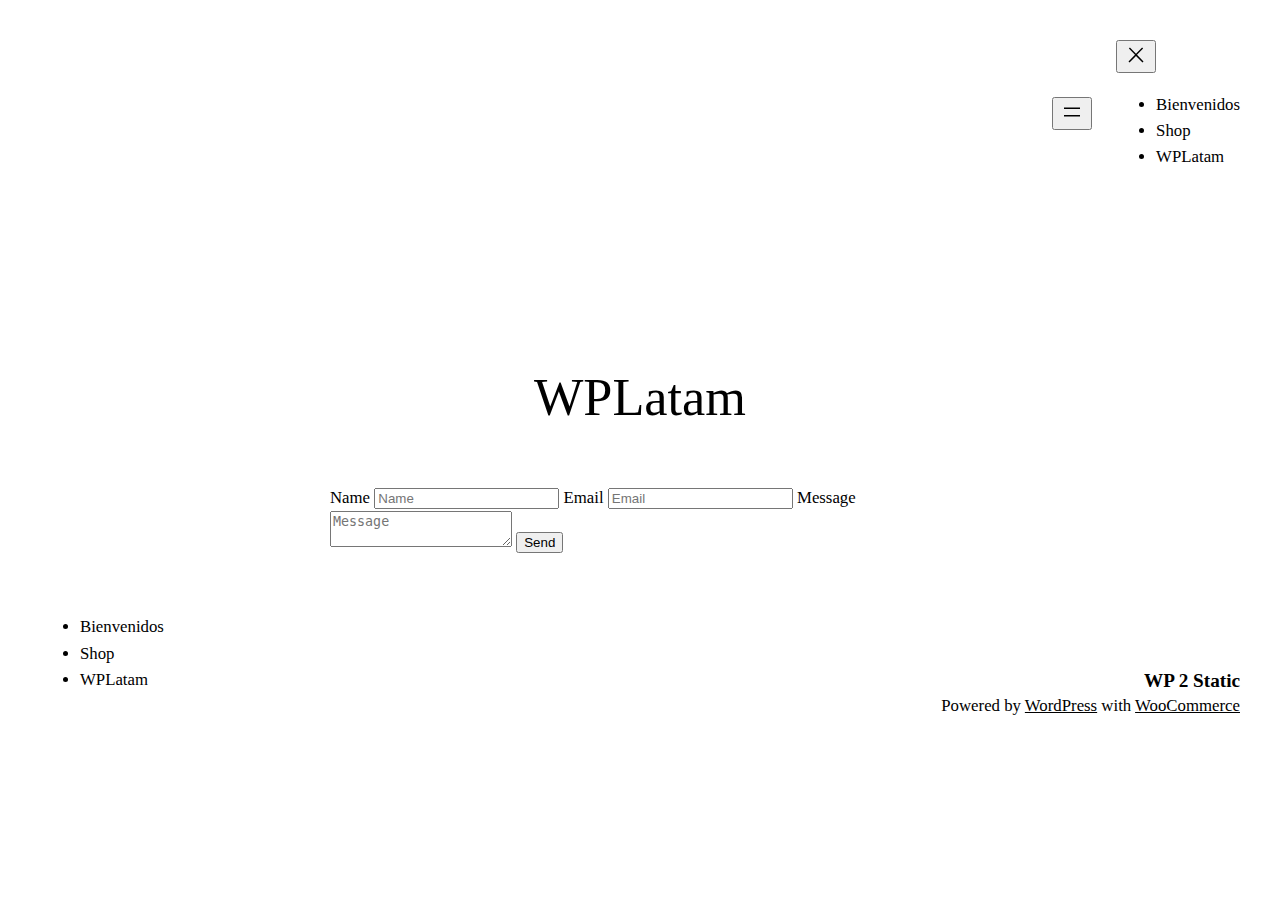
==== commit db595a02: "Updated/Added simply-static-1-1726624003" ====
--- a/index.html
+++ b/index.html
@@ -14,13 +14,20 @@
 </script>
 <style id="wp-block-site-logo-inline-css">.wp-block-site-logo{box-sizing:border-box;line-height:0}.wp-block-site-logo a{display:inline-block;line-height:0}.wp-block-site-logo.is-default-size img{height:auto;width:120px}.wp-block-site-logo img{height:auto;max-width:100%}.wp-block-site-logo a,.wp-block-site-logo img{border-radius:inherit}.wp-block-site-logo.aligncenter{margin-left:auto;margin-right:auto;text-align:center}:root :where(.wp-block-site-logo.is-style-rounded){border-radius:9999px}</style>
 <style id="wp-block-group-inline-css">.wp-block-group{box-sizing:border-box}:where(.wp-block-group.wp-block-group-is-layout-constrained){position:relative}</style>
-<style id="wp-block-page-list-inline-css">.wp-block-navigation .wp-block-page-list{align-items:var(--navigation-layout-align,initial);background-color:inherit;display:flex;flex-direction:var(--navigation-layout-direction,initial);flex-wrap:var(--navigation-layout-wrap,wrap);justify-content:var(--navigation-layout-justify,initial)}.wp-block-navigation .wp-block-navigation-item{background-color:inherit}</style>
+<style id="wp-block-navigation-link-inline-css">.wp-block-navigation .wp-block-navigation-item__label{overflow-wrap:break-word}.wp-block-navigation .wp-block-navigation-item__description{display:none}.link-ui-tools{border-top:1px solid #f0f0f0;padding:8px}.link-ui-block-inserter{padding-top:8px}.link-ui-block-inserter__back{margin-left:8px;text-transform:uppercase}
+
+				.is-style-arrow-link .wp-block-navigation-item__label:after {
+					content: "\2197";
+					padding-inline-start: 0.25rem;
+					vertical-align: middle;
+					text-decoration: none;
+					display: inline-block;
+				}</style>
 <link rel="stylesheet" id="wp-block-navigation-css" href="https://wplatam.plakdemo.com/wp-includes/blocks/navigation/style.min.css?ver=6.6.2" media="all">
 <style id="wp-block-spacer-inline-css">.wp-block-spacer{clear:both}</style>
 <style id="wp-block-post-title-inline-css">.wp-block-post-title{box-sizing:border-box;word-break:break-word}.wp-block-post-title a{display:inline-block}</style>
 <style id="wp-block-post-featured-image-inline-css">.wp-block-post-featured-image{margin-left:0;margin-right:0}.wp-block-post-featured-image a{display:block;height:100%}.wp-block-post-featured-image :where(img){box-sizing:border-box;height:auto;max-width:100%;vertical-align:bottom;width:100%}.wp-block-post-featured-image.alignfull img,.wp-block-post-featured-image.alignwide img{width:100%}.wp-block-post-featured-image .wp-block-post-featured-image__overlay.has-background-dim{background-color:#000;inset:0;position:absolute}.wp-block-post-featured-image{position:relative}.wp-block-post-featured-image .wp-block-post-featured-image__overlay.has-background-gradient{background-color:initial}.wp-block-post-featured-image .wp-block-post-featured-image__overlay.has-background-dim-0{opacity:0}.wp-block-post-featured-image .wp-block-post-featured-image__overlay.has-background-dim-10{opacity:.1}.wp-block-post-featured-image .wp-block-post-featured-image__overlay.has-background-dim-20{opacity:.2}.wp-block-post-featured-image .wp-block-post-featured-image__overlay.has-background-dim-30{opacity:.3}.wp-block-post-featured-image .wp-block-post-featured-image__overlay.has-background-dim-40{opacity:.4}.wp-block-post-featured-image .wp-block-post-featured-image__overlay.has-background-dim-50{opacity:.5}.wp-block-post-featured-image .wp-block-post-featured-image__overlay.has-background-dim-60{opacity:.6}.wp-block-post-featured-image .wp-block-post-featured-image__overlay.has-background-dim-70{opacity:.7}.wp-block-post-featured-image .wp-block-post-featured-image__overlay.has-background-dim-80{opacity:.8}.wp-block-post-featured-image .wp-block-post-featured-image__overlay.has-background-dim-90{opacity:.9}.wp-block-post-featured-image .wp-block-post-featured-image__overlay.has-background-dim-100{opacity:1}.wp-block-post-featured-image:where(.alignleft,.alignright){width:100%}</style>
 <style id="wp-block-columns-inline-css">.wp-block-columns{align-items:normal!important;box-sizing:border-box;display:flex;flex-wrap:wrap!important}@media (min-width:782px){.wp-block-columns{flex-wrap:nowrap!important}}.wp-block-columns.are-vertically-aligned-top{align-items:flex-start}.wp-block-columns.are-vertically-aligned-center{align-items:center}.wp-block-columns.are-vertically-aligned-bottom{align-items:flex-end}@media (max-width:781px){.wp-block-columns:not(.is-not-stacked-on-mobile)>.wp-block-column{flex-basis:100%!important}}@media (min-width:782px){.wp-block-columns:not(.is-not-stacked-on-mobile)>.wp-block-column{flex-basis:0;flex-grow:1}.wp-block-columns:not(.is-not-stacked-on-mobile)>.wp-block-column[style*=flex-basis]{flex-grow:0}}.wp-block-columns.is-not-stacked-on-mobile{flex-wrap:nowrap!important}.wp-block-columns.is-not-stacked-on-mobile>.wp-block-column{flex-basis:0;flex-grow:1}.wp-block-columns.is-not-stacked-on-mobile>.wp-block-column[style*=flex-basis]{flex-grow:0}:where(.wp-block-columns){margin-bottom:1.75em}:where(.wp-block-columns.has-background){padding:1.25em 2.375em}.wp-block-column{flex-grow:1;min-width:0;overflow-wrap:break-word;word-break:break-word}.wp-block-column.is-vertically-aligned-top{align-self:flex-start}.wp-block-column.is-vertically-aligned-center{align-self:center}.wp-block-column.is-vertically-aligned-bottom{align-self:flex-end}.wp-block-column.is-vertically-aligned-stretch{align-self:stretch}.wp-block-column.is-vertically-aligned-bottom,.wp-block-column.is-vertically-aligned-center,.wp-block-column.is-vertically-aligned-top{width:100%}</style>
-<style id="wp-block-search-inline-css">.wp-block-search__button{margin-left:10px;word-break:normal}.wp-block-search__button.has-icon{line-height:0}.wp-block-search__button svg{height:1.25em;min-height:24px;min-width:24px;width:1.25em;fill:currentColor;vertical-align:text-bottom}:where(.wp-block-search__button){border:1px solid #ccc;padding:6px 10px}.wp-block-search__inside-wrapper{display:flex;flex:auto;flex-wrap:nowrap;max-width:100%}.wp-block-search__label{width:100%}.wp-block-search__input{appearance:none;border:1px solid #949494;flex-grow:1;margin-left:0;margin-right:0;min-width:3rem;padding:8px;text-decoration:unset!important}.wp-block-search.wp-block-search__button-only .wp-block-search__button{flex-shrink:0;margin-left:0;max-width:100%}.wp-block-search.wp-block-search__button-only .wp-block-search__button[aria-expanded=true]{max-width:calc(100% - 100px)}.wp-block-search.wp-block-search__button-only .wp-block-search__inside-wrapper{min-width:0!important;transition-property:width}.wp-block-search.wp-block-search__button-only .wp-block-search__input{flex-basis:100%;transition-duration:.3s}.wp-block-search.wp-block-search__button-only.wp-block-search__searchfield-hidden,.wp-block-search.wp-block-search__button-only.wp-block-search__searchfield-hidden .wp-block-search__inside-wrapper{overflow:hidden}.wp-block-search.wp-block-search__button-only.wp-block-search__searchfield-hidden .wp-block-search__input{border-left-width:0!important;border-right-width:0!important;flex-basis:0;flex-grow:0;margin:0;min-width:0!important;padding-left:0!important;padding-right:0!important;width:0!important}:where(.wp-block-search__input){font-family:inherit;font-size:inherit;font-style:inherit;font-weight:inherit;letter-spacing:inherit;line-height:inherit;text-transform:inherit}:where(.wp-block-search__button-inside .wp-block-search__inside-wrapper){border:1px solid #949494;box-sizing:border-box;padding:4px}:where(.wp-block-search__button-inside .wp-block-search__inside-wrapper) .wp-block-search__input{border:none;border-radius:0;padding:0 4px}:where(.wp-block-search__button-inside .wp-block-search__inside-wrapper) .wp-block-search__input:focus{outline:none}:where(.wp-block-search__button-inside .wp-block-search__inside-wrapper) :where(.wp-block-search__button){padding:4px 8px}.wp-block-search.aligncenter .wp-block-search__inside-wrapper{margin:auto}.wp-block[data-align=right] .wp-block-search.wp-block-search__button-only .wp-block-search__inside-wrapper{float:right}</style>
 <style id="wp-block-site-title-inline-css">:root :where(.wp-block-site-title a){color:inherit}</style>
 <style id="wp-block-paragraph-inline-css">.is-small-text{font-size:.875em}.is-regular-text{font-size:1em}.is-large-text{font-size:2.25em}.is-larger-text{font-size:3em}.has-drop-cap:not(:focus):first-letter{float:left;font-size:8.4em;font-style:normal;font-weight:100;line-height:.68;margin:.05em .1em 0 0;text-transform:uppercase}body.rtl .has-drop-cap:not(:focus):first-letter{float:none;margin-left:.1em}p.has-drop-cap.has-background{overflow:hidden}:root :where(p.has-background){padding:1.25em 2.375em}:where(p.has-text-color:not(.has-link-color)) a{color:inherit}p.has-text-align-left[style*="writing-mode:vertical-lr"],p.has-text-align-right[style*="writing-mode:vertical-rl"]{rotate:180deg}</style>
 <style id="wp-emoji-styles-inline-css">img.wp-smiley, img.emoji {
@@ -43,8 +50,6 @@
 :root :where(.wp-block-post-title){color: var(--wp--preset--color--foreground);}
 :root :where(.wp-block-post-title a:where(:not(.wp-element-button))){color: var(--wp--preset--color--foreground);text-decoration: none;}
 :root :where(.wp-block-post-title a:where(:not(.wp-element-button)):hover){color: var(--wp--preset--color--primary);text-decoration: underline;}
-:root :where(.wp-block-search .wp-block-search__label, .wp-block-search .wp-block-search__input, .wp-block-search .wp-block-search__button){font-size: var(--wp--preset--font-size--small);}:root :where(.wp-block-search .wp-block-search__input){border-radius:.33rem}
-:root :where(.wp-block-search .wp-element-button,.wp-block-search  .wp-block-button__link){border-radius: .33rem;}
 :root :where(.wp-block-site-title){font-family: var(--wp--preset--font-family--body);font-size: clamp(0.875rem, 0.875rem + ((1vw - 0.2rem) * 0.542), 1.2rem);font-style: normal;font-weight: 600;}
 :root :where(.wp-block-site-title a:where(:not(.wp-element-button))){color: var(--wp--preset--color--foreground);text-decoration: none;}
 :root :where(.wp-block-site-title a:where(:not(.wp-element-button)):hover){color: var(--wp--preset--color--foreground);text-decoration: none;}
@@ -79,10 +84,24 @@
 			width: auto;
 			z-index: 100000;
 		}</style>
+<link rel="stylesheet" id="woocommerce-layout-css" href="https://wplatam.plakdemo.com/wp-content/plugins/woocommerce/assets/css/woocommerce-layout.css?ver=9.3.1" media="all">
+<link rel="stylesheet" id="woocommerce-smallscreen-css" href="https://wplatam.plakdemo.com/wp-content/plugins/woocommerce/assets/css/woocommerce-smallscreen.css?ver=9.3.1" media="only screen and (max-width: 768px)">
+<link rel="stylesheet" id="woocommerce-general-css" href="https://wplatam.plakdemo.com/wp-content/plugins/woocommerce/assets/css/woocommerce.css?ver=9.3.1" media="all">
+<link rel="stylesheet" id="woocommerce-blocktheme-css" href="https://wplatam.plakdemo.com/wp-content/plugins/woocommerce/assets/css/woocommerce-blocktheme.css?ver=9.3.1" media="all">
+<style id="woocommerce-inline-inline-css">.woocommerce form .form-row .required { visibility: visible; }</style>
+<script src="https://wplatam.plakdemo.com/wp-includes/js/jquery/jquery.min.js?ver=3.7.1" id="jquery-core-js"></script>
+<script src="https://wplatam.plakdemo.com/wp-includes/js/jquery/jquery-migrate.min.js?ver=3.4.1" id="jquery-migrate-js"></script>
+<script src="https://wplatam.plakdemo.com/wp-content/plugins/woocommerce/assets/js/jquery-blockui/jquery.blockUI.min.js?ver=2.7.0-wc.9.3.1" id="jquery-blockui-js" defer data-wp-strategy="defer"></script>
+<script id="wc-add-to-cart-js-extra">var wc_add_to_cart_params = {"ajax_url":"\/wp-admin\/admin-ajax.php","wc_ajax_url":"\/?wc-ajax=%%endpoint%%","i18n_view_cart":"View cart","cart_url":"https:\/\/wplatam.plakdemo.com\/cart\/","is_cart":"","cart_redirect_after_add":"no"};</script>
+<script src="https://wplatam.plakdemo.com/wp-content/plugins/woocommerce/assets/js/frontend/add-to-cart.min.js?ver=9.3.1" id="wc-add-to-cart-js" defer data-wp-strategy="defer"></script>
+<script src="https://wplatam.plakdemo.com/wp-content/plugins/woocommerce/assets/js/js-cookie/js.cookie.min.js?ver=2.1.4-wc.9.3.1" id="js-cookie-js" defer data-wp-strategy="defer"></script>
+<script id="woocommerce-js-extra">var woocommerce_params = {"ajax_url":"\/wp-admin\/admin-ajax.php","wc_ajax_url":"\/?wc-ajax=%%endpoint%%"};</script>
+<script src="https://wplatam.plakdemo.com/wp-content/plugins/woocommerce/assets/js/frontend/woocommerce.min.js?ver=9.3.1" id="woocommerce-js" defer data-wp-strategy="defer"></script>
 <link rel="https://api.w.org/" href="https://wplatam.plakdemo.com/wp-json/">
 <link rel="alternate" title="JSON" type="application/json" href="https://wplatam.plakdemo.com/wp-json/wp/v2/pages/39">
 <link rel="EditURI" type="application/rsd+xml" title="RSD" href="https://wplatam.plakdemo.com/xmlrpc.php?rsd">
 <meta name="generator" content="WordPress 6.6.2">
+<meta name="generator" content="WooCommerce 9.3.1">
 <link rel="canonical" href="https://wplatam.plakdemo.com/">
 <link rel="shortlink" href="https://wplatam.plakdemo.com/">
 <link rel="alternate" title="oEmbed (JSON)" type="application/json+oembed" href="https://wplatam.plakdemo.com/wp-json/oembed/1.0/embed?url=https%3A%2F%2Fhttps%3A%2F%2Fwplatam.plakdemo.com%2F">
@@ -92,65 +111,46 @@
 </script>
 <script type="importmap" id="wp-importmap">{"imports":{"@wordpress\/interactivity":"https:\/\/wplatam.plakdemo.com\/wp-includes\/js\/dist\/interactivity.min.js?ver=6.6.2"}}</script>
 <script type="module" src="https://wplatam.plakdemo.com/wp-includes/blocks/navigation/view.min.js?ver=6.6.2" id="@wordpress/block-library/navigation-js-module"></script>
-<link rel="modulepreload" href="https://wplatam.plakdemo.com/wp-includes/js/dist/interactivity.min.js?ver=6.6.2" id="@wordpress/interactivity-js-modulepreload">
-</head>
-
-<body class="home page-template-default page page-id-39 wp-embed-responsive">
+<link rel="modulepreload" href="https://wplatam.plakdemo.com/wp-includes/js/dist/interactivity.min.js?ver=6.6.2" id="@wordpress/interactivity-js-modulepreload">	<noscript><style>.woocommerce-product-gallery{ opacity: 1 !important; }</style></noscript>
+	</head>
+
+<body class="home page-template-default page page-id-39 wp-embed-responsive theme-twentytwentyfour woocommerce-uses-block-theme woocommerce-block-theme-has-button-styles woocommerce-no-js">
 
 <div class="wp-site-blocks">
-<header class="wp-block-template-part">
-<div class="wp-block-group alignfull wc-blocks-pattern-header-essential wc-blocks-header-pattern is-content-justification-space-between is-nowrap is-layout-flex wp-container-core-group-is-layout-4 wp-block-group-is-layout-flex" style="padding-top:40px;padding-right:40px;padding-bottom:40px;padding-left:40px">
+<header class="wp-block-template-part"><div class="wp-block-group alignfull wc-blocks-pattern-header-essential wc-blocks-header-pattern is-content-justification-space-between is-nowrap is-layout-flex wp-container-core-group-is-layout-4 wp-block-group-is-layout-flex" style="padding-top:40px;padding-right:40px;padding-bottom:40px;padding-left:40px">
 <div class="wp-block-group is-nowrap is-layout-flex wp-container-core-group-is-layout-1 wp-block-group-is-layout-flex"></div>
 
-
-
 <div class="wp-block-group is-nowrap is-layout-flex wp-container-core-group-is-layout-3 wp-block-group-is-layout-flex">
-<div class="wp-block-group is-nowrap is-layout-flex wp-container-core-group-is-layout-2 wp-block-group-is-layout-flex">
-
-</div>
-
-
-<nav class="is-responsive wp-block-navigation is-layout-flex wp-container-core-navigation-is-layout-1 wp-block-navigation-is-layout-flex" aria-label="" data-wp-interactive="core/navigation" data-wp-context='{"overlayOpenedBy":{"click":false,"hover":false,"focus":false},"type":"overlay","roleAttribute":"","ariaLabel":"Menu"}'><button aria-haspopup="dialog" aria-label="Open menu" class="wp-block-navigation__responsive-container-open " data-wp-on-async--click="actions.openMenuOnClick" data-wp-on--keydown="actions.handleMenuKeydown"><svg width="24" height="24" xmlns="http://www.w3.org/2000/svg" viewbox="0 0 24 24" aria-hidden="true" focusable="false"><rect x="4" y="7.5" width="16" height="1.5"></rect><rect x="4" y="15" width="16" height="1.5"></rect></svg></button>
+<div class="wp-block-group is-nowrap is-layout-flex wp-container-core-group-is-layout-2 wp-block-group-is-layout-flex"></div>
+
+<nav class="is-responsive wp-block-navigation is-layout-flex wp-container-core-navigation-is-layout-1 wp-block-navigation-is-layout-flex" aria-label="Navigation" data-wp-interactive="core/navigation" data-wp-context='{"overlayOpenedBy":{"click":false,"hover":false,"focus":false},"type":"overlay","roleAttribute":"","ariaLabel":"Menu"}'><button aria-haspopup="dialog" aria-label="Open menu" class="wp-block-navigation__responsive-container-open " data-wp-on-async--click="actions.openMenuOnClick" data-wp-on--keydown="actions.handleMenuKeydown"><svg width="24" height="24" xmlns="http://www.w3.org/2000/svg" viewbox="0 0 24 24" aria-hidden="true" focusable="false"><rect x="4" y="7.5" width="16" height="1.5"></rect><rect x="4" y="15" width="16" height="1.5"></rect></svg></button>
 				<div class="wp-block-navigation__responsive-container  " id="modal-1" data-wp-class--has-modal-open="state.isMenuOpen" data-wp-class--is-menu-open="state.isMenuOpen" data-wp-watch="callbacks.initMenu" data-wp-on--keydown="actions.handleMenuKeydown" data-wp-on-async--focusout="actions.handleMenuFocusout" tabindex="-1">
 					<div class="wp-block-navigation__responsive-close" tabindex="-1">
 						<div class="wp-block-navigation__responsive-dialog" data-wp-bind--aria-modal="state.ariaModal" data-wp-bind--aria-label="state.ariaLabel" data-wp-bind--role="state.roleAttribute">
 							<button aria-label="Close menu" class="wp-block-navigation__responsive-container-close" data-wp-on-async--click="actions.closeMenuOnClick"><svg xmlns="http://www.w3.org/2000/svg" viewbox="0 0 24 24" width="24" height="24" aria-hidden="true" focusable="false"><path d="M13 11.8l6.1-6.3-1-1-6.1 6.2-6.1-6.2-1 1 6.1 6.3-6.5 6.7 1 1 6.5-6.6 6.5 6.6 1-1z"></path></svg></button>
 							<div class="wp-block-navigation__responsive-container-content" data-wp-watch="callbacks.focusFirstElement" id="modal-1-content">
-								<ul class="wp-block-navigation__container is-responsive wp-block-navigation"><ul class="wp-block-page-list">
-<li class="wp-block-pages-list__item wp-block-navigation-item open-on-hover-click"><a class="wp-block-pages-list__item__link wp-block-navigation-item__content" href="https://wplatam.plakdemo.com/cart/">Cart</a></li>
-<li class="wp-block-pages-list__item wp-block-navigation-item open-on-hover-click"><a class="wp-block-pages-list__item__link wp-block-navigation-item__content" href="https://wplatam.plakdemo.com/checkout/">Checkout</a></li>
-<li class="wp-block-pages-list__item wp-block-navigation-item open-on-hover-click"><a class="wp-block-pages-list__item__link wp-block-navigation-item__content" href="https://wplatam.plakdemo.com/my-account/">My account</a></li>
-<li class="wp-block-pages-list__item wp-block-navigation-item open-on-hover-click"><a class="wp-block-pages-list__item__link wp-block-navigation-item__content" href="https://wplatam.plakdemo.com/shop/">Shop</a></li>
-<li class="wp-block-pages-list__item current-menu-item wp-block-navigation-item open-on-hover-click menu-item-home"><a class="wp-block-pages-list__item__link wp-block-navigation-item__content" href="https://wplatam.plakdemo.com/" aria-current="page">WPLatam</a></li>
-</ul></ul>
+								<ul class="wp-block-navigation__container is-responsive wp-block-navigation">
+<li class=" wp-block-navigation-item wp-block-navigation-link"><a class="wp-block-navigation-item__content" href="https://wplatam.plakdemo.com/bienvenidos/"><span class="wp-block-navigation-item__label">Bienvenidos</span></a></li>
+<li class=" wp-block-navigation-item wp-block-navigation-link"><a class="wp-block-navigation-item__content" href="https://wplatam.plakdemo.com/shop/"><span class="wp-block-navigation-item__label">Shop</span></a></li>
+<li class=" wp-block-navigation-item current-menu-item wp-block-navigation-link"><a class="wp-block-navigation-item__content" href="https://wplatam.plakdemo.com/" aria-current="page"><span class="wp-block-navigation-item__label">WPLatam</span></a></li>
+</ul>
 							</div>
 						</div>
 					</div>
 				</div></nav>
 </div>
-</div>
-</header>
-
-
-<main class="wp-block-group is-layout-flow wp-block-group-is-layout-flow">
-	
+</div></header><main class="wp-block-group is-layout-flow wp-block-group-is-layout-flow">
 	<div class="wp-block-group has-global-padding is-layout-constrained wp-block-group-is-layout-constrained">
-		
 		<div style="height:var(--wp--preset--spacing--50)" aria-hidden="true" class="wp-block-spacer"></div>
-		
 
 		<h1 class="has-text-align-center wp-block-post-title">WPLatam</h1>
 
-		
 		<div style="margin-top:0;margin-bottom:0;height:var(--wp--preset--spacing--30)" aria-hidden="true" class="wp-block-spacer"></div>
-		
 
 		
 	</div>
-	
-
-	<div class="entry-content wp-block-post-content has-global-padding is-layout-constrained wp-block-post-content-is-layout-constrained">
-<form action="https://submit-form.com/U0hc52who">
+
+	<div class="entry-content wp-block-post-content has-global-padding is-layout-constrained wp-block-post-content-is-layout-constrained"><form action="https://submit-form.com/U0hc52who">
   <label for="name">Name</label>
   <input type="text" id="name" name="name" placeholder="Name" required="">
   <label for="email">Email</label>
@@ -158,61 +158,35 @@
   <label for="message">Message</label>
   <textarea id="message" name="message" placeholder="Message" required=""></textarea>
   <button type="submit">Send</button>
-</form>
-
-</div>
-</main>
-
-
-<footer class="wp-block-template-part">
-<div class="wp-block-group alignfull wc-blocks-pattern-footer-with-3-menus wc-blocks-footer-pattern is-layout-flow wp-container-core-group-is-layout-9 wp-block-group-is-layout-flow" style="padding-top:40px;padding-right:40px;padding-bottom:40px;padding-left:40px">
-<div class="wp-block-columns are-vertically-aligned-top is-layout-flex wp-container-core-columns-is-layout-2 wp-block-columns-is-layout-flex" style="padding-right:0;padding-left:0">
-<div class="wp-block-column is-vertically-aligned-top is-layout-flow wp-block-column-is-layout-flow" style="flex-basis:60%">
-<div class="wp-block-group is-layout-flex wp-container-core-group-is-layout-7 wp-block-group-is-layout-flex">
-
-
-<div class="wp-block-columns wp-container-content-1 is-layout-flex wp-container-core-columns-is-layout-1 wp-block-columns-is-layout-flex">
-<div class="wp-block-column is-layout-flow wp-block-column-is-layout-flow"><nav class=" is-vertical wp-block-navigation is-layout-flex wp-container-core-navigation-is-layout-2 wp-block-navigation-is-layout-flex" aria-label=""><ul class="wp-block-navigation__container  is-vertical wp-block-navigation"><ul class="wp-block-page-list">
-<li class="wp-block-pages-list__item wp-block-navigation-item open-on-hover-click"><a class="wp-block-pages-list__item__link wp-block-navigation-item__content" href="https://wplatam.plakdemo.com/cart/">Cart</a></li>
-<li class="wp-block-pages-list__item wp-block-navigation-item open-on-hover-click"><a class="wp-block-pages-list__item__link wp-block-navigation-item__content" href="https://wplatam.plakdemo.com/checkout/">Checkout</a></li>
-<li class="wp-block-pages-list__item wp-block-navigation-item open-on-hover-click"><a class="wp-block-pages-list__item__link wp-block-navigation-item__content" href="https://wplatam.plakdemo.com/my-account/">My account</a></li>
-<li class="wp-block-pages-list__item wp-block-navigation-item open-on-hover-click"><a class="wp-block-pages-list__item__link wp-block-navigation-item__content" href="https://wplatam.plakdemo.com/shop/">Shop</a></li>
-<li class="wp-block-pages-list__item current-menu-item wp-block-navigation-item open-on-hover-click menu-item-home"><a class="wp-block-pages-list__item__link wp-block-navigation-item__content" href="https://wplatam.plakdemo.com/" aria-current="page">WPLatam</a></li>
-</ul></ul></nav></div>
-</div>
-</div>
-</div>
-
-
+</form></div>
+</main><footer class="wp-block-template-part"><div class="wp-block-group alignfull wc-blocks-pattern-footer-with-3-menus wc-blocks-footer-pattern is-layout-flow wp-container-core-group-is-layout-9 wp-block-group-is-layout-flow" style="padding-top:40px;padding-right:40px;padding-bottom:40px;padding-left:40px"><div class="wp-block-columns are-vertically-aligned-top is-layout-flex wp-container-core-columns-is-layout-2 wp-block-columns-is-layout-flex" style="padding-right:0;padding-left:0">
+<div class="wp-block-column is-vertically-aligned-top is-layout-flow wp-block-column-is-layout-flow" style="flex-basis:60%"><div class="wp-block-group is-layout-flex wp-container-core-group-is-layout-7 wp-block-group-is-layout-flex">
+
+<div class="wp-block-columns wp-container-content-1 is-layout-flex wp-container-core-columns-is-layout-1 wp-block-columns-is-layout-flex"><div class="wp-block-column is-layout-flow wp-block-column-is-layout-flow"><nav class=" is-vertical wp-block-navigation is-layout-flex wp-container-core-navigation-is-layout-2 wp-block-navigation-is-layout-flex" aria-label="Navigation 2"><ul class="wp-block-navigation__container  is-vertical wp-block-navigation">
+<li class=" wp-block-navigation-item wp-block-navigation-link"><a class="wp-block-navigation-item__content" href="https://wplatam.plakdemo.com/bienvenidos/"><span class="wp-block-navigation-item__label">Bienvenidos</span></a></li>
+<li class=" wp-block-navigation-item wp-block-navigation-link"><a class="wp-block-navigation-item__content" href="https://wplatam.plakdemo.com/shop/"><span class="wp-block-navigation-item__label">Shop</span></a></li>
+<li class=" wp-block-navigation-item current-menu-item wp-block-navigation-link"><a class="wp-block-navigation-item__content" href="https://wplatam.plakdemo.com/" aria-current="page"><span class="wp-block-navigation-item__label">WPLatam</span></a></li>
+</ul></nav></div></div>
+</div></div>
 
 <div class="wp-block-column is-layout-flow wp-block-column-is-layout-flow" style="flex-basis:10%"></div>
 
-
-
-<div class="wp-block-column is-vertically-aligned-stretch is-layout-flow wp-container-core-column-is-layout-4 wp-block-column-is-layout-flow" style="flex-basis:30%">
-<form role="search" method="get" action="https://wplatam.plakdemo.com/" class="wp-block-search__button-outside wp-block-search__icon-button wp-block-search">
-<label class="wp-block-search__label screen-reader-text" for="wp-block-search__input-2">Search</label><div class="wp-block-search__inside-wrapper " style="width: 100%">
-<input class="wp-block-search__input" id="wp-block-search__input-2" placeholder="Search" value="" type="search" name="s" required style="border-radius: 0px"><input type="hidden" name="post_type" value="product"><button aria-label="Search" class="wp-block-search__button has-icon wp-element-button" type="submit" style="border-radius: 0px"><svg class="search-icon" viewbox="0 0 24 24" width="24" height="24">
-					<path d="M13 5c-3.3 0-6 2.7-6 6 0 1.4.5 2.7 1.3 3.7l-3.8 3.8 1.1 1.1 3.8-3.8c1 .8 2.3 1.3 3.7 1.3 3.3 0 6-2.7 6-6S16.3 5 13 5zm0 10.5c-2.5 0-4.5-2-4.5-4.5s2-4.5 4.5-4.5 4.5 2 4.5 4.5-2 4.5-4.5 4.5z"></path>
-				</svg></button>
-</div>
-</form>
-
-
-<div class="wp-block-group is-vertical is-content-justification-right is-layout-flex wp-container-core-group-is-layout-8 wp-block-group-is-layout-flex" style="margin-top:56px;margin-bottom:0;padding-right:0;padding-left:0">
+<div class="wp-block-column is-vertically-aligned-stretch is-layout-flow wp-container-core-column-is-layout-4 wp-block-column-is-layout-flow" style="flex-basis:30%"><div class="wp-block-group is-vertical is-content-justification-right is-layout-flex wp-container-core-group-is-layout-8 wp-block-group-is-layout-flex" style="margin-top:56px;margin-bottom:0;padding-right:0;padding-left:0">
 <h1 style="font-style:normal;font-weight:700;" class="wp-block-site-title"><a href="https://wplatam.plakdemo.com/" target="_self" rel="home" aria-current="page">WP 2 Static</a></h1>
-
 
 <p class="has-text-align-right">
 					Powered by <a href="https://wordpress.org/" target="_blank" rel="noreferrer nofollow noopener">WordPress</a> with <a href="https://woocommerce.com/" target="_blank" rel="noreferrer nofollow noopener">WooCommerce</a>				</p>
-</div>
-</div>
-</div>
-</div>
-</footer>
+</div></div>
+</div></div></footer>
 </div>
         <span class="ssp-id" style="display:none">39</span>
-		<script id="wp-block-template-skip-link-js-after">( function() {
+			<script>(function () {
+			var c = document.body.className;
+			c = c.replace(/woocommerce-no-js/, 'woocommerce-js');
+			document.body.className = c;
+		})();</script>
+	<link rel="stylesheet" id="wc-blocks-style-css" href="https://wplatam.plakdemo.com/wp-content/plugins/woocommerce/assets/client/blocks/wc-blocks.css?ver=wc-9.3.1" media="all">
+<script id="wp-block-template-skip-link-js-after">( function() {
 		var skipLinkTarget = document.querySelector( 'main' ),
 			sibling,
 			skipLinkTargetID,
@@ -250,5 +224,8 @@
 		// Inject the skip link.
 		sibling.parentElement.insertBefore( skipLink, sibling );
 	}() );</script>
+<script src="https://wplatam.plakdemo.com/wp-content/plugins/woocommerce/assets/js/sourcebuster/sourcebuster.min.js?ver=9.3.1" id="sourcebuster-js-js"></script>
+<script id="wc-order-attribution-js-extra">var wc_order_attribution = {"params":{"lifetime":1.0000000000000001e-5,"session":30,"base64":false,"ajaxurl":"https:\/\/wplatam.plakdemo.com\/wp-admin\/admin-ajax.php","prefix":"wc_order_attribution_","allowTracking":true},"fields":{"source_type":"current.typ","referrer":"current_add.rf","utm_campaign":"current.cmp","utm_source":"current.src","utm_medium":"current.mdm","utm_content":"current.cnt","utm_id":"current.id","utm_term":"current.trm","utm_source_platform":"current.plt","utm_creative_format":"current.fmt","utm_marketing_tactic":"current.tct","session_entry":"current_add.ep","session_start_time":"current_add.fd","session_pages":"session.pgs","session_count":"udata.vst","user_agent":"udata.uag"}};</script>
+<script src="https://wplatam.plakdemo.com/wp-content/plugins/woocommerce/assets/js/frontend/order-attribution.min.js?ver=9.3.1" id="wc-order-attribution-js"></script>
 </body>
 </html>